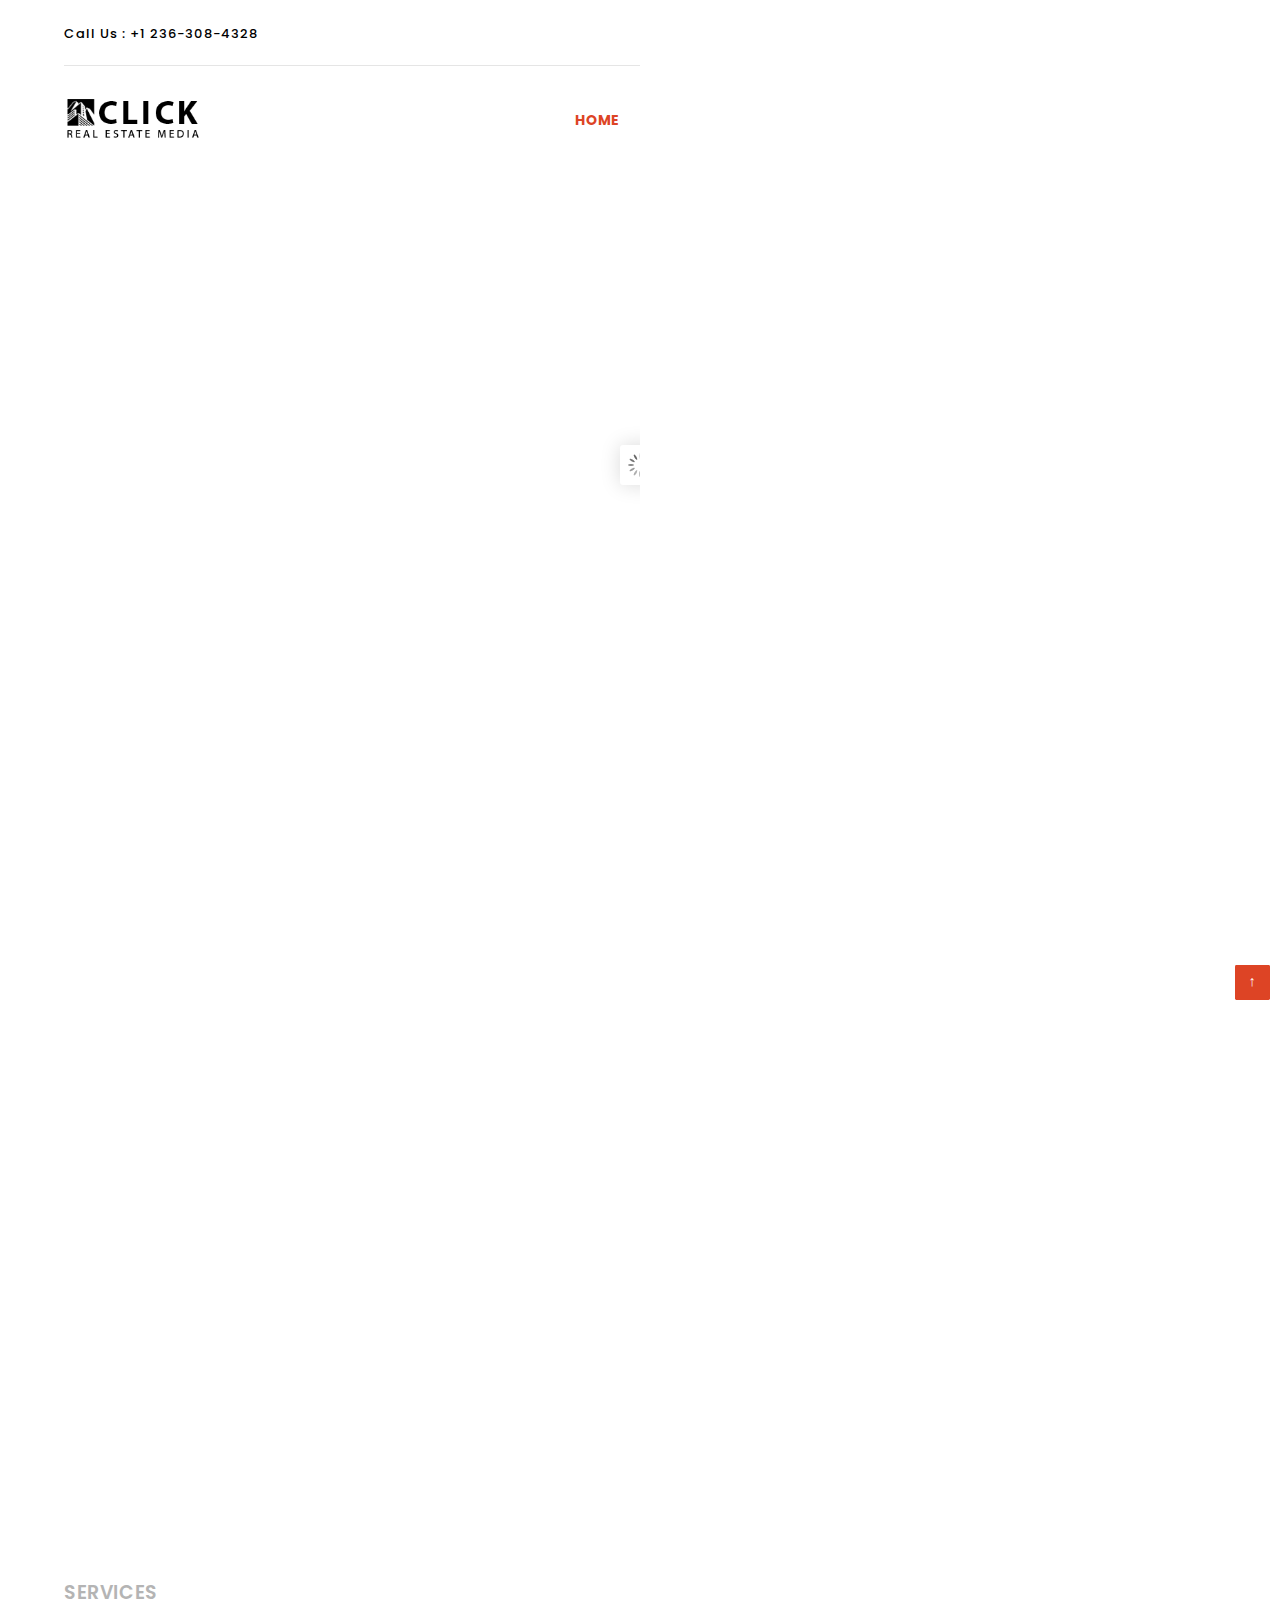
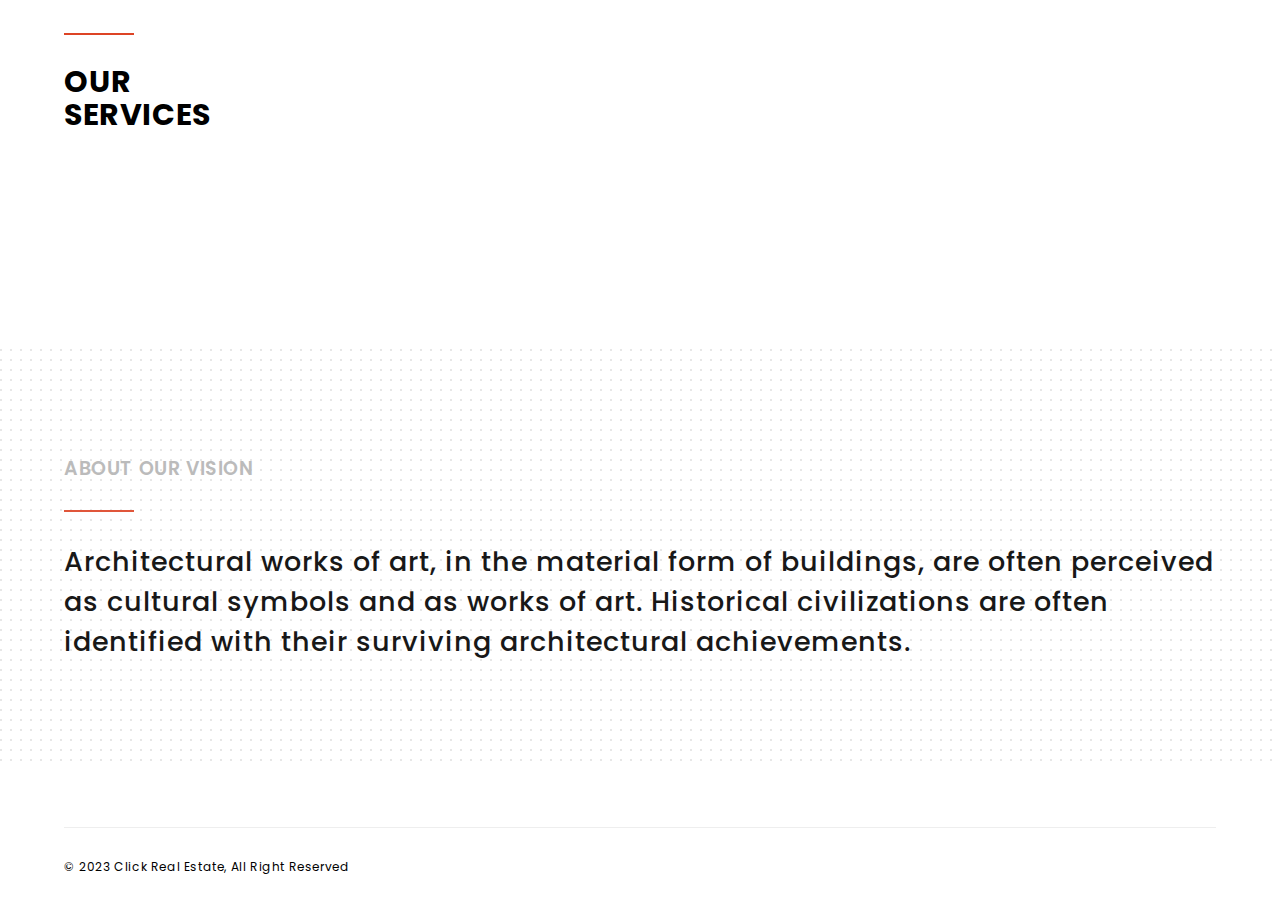
==== click/index.html @ a9a7482e "Revert "Revert "Website Click""" ====
<!DOCTYPE html>
<html lang="zxx">
  <head>
    <meta charset="utf-8">
    <title>Click Real Estate Media</title>
	<link rel="icon" type="image/x-icon" href="img/favicon.gif">
    <meta content="" name="description">
    <meta content="" name="author">
    <meta content="" name="keywords">
    <meta content="width=device-width, initial-scale=1, maximum-scale=1" name="viewport">
    <!-- Bootstrap CSS -->
    <link href="css/bootstrap.min.css" rel="stylesheet">
    <!-- font themify CSS -->
    <link rel="stylesheet" href="css/themify-icons.css">
    <!-- font awesome CSS -->
    <link href="font-awesome/css/font-awesome.css" rel="stylesheet">
    <!-- date picker CSS -->
    <link href="css/datepicker.min.css" rel="stylesheet">
    <!-- revolution slider css -->
	  <link rel="stylesheet" type="text/css" href="rs-plugin/css/settings.css" media="screen" />
    <link rel="stylesheet" href="css/rev-settings.css" type="text/css">
    <!-- on3step CSS -->
    <link href="css/animated-on3step.css" rel="stylesheet">
    <link href="css/owl.carousel.css" rel="stylesheet">
    <link href="css/owl.theme.css" rel="stylesheet">
    <link href="css/on3step-style.css" rel="stylesheet">
    <link href="css/queries-on3step.css" media="all" rel="stylesheet">
  </head>
  
  <body>
  
    <!-- preloader -->
    <div class="bg-preloader-white"></div>
    <div class="bg-preloader-white-bot"></div>
    <div class="preloader">
        <div class="prtf-st-loader1">
            <div class="prtf-outline">
                <div class="prtf-line-1"></div>
                <div class="prtf-line-2"></div>
                <div class="prtf-line-3"></div>
                <div class="prtf-line-4"></div>
            </div>        
        </div>
    </div>
    <!-- preloader end -->
    
   <!-- content wraper -->
   <div class="content-wrapper">
    
   <header class="init">
    
    <!-- subnav -->
    <div class="container-fluid m-5-hor">
    <div class="row">

         <div class="col-md-12">
          <div class="subnav">

          <div class="left">
            <div class="social-icons-subnav hidden-xs">
                <div>Call Us : +1 236-308-4328</div>
            </div>
          </div>
          <!--
          <div class="right">
            <div id="sub-icon" class="social-icons-subnav hidden-sm hidden-xs">
                <a href="#"><span class="ti-facebook"></span></a>
                <a href="#"><span class="ti-dribbble"></span></a>
                <a href="#"><span class="ti-twitter"></span></a>
                <a href="#"><span class="ti-instagram"></span></a>
                <a href="#"><span class="ti-linkedin"></span></a>
            </div> 
            <div class="social-icons-subnav">
                <a data-toggle="modal" data-target="#fLogin"><span class="ti-lock"></span> Login</a>
                <a data-toggle="modal" data-target="#fsignUp"><span class="ti-user"></span> Sign up</a>
            </div>
          </div>-->
            
         </div>
        </div>
        
    </div>
    </div>
    <!-- subnav end -->
    
      <!-- nav -->
      <div class="navbar-default-white navbar-fixed-top">
        <div class="container-fluid m-5-hor">
        <div class="row">
        

          <!-- logo --> 
          <a class="navbar-brand white" href="index.html">
          <img alt="logo" src="img/logo.png">
          </a> 
          <!-- logo end -->

           <!-- menu mobile display -->
           <button class="navbar-toggle" data-target=".navbar-collapse" data-toggle="collapse">
           <span class="icon icon-bar"></span> 
           <span class="icon icon-bar"></span> 
           <span class="icon icon-bar"></span></button> 
           <!-- menu mobile display end -->
          
          <!-- mainmenu start -->
          <div class="white menu-init" id="main-menu">
            <nav id="menu-center">
              <ul>
                <li>
                 <a class="actived" href="index.html">Home
                  <span class="hidden-lg span-drop"></span>
                 </a>
                 <!--<ul>
                    <li><a href="index.html">Index</a></li>
					<!--<li><a href="index-black.html">Index Black</a></li>
					<li><a href="index-2.html">Index-2</a></li>
					<li><a href="index-2-black.html">Index-2-Black</a></li>
					<li><a href="index-3.html">Index-3</a></li>
					<li><a href="index-4.html">Index-4</a></li>
					<li><a href="intro/index.html">Intro</a></li>
					</ul>
					-->
                </li>
                <li>
                 <a href="about.html">About Me
                  <span class="hidden-lg span-drop"></span>
                 </a>
				 <!--
                 <ul>
                    <li><a href="about.html">About Me</a></li>
					<!--<li><a href="about-black.html">About Black</a></li>
					<li><a href="about-team.html">About Team</a></li>
					<li><a href="about-2.html">About-Us-2</a></li>
                 </ul> -->
                </li>
				<!--
                <li><a href="#">Works
                  <span class="hidden-lg span-drop"></span>
                </a>
                <ul>
                    <li><a href="works.html">Works-2-col</a></li>
					<li><a href="works-black.html">Works Black</a></li>
					<li><a href="works-3-col.html">Works-3-col</a></li>
					<li><a href="projects-detail.html">Projects Detail</a></li>
					<li><a href="projects-detail-black.html">Projects Detail Black</a></li>
					<li><a href="projects-detail-2-col.html">Projects Detail 2</a></li></ul>
                </li>
				-->
                <li><a  href="photos.html">Photography
                  <span class="hidden-lg span-drop"></span>
                </a>
                </li>
                <li><a  href="videos.html">Videography
                  <span class="hidden-lg span-drop"></span>
                </a>
                </li>
				
                <li>
                 <a href="contact.html">Contact
                  <span class="hidden-lg span-drop"></span>
                 </a>
                 <!-- <ul>
                    <li><a  href="contact.html">Contact</a></li>
          			<!--<li><a  href="contact-black.html">Contact Black</a></li>
                 </ul> -->
                </li>
              </ul>
            </nav>
          </div>
          <!-- mainmenu end -->
          
        </div>
        </div>
        <!-- container -->
      </div>
      <!-- nav end -->
      </header>
      
      <!-- revolution slider -->
      <section class="no-top no-bottom" aria-label="section-slider">
      <!-- home -->
      <div id="mainbanner">
      <div class="fullwidthbanner-container">
      <div id="revolution-slider-half">
                    <ul>

                        <li data-transition="parallaxtobottom" data-slotamount="10" data-masterspeed="1200" data-delay="5000">
                            <!--  BACKGROUND IMAGE -->
                            <img src="images-slider/img-slide-1.jpg" alt="" data-start="0" data-bgposition="center center" data-kenburns="on" data-duration="10000" data-ease="Linear.easeNone" data-bgfit="120" data-bgfitend="100" data-bgpositionend="center center"/>
                            <div class="tp-caption slide-big-heading sft"
                                data-x="0"
                                data-y="270"
                                data-speed="800"
                                data-start="400"
                                data-easing="easeInOutExpo"
                                data-endspeed="450">
                                Click Real Estate
                            </div>

                            <div class="tp-caption slide-sub-heading sft"
                                data-x="0"
                                data-y="350"
                                data-speed="1000"
					            data-start="800"
					            data-easing="easeOutExpo"
                                data-endspeed="400">
                                Photgraphy & Videography
                            </div>

                            <div class="tp-caption btn-slider sfb"
                                data-x="0"
                                data-y="450"
                                data-speed="400"
                                data-start="800"
                                data-easing="easeInOutExpo">
                                <span class="shine"></span><a href="#" >More Detail &rarr;</a>
                            </div>

                        </li>
                        
                        <li data-transition="parallaxtobottom" data-slotamount="10" data-masterspeed="1200" data-delay="5000">
                            <!--  BACKGROUND IMAGE -->
                            <img src="images-slider/img-slide-2.jpg" alt="" data-start="0" data-bgposition="center center" data-kenburns="on" data-duration="10000" data-ease="Linear.easeNone" data-bgfit="120" data-bgfitend="100" data-bgpositionend="center center"/>
                            <div class="tp-caption slide-big-heading sft"
                                data-x="0"
                                data-y="270"
                                data-speed="800"
                                data-start="400"
                                data-easing="easeInOutExpo"
                                data-endspeed="450">
                                Photography
                            </div>

                            <div class="tp-caption slide-sub-heading sft"
                                data-x="0"
                                data-y="350"
                                data-speed="1000"
                      data-start="800"
                      data-easing="easeOutExpo"
                                data-endspeed="400">
                                Aero & Interior
                            </div>

                            <div class="tp-caption btn-slider sfb"
                                data-x="0"
                                data-y="450"
                                data-speed="400"
                                data-start="800"
                                data-easing="easeInOutExpo">
                                <span class="shine"></span><a href="#" >More Detail &rarr;</a>
                            </div>

                        </li>

                        <li data-transition="parallaxtobottom" data-slotamount="10" data-masterspeed="1200" data-delay="5000">
                            <!--  BACKGROUND IMAGE -->
                            <img src="images-slider/img-slide-3.jpg" alt="" data-start="0" data-bgposition="center center" data-kenburns="on" data-duration="10000" data-ease="Linear.easeNone" data-bgfit="120" data-bgfitend="100" data-bgpositionend="center center"/>
                            <div class="tp-caption slide-big-heading sft"
                                data-x="0"
                                data-y="270"
                                data-speed="800"
                                data-start="400"
                                data-easing="easeInOutExpo"
                                data-endspeed="450">
                                Prime content
                            </div>

                            <div class="tp-caption slide-sub-heading sft"
                                data-x="0"
                                data-y="350"
                                data-speed="1000"
                      data-start="800"
                      data-easing="easeOutExpo"
                                data-endspeed="400">
                                House & Building
                            </div>

                            <div class="tp-caption btn-slider sfb"
                                data-x="0"
                                data-y="450"
                                data-speed="400"
                                data-start="800"
                                data-easing="easeInOutExpo">
                                <span class="shine"></span><a href="#" >More Detail &rarr;</a>
                            </div>

                        </li>
                       
                    </ul>
                    <div class="tp-bannertimer hide"></div>
                </div>
              </div>
  </div>
  <!-- home end -->
  </section>
  <!-- revolution slider end -->
  
  <!-- about home -->
  <section aria-label="about">
    <div class="container-fluid m-5-hor">
      <div class="row">

        <div class="col-md-6 onStep" data-animation="fadeInLeft" data-time="300">
          <h2 class="heading">
            ABOUT US 
          </h2>
          <h3 class="headingcontent">
            Experience<br>
            In the field<br>
            <!--Photo & Video<br>-->
          </h3>
          <p class="content">
            Donec at cursus sem. Duis condimentum posuere purus, at venenatis tellus mollis. Vestibulum cursus convallis venenatis. Sed ut blandit mauris. Lorem non suscipit. Proin pretium consequat est, sit amet consectetur luctus vel. Etiam quis interdum felis, at pellentesque metus.
          </p>
          <div class="year">
            <div class="heading">+5</div>
            <div class="subheading dd4425">Year <br>Experience<br> Working</div>
          </div>
        </div>

        <div class="col-md-5 col-md-offset-1 onStep" data-animation="fadeInRight" data-time="600">
          <div id="imghome" class="owl-carousel owl-theme">
            <div class="item">
              <div class="gal-home">
                  <div class="projects-grid">
                      <div class="hovereffect-color ">
                        <img class="img-responsive imgmain" alt="imghome" src="img/imghome1.jpg">
                          <div class="overlay start-align">
                            <div>
                              <h3>VIDEOGRAPHY <br> PHOTOGRAPHY <br> HOUZEZ</h3>
                              <p>Proin pretium consequat est, sit amet consectetur luctus vel Etiam quis...</p>
                              <a class="shin" href="projects-detail.html">
                              MORE DETAIL &rarr;
                              </a>
                            </div>
                          </div>
                      </div>
                  </div>
              </div>
            </div>
            <div class="item">
              <div class="gal-home">
                  <div class="projects-grid">
                      <div class="hovereffect-color ">
                        <img class="img-responsive imgmain" alt="imghome" src="img/imghome2.jpg">
                          <div class="overlay">
                            <div class="start-align">
                              <h3>REDESIGN <br> CO-WORKING <br> ROOM</h3>
                              <p>Proin pretium consequat est, sit amet consectetur luctus vel Etiam quis...</p>
                              <a class="shin" href="projects-detail.html">
                              MORE DETAIL &rarr;
                              </a>
                            </div>
                          </div>
                      </div>
                  </div>
              </div>
            </div>
            <div class="item">
              <div class="gal-home">
                  <div class="projects-grid">
                      <div class="hovereffect-color ">
                        <img class="img-responsive imgmain" alt="imghome" src="img/imghome3.jpg">
                          <div class="overlay">
                            <div class="start-align">
                              <h3>DESIGN <br> INTERIOR <br> BALCONY</h3>
                              <p>Proin pretium consequat est, sit amet consectetur luctus vel Etiam quis...</p>
                              <a class="shin" href="projects-detail.html">
                              MORE DETAIL &rarr;
                              </a>
                            </div>
                          </div>
                      </div>
                  </div>
              </div>
            </div>
          </div>
        </div>

      </div>
    </div>
  </section>
  <!-- about home end -->

      <!--  gallery home --> 
      <section  aria-label="projects">
        <div class="container-fluid m-5-hor">
          <div class="row">
          
          <div class="col-md-12">
            <div class="wrapheading">
              <h1 class="heading no-top">SERVICES</h1>
              <h2 >OUR <br>SERVICES</h2>
            </div>

                 <div class="onStep" data-animation="fadeInUp" data-time="0">
                 <div id="owl-gal" class="owl-carousel">
                            
                             <div class="item">
                              <div class="gal-home">
                                <div class="hovereffect">
                                  <img alt="imageportofolio" class="img-responsive" src="img/gallery-home/img1.jpg">
                                </div>
                                <div class="gal-home-content">
                                  <div class="row">
                                       <div class="col-md-7 col-sm-6 col-xs-6"> 
                                        <h4>Videography</h4>
                                        <p>Interior</p>
                                       </div>
                                       <div class="col-md-5 col-sm-6 col-xs-6"> 
                                        <a class="shin col" href="projects-detail.html">
                                          see projects &rarr;
                                          <span class="shine"></span>
                                        </a>
                                       </div>
                                 </div>
                                </div>
                              </div>
                              </div>

                              <div class="item">
                              <div class="gal-home">
                                <div class="hovereffect">
                                  <img alt="imageportofolio" class="img-responsive" src="img/gallery-home/img2.jpg">
                                </div>
                                <div class="gal-home-content">
                                  <div class="row">
                                       <div class="col-md-7 col-sm-6 col-xs-6"> 
                                        <h4>Photography</h4>
                                        <p>Interior</p>
                                       </div>
                                       <div class="col-md-5 col-sm-6 col-xs-6"> 
                                        <a class="shin col" href="projects-detail.html">
                                          see projects &rarr;
                                          <span class="shine"></span>
                                        </a>
                                       </div>
                                 </div>
                                </div>
                              </div>
                              </div>

                              <div class="item">
                              <div class="gal-home">
                                <div class="hovereffect">
                                  <img alt="imageportofolio" class="img-responsive" src="img/gallery-home/img3.jpg">
                                </div>
                                <div class="gal-home-content">
                                  <div class="row">
                                       <div class="col-md-7 col-sm-6 col-xs-6"> 
                                        <h4>Rest-working room</h4>
                                        <p>Interior</p>
                                       </div>
                                       <div class="col-md-5 col-sm-6 col-xs-6"> 
                                        <a class="shin col" href="projects-detail.html">
                                          see projects &rarr;
                                          <span class="shine"></span>
                                        </a>
                                       </div>
                                 </div>
                                </div>
                              </div>
                              </div>

                              <div class="item">
                              <div class="gal-home">
                                <div class="hovereffect">
                                  <img alt="imageportofolio" class="img-responsive" src="img/gallery-home/img4.jpg">
                                </div>
                                <div class="gal-home-content">
                                  <div class="row">
                                       <div class="col-md-7 col-sm-6 col-xs-6"> 
                                        <h4>Co-working room</h4>
                                        <p>Interior</p>
                                       </div>
                                       <div class="col-md-5 col-sm-6 col-xs-6"> 
                                        <a class="shin col" href="projects-detail.html">
                                          see projects &rarr;
                                          <span class="shine"></span>
                                        </a>
                                       </div>
                                 </div>
                                </div>
                              </div>
                              </div>

                              <div class="item">
                              <div class="gal-home">
                                <div class="hovereffect">
                                  <img alt="imageportofolio" class="img-responsive" src="img/gallery-home/img5.jpg">
                                </div>
                                <div class="gal-home-content">
                                  <div class="row">
                                       <div class="col-md-7 col-sm-6 col-xs-6"> 
                                        <h4>The-working place</h4>
                                        <p>Interior</p>
                                       </div>
                                       <div class="col-md-5 col-sm-6 col-xs-6"> 
                                        <a class="shin col" href="projects-detail.html">
                                          see projects &rarr;
                                          <span class="shine"></span>
                                        </a>
                                       </div>
                                 </div>
                                </div>
                              </div>
                              </div>

                              <div class="item">
                              <div class="gal-home">
                                <div class="hovereffect">
                                  <img alt="imageportofolio" class="img-responsive" src="img/gallery-home/img6.jpg">
                                </div>
                                <div class="gal-home-content">
                                  <div class="row">
                                       <div class="col-md-7 col-sm-6 col-xs-6"> 
                                        <h4>Rest-working room</h4>
                                        <p>Interior</p>
                                       </div>
                                       <div class="col-md-5 col-sm-6 col-xs-6"> 
                                        <a class="shin col" href="projects-detail.html">
                                          see projects &rarr;
                                          <span class="shine"></span>
                                        </a>
                                       </div>
                                 </div>
                                </div>
                              </div>
                              </div>  
                              
                 </div>
                 </div>

        </div>

       </div>
      </div>
      </section> 
      <!--  gallery home end --> 

      <!--  tagline --> 
      <section class="dot" aria-label="tagline">
        <div class="container-fluid m-5-hor">
          <div class="row">
          
              <div class="col-md-12">
                <div class="wrapheading">
                  <h1 class="heading">ABOUT OUR VISION</h1>
                </div>
                <p class="tagline">Architectural works of art, in the material form of buildings, are often perceived as cultural symbols and as works of art. Historical civilizations are often identified with their surviving architectural achievements.</p>
              </div>  

          </div>
        </div>
      </section>
      <!--  tagline end --> 


       <!-- footer -->
       <footer class="footer">
        <div class="container-fluid m-5-hor">
          <div class="footer-widgets">
            <div class="row">
			<!--
              <div class="col-md-8 col-sm-12 col-xs-12">
                <div class="widget footer-links">
                  <ul class="list-menu">
                    <li><a href="terms.html">TERMS</a></li>
                    <li><a href="contract.html">CONTRACT</a></li>
                  </ul>
                </div>
              </div>


              <div class="col-md-4 col-sm-12 col-xs-12">
              <div class="search-container text-right">
                <form action="#">
                  <input class="s-input-home" type="text" placeholder="Search…" name="search">
                  <button class="btn-s-input" type="submit"><i class="fa fa-search"></i></button>
                </form>
              </div>
              </div>
			 -->

            </div>
          </div>
        </div><!-- end container -->
          <div class="container-fluid m-5-hor">
            <div class="bottom-footer">
              <div class="row">
                <div class="col-sm-6 copyright">
                  <span>© 2023 Click Real Estate, All Right Reserved</span>
                </div>
                <div class="col-sm-6 col-xs-12">
                  <!--<div class="social-icons">
                    <a href="#"><i class="fa fa-facebook"></i></a> 
                    <a href="#"><i class="fa fa-pinterest"></i></a> 
                    <a href="#"><i class="fa fa-tumblr"></i></a> 
                    <a href="#"><i class="fa fa-twitter"></i></a> 
                    <a href="#"><i class="fa fa-instagram"></i></a>
                  </div> -->
                </div>
              </div>
            </div>
          </div><!-- end bottom footer -->
      </footer>
      <!-- footer end -->
      
      
      <!-- ScrolltoTop -->
      <div id="totop" class="init">
        &uarr;
      </div>  

              <!-- modal login -->
              <!--<div id="fLogin" class="modal fade">
                <div class="modal-dialog modal-login">
                  <div class="modal-content">
                    <div class="modal-header">      
                      <h4 class="modal-title">Member Log In</h4>
                      <button type="button" class="close" data-dismiss="modal" aria-hidden="true">&times;</button>
                    </div>
                    <div class="modal-body">
                      <form action="#" method="post">
                        <div class="form-group">
                          <label>User Name</label>
                          <input type="text" class="form-control" required>
                        </div>
                        <div class="form-group">
                          <label>Password</label>
                          <input type="password" class="form-control" required>         
                        </div>
                        <div class="form-group">
                          <input type="submit" class="btn btn-primary btn-block btn-lg" value="Log In">
                        </div>
                      </form>       
                      
                    </div>
                    <div class="modal-footer">
                      <a href="#">or Sign Up</a>
                    </div>
                  </div>
                </div>
              </div>
              <!-- modal login end -->

              <!-- modal registration -->
			  <!--
              <div id="fsignUp" class="modal fade">
                <div class="modal-dialog modal-login">
                  <div class="modal-content">
                    <div class="modal-header">      
                      <h4 class="modal-title">Member Registration</h4>
                      <button type="button" class="close" data-dismiss="modal" aria-hidden="true">&times;</button>
                    </div>
                    <div class="modal-body">
                      <form>
                        <div class="form-group">
                        <label>First Name</label>
                        <input type="text" name="firstname" class="form-control" required>
                        </div>
                        <div class="form-group">
                        <label>Last Name</label>
                        <input type="text" name="lastname" class="form-control" required>
                        </div>
                        <div class="form-group">
                        <label>Email Address</label>
                        <input type="email" name="email" class="form-control" required>
                        </div>
                        <div class="form-group">
                        <label>Username</label>
                        <input type="text" name="username" class="form-control" required>
                        </div>
                        <div class="form-group">
                        <label>Password</label>
                        <input type="password" name="password" class="form-control" required>
                        </div>
                        <div class="form-group">
                        <label><input type="checkbox" name="terms"> I agree with the <a href="#">Terms and Conditions</a>.</label>
                        </div>
                        <div class="form-group"><input type="submit" value="Sign up" class="btn btn-primary btn-block btn-lg"></div>
                        <div class="clearfix"></div>
                      </form>       
                      
                    </div>
                    <div class="modal-footer">
                      <a href="#">or Log In</a>
                    </div>
                  </div>
                </div>
              </div>
              <!-- modal registration end -->      

    </div>
    <!-- content wraper end --> 
    
    <!-- plugin JS -->
    <script src="plugin/pluginson3step.js"></script> 
    <script src="plugin/bootstrap.min.js"></script>
    <script src='plugin/bootstrap-datepicker.min.js'></script>
    <script src="plugin/sticky.js"></script> 
    <!-- slider revolution  -->
    <script src="rs-plugin/js/jquery.themepunch.tools.min.js"></script>
    <script src="rs-plugin/js/jquery.themepunch.revolution.min.js"></script>
    <!-- on3step JS -->
    <script src="js/on3step.js"></script>
    <script src="js/plugin-set.js"></script>
  </body>
</html>
---- click/css/themify-icons.css ----
@font-face {
	font-family: 'themify';
	src:url('fonts/themify.eot?-fvbane');
	src:url('fonts/themify.eot?#iefix-fvbane') format('embedded-opentype'),
		url('fonts/themify.woff?-fvbane') format('woff'),
		url('fonts/themify.ttf?-fvbane') format('truetype'),
		url('fonts/themify.svg?-fvbane#themify') format('svg');
	font-weight: normal;
	font-style: normal;
}

[class^="ti-"], [class*=" ti-"] {
	font-family: 'themify';
	speak: none;
	font-style: normal;
	font-weight: normal;
	font-variant: normal;
	text-transform: none;
	line-height: 1;

	/* Better Font Rendering =========== */
	-webkit-font-smoothing: antialiased;
	-moz-osx-font-smoothing: grayscale;
}

.ti-wand:before {
	content: "\e600";
}
.ti-volume:before {
	content: "\e601";
}
.ti-user:before {
	content: "\e602";
}
.ti-unlock:before {
	content: "\e603";
}
.ti-unlink:before {
	content: "\e604";
}
.ti-trash:before {
	content: "\e605";
}
.ti-thought:before {
	content: "\e606";
}
.ti-target:before {
	content: "\e607";
}
.ti-tag:before {
	content: "\e608";
}
.ti-tablet:before {
	content: "\e609";
}
.ti-star:before {
	content: "\e60a";
}
.ti-spray:before {
	content: "\e60b";
}
.ti-signal:before {
	content: "\e60c";
}
.ti-shopping-cart:before {
	content: "\e60d";
}
.ti-shopping-cart-full:before {
	content: "\e60e";
}
.ti-settings:before {
	content: "\e60f";
}
.ti-search:before {
	content: "\e610";
}
.ti-zoom-in:before {
	content: "\e611";
}
.ti-zoom-out:before {
	content: "\e612";
}
.ti-cut:before {
	content: "\e613";
}
.ti-ruler:before {
	content: "\e614";
}
.ti-ruler-pencil:before {
	content: "\e615";
}
.ti-ruler-alt:before {
	content: "\e616";
}
.ti-bookmark:before {
	content: "\e617";
}
.ti-bookmark-alt:before {
	content: "\e618";
}
.ti-reload:before {
	content: "\e619";
}
.ti-plus:before {
	content: "\e61a";
}
.ti-pin:before {
	content: "\e61b";
}
.ti-pencil:before {
	content: "\e61c";
}
.ti-pencil-alt:before {
	content: "\e61d";
}
.ti-paint-roller:before {
	content: "\e61e";
}
.ti-paint-bucket:before {
	content: "\e61f";
}
.ti-na:before {
	content: "\e620";
}
.ti-mobile:before {
	content: "\e621";
}
.ti-minus:before {
	content: "\e622";
}
.ti-medall:before {
	content: "\e623";
}
.ti-medall-alt:before {
	content: "\e624";
}
.ti-marker:before {
	content: "\e625";
}
.ti-marker-alt:before {
	content: "\e626";
}
.ti-arrow-up:before {
	content: "\e627";
}
.ti-arrow-right:before {
	content: "\e628";
}
.ti-arrow-left:before {
	content: "\e629";
}
.ti-arrow-down:before {
	content: "\e62a";
}
.ti-lock:before {
	content: "\e62b";
}
.ti-location-arrow:before {
	content: "\e62c";
}
.ti-link:before {
	content: "\e62d";
}
.ti-layout:before {
	content: "\e62e";
}
.ti-layers:before {
	content: "\e62f";
}
.ti-layers-alt:before {
	content: "\e630";
}
.ti-key:before {
	content: "\e631";
}
.ti-import:before {
	content: "\e632";
}
.ti-image:before {
	content: "\e633";
}
.ti-heart:before {
	content: "\e634";
}
.ti-heart-broken:before {
	content: "\e635";
}
.ti-hand-stop:before {
	content: "\e636";
}
.ti-hand-open:before {
	content: "\e637";
}
.ti-hand-drag:before {
	content: "\e638";
}
.ti-folder:before {
	content: "\e639";
}
.ti-flag:before {
	content: "\e63a";
}
.ti-flag-alt:before {
	content: "\e63b";
}
.ti-flag-alt-2:before {
	content: "\e63c";
}
.ti-eye:before {
	content: "\e63d";
}
.ti-export:before {
	content: "\e63e";
}
.ti-exchange-vertical:before {
	content: "\e63f";
}
.ti-desktop:before {
	content: "\e640";
}
.ti-cup:before {
	content: "\e641";
}
.ti-crown:before {
	content: "\e642";
}
.ti-comments:before {
	content: "\e643";
}
.ti-comment:before {
	content: "\e644";
}
.ti-comment-alt:before {
	content: "\e645";
}
.ti-close:before {
	content: "\e646";
}
.ti-clip:before {
	content: "\e647";
}
.ti-angle-up:before {
	content: "\e648";
}
.ti-angle-right:before {
	content: "\e649";
}
.ti-angle-left:before {
	content: "\e64a";
}
.ti-angle-down:before {
	content: "\e64b";
}
.ti-check:before {
	content: "\e64c";
}
.ti-check-box:before {
	content: "\e64d";
}
.ti-camera:before {
	content: "\e64e";
}
.ti-announcement:before {
	content: "\e64f";
}
.ti-brush:before {
	content: "\e650";
}
.ti-briefcase:before {
	content: "\e651";
}
.ti-bolt:before {
	content: "\e652";
}
.ti-bolt-alt:before {
	content: "\e653";
}
.ti-blackboard:before {
	content: "\e654";
}
.ti-bag:before {
	content: "\e655";
}
.ti-move:before {
	content: "\e656";
}
.ti-arrows-vertical:before {
	content: "\e657";
}
.ti-arrows-horizontal:before {
	content: "\e658";
}
.ti-fullscreen:before {
	content: "\e659";
}
.ti-arrow-top-right:before {
	content: "\e65a";
}
.ti-arrow-top-left:before {
	content: "\e65b";
}
.ti-arrow-circle-up:before {
	content: "\e65c";
}
.ti-arrow-circle-right:before {
	content: "\e65d";
}
.ti-arrow-circle-left:before {
	content: "\e65e";
}
.ti-arrow-circle-down:before {
	content: "\e65f";
}
.ti-angle-double-up:before {
	content: "\e660";
}
.ti-angle-double-right:before {
	content: "\e661";
}
.ti-angle-double-left:before {
	content: "\e662";
}
.ti-angle-double-down:before {
	content: "\e663";
}
.ti-zip:before {
	content: "\e664";
}
.ti-world:before {
	content: "\e665";
}
.ti-wheelchair:before {
	content: "\e666";
}
.ti-view-list:before {
	content: "\e667";
}
.ti-view-list-alt:before {
	content: "\e668";
}
.ti-view-grid:before {
	content: "\e669";
}
.ti-uppercase:before {
	content: "\e66a";
}
.ti-upload:before {
	content: "\e66b";
}
.ti-underline:before {
	content: "\e66c";
}
.ti-truck:before {
	content: "\e66d";
}
.ti-timer:before {
	content: "\e66e";
}
.ti-ticket:before {
	content: "\e66f";
}
.ti-thumb-up:before {
	content: "\e670";
}
.ti-thumb-down:before {
	content: "\e671";
}
.ti-text:before {
	content: "\e672";
}
.ti-stats-up:before {
	content: "\e673";
}
.ti-stats-down:before {
	content: "\e674";
}
.ti-split-v:before {
	content: "\e675";
}
.ti-split-h:before {
	content: "\e676";
}
.ti-smallcap:before {
	content: "\e677";
}
.ti-shine:before {
	content: "\e678";
}
.ti-shift-right:before {
	content: "\e679";
}
.ti-shift-left:before {
	content: "\e67a";
}
.ti-shield:before {
	content: "\e67b";
}
.ti-notepad:before {
	content: "\e67c";
}
.ti-server:before {
	content: "\e67d";
}
.ti-quote-right:before {
	content: "\e67e";
}
.ti-quote-left:before {
	content: "\e67f";
}
.ti-pulse:before {
	content: "\e680";
}
.ti-printer:before {
	content: "\e681";
}
.ti-power-off:before {
	content: "\e682";
}
.ti-plug:before {
	content: "\e683";
}
.ti-pie-chart:before {
	content: "\e684";
}
.ti-paragraph:before {
	content: "\e685";
}
.ti-panel:before {
	content: "\e686";
}
.ti-package:before {
	content: "\e687";
}
.ti-music:before {
	content: "\e688";
}
.ti-music-alt:before {
	content: "\e689";
}
.ti-mouse:before {
	content: "\e68a";
}
.ti-mouse-alt:before {
	content: "\e68b";
}
.ti-money:before {
	content: "\e68c";
}
.ti-microphone:before {
	content: "\e68d";
}
.ti-menu:before {
	content: "\e68e";
}
.ti-menu-alt:before {
	content: "\e68f";
}
.ti-map:before {
	content: "\e690";
}
.ti-map-alt:before {
	content: "\e691";
}
.ti-loop:before {
	content: "\e692";
}
.ti-location-pin:before {
	content: "\e693";
}
.ti-list:before {
	content: "\e694";
}
.ti-light-bulb:before {
	content: "\e695";
}
.ti-Italic:before {
	content: "\e696";
}
.ti-info:before {
	content: "\e697";
}
.ti-infinite:before {
	content: "\e698";
}
.ti-id-badge:before {
	content: "\e699";
}
.ti-hummer:before {
	content: "\e69a";
}
.ti-home:before {
	content: "\e69b";
}
.ti-help:before {
	content: "\e69c";
}
.ti-headphone:before {
	content: "\e69d";
}
.ti-harddrives:before {
	content: "\e69e";
}
.ti-harddrive:before {
	content: "\e69f";
}
.ti-gift:before {
	content: "\e6a0";
}
.ti-game:before {
	content: "\e6a1";
}
.ti-filter:before {
	content: "\e6a2";
}
.ti-files:before {
	content: "\e6a3";
}
.ti-file:before {
	content: "\e6a4";
}
.ti-eraser:before {
	content: "\e6a5";
}
.ti-envelope:before {
	content: "\e6a6";
}
.ti-download:before {
	content: "\e6a7";
}
.ti-direction:before {
	content: "\e6a8";
}
.ti-direction-alt:before {
	content: "\e6a9";
}
.ti-dashboard:before {
	content: "\e6aa";
}
.ti-control-stop:before {
	content: "\e6ab";
}
.ti-control-shuffle:before {
	content: "\e6ac";
}
.ti-control-play:before {
	content: "\e6ad";
}
.ti-control-pause:before {
	content: "\e6ae";
}
.ti-control-forward:before {
	content: "\e6af";
}
.ti-control-backward:before {
	content: "\e6b0";
}
.ti-cloud:before {
	content: "\e6b1";
}
.ti-cloud-up:before {
	content: "\e6b2";
}
.ti-cloud-down:before {
	content: "\e6b3";
}
.ti-clipboard:before {
	content: "\e6b4";
}
.ti-car:before {
	content: "\e6b5";
}
.ti-calendar:before {
	content: "\e6b6";
}
.ti-book:before {
	content: "\e6b7";
}
.ti-bell:before {
	content: "\e6b8";
}
.ti-basketball:before {
	content: "\e6b9";
}
.ti-bar-chart:before {
	content: "\e6ba";
}
.ti-bar-chart-alt:before {
	content: "\e6bb";
}
.ti-back-right:before {
	content: "\e6bc";
}
.ti-back-left:before {
	content: "\e6bd";
}
.ti-arrows-corner:before {
	content: "\e6be";
}
.ti-archive:before {
	content: "\e6bf";
}
.ti-anchor:before {
	content: "\e6c0";
}
.ti-align-right:before {
	content: "\e6c1";
}
.ti-align-left:before {
	content: "\e6c2";
}
.ti-align-justify:before {
	content: "\e6c3";
}
.ti-align-center:before {
	content: "\e6c4";
}
.ti-alert:before {
	content: "\e6c5";
}
.ti-alarm-clock:before {
	content: "\e6c6";
}
.ti-agenda:before {
	content: "\e6c7";
}
.ti-write:before {
	content: "\e6c8";
}
.ti-window:before {
	content: "\e6c9";
}
.ti-widgetized:before {
	content: "\e6ca";
}
.ti-widget:before {
	content: "\e6cb";
}
.ti-widget-alt:before {
	content: "\e6cc";
}
.ti-wallet:before {
	content: "\e6cd";
}
.ti-video-clapper:before {
	content: "\e6ce";
}
.ti-video-camera:before {
	content: "\e6cf";
}
.ti-vector:before {
	content: "\e6d0";
}
.ti-themify-logo:before {
	content: "\e6d1";
}
.ti-themify-favicon:before {
	content: "\e6d2";
}
.ti-themify-favicon-alt:before {
	content: "\e6d3";
}
.ti-support:before {
	content: "\e6d4";
}
.ti-stamp:before {
	content: "\e6d5";
}
.ti-split-v-alt:before {
	content: "\e6d6";
}
.ti-slice:before {
	content: "\e6d7";
}
.ti-shortcode:before {
	content: "\e6d8";
}
.ti-shift-right-alt:before {
	content: "\e6d9";
}
.ti-shift-left-alt:before {
	content: "\e6da";
}
.ti-ruler-alt-2:before {
	content: "\e6db";
}
.ti-receipt:before {
	content: "\e6dc";
}
.ti-pin2:before {
	content: "\e6dd";
}
.ti-pin-alt:before {
	content: "\e6de";
}
.ti-pencil-alt2:before {
	content: "\e6df";
}
.ti-palette:before {
	content: "\e6e0";
}
.ti-more:before {
	content: "\e6e1";
}
.ti-more-alt:before {
	content: "\e6e2";
}
.ti-microphone-alt:before {
	content: "\e6e3";
}
.ti-magnet:before {
	content: "\e6e4";
}
.ti-line-double:before {
	content: "\e6e5";
}
.ti-line-dotted:before {
	content: "\e6e6";
}
.ti-line-dashed:before {
	content: "\e6e7";
}
.ti-layout-width-full:before {
	content: "\e6e8";
}
.ti-layout-width-default:before {
	content: "\e6e9";
}
.ti-layout-width-default-alt:before {
	content: "\e6ea";
}
.ti-layout-tab:before {
	content: "\e6eb";
}
.ti-layout-tab-window:before {
	content: "\e6ec";
}
.ti-layout-tab-v:before {
	content: "\e6ed";
}
.ti-layout-tab-min:before {
	content: "\e6ee";
}
.ti-layout-slider:before {
	content: "\e6ef";
}
.ti-layout-slider-alt:before {
	content: "\e6f0";
}
.ti-layout-sidebar-right:before {
	content: "\e6f1";
}
.ti-layout-sidebar-none:before {
	content: "\e6f2";
}
.ti-layout-sidebar-left:before {
	content: "\e6f3";
}
.ti-layout-placeholder:before {
	content: "\e6f4";
}
.ti-layout-menu:before {
	content: "\e6f5";
}
.ti-layout-menu-v:before {
	content: "\e6f6";
}
.ti-layout-menu-separated:before {
	content: "\e6f7";
}
.ti-layout-menu-full:before {
	content: "\e6f8";
}
.ti-layout-media-right-alt:before {
	content: "\e6f9";
}
.ti-layout-media-right:before {
	content: "\e6fa";
}
.ti-layout-media-overlay:before {
	content: "\e6fb";
}
.ti-layout-media-overlay-alt:before {
	content: "\e6fc";
}
.ti-layout-media-overlay-alt-2:before {
	content: "\e6fd";
}
.ti-layout-media-left-alt:before {
	content: "\e6fe";
}
.ti-layout-media-left:before {
	content: "\e6ff";
}
.ti-layout-media-center-alt:before {
	content: "\e700";
}
.ti-layout-media-center:before {
	content: "\e701";
}
.ti-layout-list-thumb:before {
	content: "\e702";
}
.ti-layout-list-thumb-alt:before {
	content: "\e703";
}
.ti-layout-list-post:before {
	content: "\e704";
}
.ti-layout-list-large-image:before {
	content: "\e705";
}
.ti-layout-line-solid:before {
	content: "\e706";
}
.ti-layout-grid4:before {
	content: "\e707";
}
.ti-layout-grid3:before {
	content: "\e708";
}
.ti-layout-grid2:before {
	content: "\e709";
}
.ti-layout-grid2-thumb:before {
	content: "\e70a";
}
.ti-layout-cta-right:before {
	content: "\e70b";
}
.ti-layout-cta-left:before {
	content: "\e70c";
}
.ti-layout-cta-center:before {
	content: "\e70d";
}
.ti-layout-cta-btn-right:before {
	content: "\e70e";
}
.ti-layout-cta-btn-left:before {
	content: "\e70f";
}
.ti-layout-column4:before {
	content: "\e710";
}
.ti-layout-column3:before {
	content: "\e711";
}
.ti-layout-column2:before {
	content: "\e712";
}
.ti-layout-accordion-separated:before {
	content: "\e713";
}
.ti-layout-accordion-merged:before {
	content: "\e714";
}
.ti-layout-accordion-list:before {
	content: "\e715";
}
.ti-ink-pen:before {
	content: "\e716";
}
.ti-info-alt:before {
	content: "\e717";
}
.ti-help-alt:before {
	content: "\e718";
}
.ti-headphone-alt:before {
	content: "\e719";
}
.ti-hand-point-up:before {
	content: "\e71a";
}
.ti-hand-point-right:before {
	content: "\e71b";
}
.ti-hand-point-left:before {
	content: "\e71c";
}
.ti-hand-point-down:before {
	content: "\e71d";
}
.ti-gallery:before {
	content: "\e71e";
}
.ti-face-smile:before {
	content: "\e71f";
}
.ti-face-sad:before {
	content: "\e720";
}
.ti-credit-card:before {
	content: "\e721";
}
.ti-control-skip-forward:before {
	content: "\e722";
}
.ti-control-skip-backward:before {
	content: "\e723";
}
.ti-control-record:before {
	content: "\e724";
}
.ti-control-eject:before {
	content: "\e725";
}
.ti-comments-smiley:before {
	content: "\e726";
}
.ti-brush-alt:before {
	content: "\e727";
}
.ti-youtube:before {
	content: "\e728";
}
.ti-vimeo:before {
	content: "\e729";
}
.ti-twitter:before {
	content: "\e72a";
}
.ti-time:before {
	content: "\e72b";
}
.ti-tumblr:before {
	content: "\e72c";
}
.ti-skype:before {
	content: "\e72d";
}
.ti-share:before {
	content: "\e72e";
}
.ti-share-alt:before {
	content: "\e72f";
}
.ti-rocket:before {
	content: "\e730";
}
.ti-pinterest:before {
	content: "\e731";
}
.ti-new-window:before {
	content: "\e732";
}
.ti-microsoft:before {
	content: "\e733";
}
.ti-list-ol:before {
	content: "\e734";
}
.ti-linkedin:before {
	content: "\e735";
}
.ti-layout-sidebar-2:before {
	content: "\e736";
}
.ti-layout-grid4-alt:before {
	content: "\e737";
}
.ti-layout-grid3-alt:before {
	content: "\e738";
}
.ti-layout-grid2-alt:before {
	content: "\e739";
}
.ti-layout-column4-alt:before {
	content: "\e73a";
}
.ti-layout-column3-alt:before {
	content: "\e73b";
}
.ti-layout-column2-alt:before {
	content: "\e73c";
}
.ti-instagram:before {
	content: "\e73d";
}
.ti-google:before {
	content: "\e73e";
}
.ti-github:before {
	content: "\e73f";
}
.ti-flickr:before {
	content: "\e740";
}
.ti-facebook:before {
	content: "\e741";
}
.ti-dropbox:before {
	content: "\e742";
}
.ti-dribbble:before {
	content: "\e743";
}
.ti-apple:before {
	content: "\e744";
}
.ti-android:before {
	content: "\e745";
}
.ti-save:before {
	content: "\e746";
}
.ti-save-alt:before {
	content: "\e747";
}
.ti-yahoo:before {
	content: "\e748";
}
.ti-wordpress:before {
	content: "\e749";
}
.ti-vimeo-alt:before {
	content: "\e74a";
}
.ti-twitter-alt:before {
	content: "\e74b";
}
.ti-tumblr-alt:before {
	content: "\e74c";
}
.ti-trello:before {
	content: "\e74d";
}
.ti-stack-overflow:before {
	content: "\e74e";
}
.ti-soundcloud:before {
	content: "\e74f";
}
.ti-sharethis:before {
	content: "\e750";
}
.ti-sharethis-alt:before {
	content: "\e751";
}
.ti-reddit:before {
	content: "\e752";
}
.ti-pinterest-alt:before {
	content: "\e753";
}
.ti-microsoft-alt:before {
	content: "\e754";
}
.ti-linux:before {
	content: "\e755";
}
.ti-jsfiddle:before {
	content: "\e756";
}
.ti-joomla:before {
	content: "\e757";
}
.ti-html5:before {
	content: "\e758";
}
.ti-flickr-alt:before {
	content: "\e759";
}
.ti-email:before {
	content: "\e75a";
}
.ti-drupal:before {
	content: "\e75b";
}
.ti-dropbox-alt:before {
	content: "\e75c";
}
.ti-css3:before {
	content: "\e75d";
}
.ti-rss:before {
	content: "\e75e";
}
.ti-rss-alt:before {
	content: "\e75f";
}
---- click/css/datepicker.min.css ----
/*!
 * Datepicker for Bootstrap v1.6.1 (https://github.com/eternicode/bootstrap-datepicker)
 *
 * Copyright 2012 Stefan Petre
 * Improvements by Andrew Rowls
 * Licensed under the Apache License v2.0 (http://www.apache.org/licenses/LICENSE-2.0)
 */
.datepicker{padding:4px;-webkit-border-radius:4px;-moz-border-radius:4px;border-radius:4px;direction:ltr}.datepicker-inline{width:220px}.datepicker.datepicker-rtl{direction:rtl}.datepicker.datepicker-rtl table tr td span{float:right}.datepicker-dropdown{top:0;left:0}.datepicker-dropdown:before{content:'';display:inline-block;border-left:7px solid transparent;border-right:7px solid transparent;border-bottom:7px solid #999;border-top:0;border-bottom-color:rgba(0,0,0,.2);position:absolute}.datepicker-dropdown:after{content:'';display:inline-block;border-left:6px solid transparent;border-right:6px solid transparent;border-bottom:6px solid #fff;border-top:0;position:absolute}.datepicker-dropdown.datepicker-orient-left:before{left:6px}.datepicker-dropdown.datepicker-orient-left:after{left:7px}.datepicker-dropdown.datepicker-orient-right:before{right:6px}.datepicker-dropdown.datepicker-orient-right:after{right:7px}.datepicker-dropdown.datepicker-orient-bottom:before{top:-7px}.datepicker-dropdown.datepicker-orient-bottom:after{top:-6px}.datepicker-dropdown.datepicker-orient-top:before{bottom:-7px;border-bottom:0;border-top:7px solid #999}.datepicker-dropdown.datepicker-orient-top:after{bottom:-6px;border-bottom:0;border-top:6px solid #fff}.datepicker>div{display:none}.datepicker table{margin:0;-webkit-touch-callout:none;-webkit-user-select:none;-khtml-user-select:none;-moz-user-select:none;-ms-user-select:none;user-select:none}.datepicker td,.datepicker th{text-align:center;width:20px;height:20px;-webkit-border-radius:4px;-moz-border-radius:4px;border-radius:4px;border:none}.table-striped .datepicker table tr td,.table-striped .datepicker table tr th{background-color:transparent}.datepicker table tr td.day.focused,.datepicker table tr td.day:hover{background:#eee;cursor:pointer}.datepicker table tr td.new,.datepicker table tr td.old{color:#999}.datepicker table tr td.disabled,.datepicker table tr td.disabled:hover{background:0 0;color:#999;cursor:default}.datepicker table tr td.highlighted{background:#d9edf7;border-radius:0}.datepicker table tr td.today,.datepicker table tr td.today.disabled,.datepicker table tr td.today.disabled:hover,.datepicker table tr td.today:hover{background-color:#fde19a;background-image:-moz-linear-gradient(to bottom,#fdd49a,#fdf59a);background-image:-ms-linear-gradient(to bottom,#fdd49a,#fdf59a);background-image:-webkit-gradient(linear,0 0,0 100%,from(#fdd49a),to(#fdf59a));background-image:-webkit-linear-gradient(to bottom,#fdd49a,#fdf59a);background-image:-o-linear-gradient(to bottom,#fdd49a,#fdf59a);background-image:linear-gradient(to bottom,#fdd49a,#fdf59a);background-repeat:repeat-x;filter:progid:DXImageTransform.Microsoft.gradient(startColorstr='#fdd49a', endColorstr='#fdf59a', GradientType=0);border-color:#fdf59a #fdf59a #fbed50;border-color:rgba(0,0,0,.1) rgba(0,0,0,.1) rgba(0,0,0,.25);filter:progid:DXImageTransform.Microsoft.gradient(enabled=false);color:#000}.datepicker table tr td.today.active,.datepicker table tr td.today.disabled,.datepicker table tr td.today.disabled.active,.datepicker table tr td.today.disabled.disabled,.datepicker table tr td.today.disabled:active,.datepicker table tr td.today.disabled:hover,.datepicker table tr td.today.disabled:hover.active,.datepicker table tr td.today.disabled:hover.disabled,.datepicker table tr td.today.disabled:hover:active,.datepicker table tr td.today.disabled:hover:hover,.datepicker table tr td.today.disabled:hover[disabled],.datepicker table tr td.today.disabled[disabled],.datepicker table tr td.today:active,.datepicker table tr td.today:hover,.datepicker table tr td.today:hover.active,.datepicker table tr td.today:hover.disabled,.datepicker table tr td.today:hover:active,.datepicker table tr td.today:hover:hover,.datepicker table tr td.today:hover[disabled],.datepicker table tr td.today[disabled]{background-color:#fdf59a}.datepicker table tr td.today.active,.datepicker table tr td.today.disabled.active,.datepicker table tr td.today.disabled:active,.datepicker table tr td.today.disabled:hover.active,.datepicker table tr td.today.disabled:hover:active,.datepicker table tr td.today:active,.datepicker table tr td.today:hover.active,.datepicker table tr td.today:hover:active{background-color:#fbf069\9}.datepicker table tr td.today:hover:hover{color:#000}.datepicker table tr td.today.active:hover{color:#fff}.datepicker table tr td.range,.datepicker table tr td.range.disabled,.datepicker table tr td.range.disabled:hover,.datepicker table tr td.range:hover{background:#eee;-webkit-border-radius:0;-moz-border-radius:0;border-radius:0}.datepicker table tr td.range.today,.datepicker table tr td.range.today.disabled,.datepicker table tr td.range.today.disabled:hover,.datepicker table tr td.range.today:hover{background-color:#f3d17a;background-image:-moz-linear-gradient(to bottom,#f3c17a,#f3e97a);background-image:-ms-linear-gradient(to bottom,#f3c17a,#f3e97a);background-image:-webkit-gradient(linear,0 0,0 100%,from(#f3c17a),to(#f3e97a));background-image:-webkit-linear-gradient(to bottom,#f3c17a,#f3e97a);background-image:-o-linear-gradient(to bottom,#f3c17a,#f3e97a);background-image:linear-gradient(to bottom,#f3c17a,#f3e97a);background-repeat:repeat-x;filter:progid:DXImageTransform.Microsoft.gradient(startColorstr='#f3c17a', endColorstr='#f3e97a', GradientType=0);border-color:#f3e97a #f3e97a #edde34;border-color:rgba(0,0,0,.1) rgba(0,0,0,.1) rgba(0,0,0,.25);filter:progid:DXImageTransform.Microsoft.gradient(enabled=false);-webkit-border-radius:0;-moz-border-radius:0;border-radius:0}.datepicker table tr td.range.today.active,.datepicker table tr td.range.today.disabled,.datepicker table tr td.range.today.disabled.active,.datepicker table tr td.range.today.disabled.disabled,.datepicker table tr td.range.today.disabled:active,.datepicker table tr td.range.today.disabled:hover,.datepicker table tr td.range.today.disabled:hover.active,.datepicker table tr td.range.today.disabled:hover.disabled,.datepicker table tr td.range.today.disabled:hover:active,.datepicker table tr td.range.today.disabled:hover:hover,.datepicker table tr td.range.today.disabled:hover[disabled],.datepicker table tr td.range.today.disabled[disabled],.datepicker table tr td.range.today:active,.datepicker table tr td.range.today:hover,.datepicker table tr td.range.today:hover.active,.datepicker table tr td.range.today:hover.disabled,.datepicker table tr td.range.today:hover:active,.datepicker table tr td.range.today:hover:hover,.datepicker table tr td.range.today:hover[disabled],.datepicker table tr td.range.today[disabled]{background-color:#f3e97a}.datepicker table tr td.range.today.active,.datepicker table tr td.range.today.disabled.active,.datepicker table tr td.range.today.disabled:active,.datepicker table tr td.range.today.disabled:hover.active,.datepicker table tr td.range.today.disabled:hover:active,.datepicker table tr td.range.today:active,.datepicker table tr td.range.today:hover.active,.datepicker table tr td.range.today:hover:active{background-color:#efe24b\9}.datepicker table tr td.selected,.datepicker table tr td.selected.disabled,.datepicker table tr td.selected.disabled:hover,.datepicker table tr td.selected:hover{background-color:#9e9e9e;background-image:-moz-linear-gradient(to bottom,#b3b3b3,grey);background-image:-ms-linear-gradient(to bottom,#b3b3b3,grey);background-image:-webkit-gradient(linear,0 0,0 100%,from(#b3b3b3),to(grey));background-image:-webkit-linear-gradient(to bottom,#b3b3b3,grey);background-image:-o-linear-gradient(to bottom,#b3b3b3,grey);background-image:linear-gradient(to bottom,#b3b3b3,grey);background-repeat:repeat-x;filter:progid:DXImageTransform.Microsoft.gradient(startColorstr='#b3b3b3', endColorstr='#808080', GradientType=0);border-color:grey grey #595959;border-color:rgba(0,0,0,.1) rgba(0,0,0,.1) rgba(0,0,0,.25);filter:progid:DXImageTransform.Microsoft.gradient(enabled=false);color:#fff;text-shadow:0 -1px 0 rgba(0,0,0,.25)}.datepicker table tr td.selected.active,.datepicker table tr td.selected.disabled,.datepicker table tr td.selected.disabled.active,.datepicker table tr td.selected.disabled.disabled,.datepicker table tr td.selected.disabled:active,.datepicker table tr td.selected.disabled:hover,.datepicker table tr td.selected.disabled:hover.active,.datepicker table tr td.selected.disabled:hover.disabled,.datepicker table tr td.selected.disabled:hover:active,.datepicker table tr td.selected.disabled:hover:hover,.datepicker table tr td.selected.disabled:hover[disabled],.datepicker table tr td.selected.disabled[disabled],.datepicker table tr td.selected:active,.datepicker table tr td.selected:hover,.datepicker table tr td.selected:hover.active,.datepicker table tr td.selected:hover.disabled,.datepicker table tr td.selected:hover:active,.datepicker table tr td.selected:hover:hover,.datepicker table tr td.selected:hover[disabled],.datepicker table tr td.selected[disabled]{background-color:grey}.datepicker table tr td.selected.active,.datepicker table tr td.selected.disabled.active,.datepicker table tr td.selected.disabled:active,.datepicker table tr td.selected.disabled:hover.active,.datepicker table tr td.selected.disabled:hover:active,.datepicker table tr td.selected:active,.datepicker table tr td.selected:hover.active,.datepicker table tr td.selected:hover:active{background-color:#666\9}.datepicker table tr td.active,.datepicker table tr td.active.disabled,.datepicker table tr td.active.disabled:hover,.datepicker table tr td.active:hover{background-color:#006dcc;background-image:-moz-linear-gradient(to bottom,#08c,#04c);background-image:-ms-linear-gradient(to bottom,#08c,#04c);background-image:-webkit-gradient(linear,0 0,0 100%,from(#08c),to(#04c));background-image:-webkit-linear-gradient(to bottom,#08c,#04c);background-image:-o-linear-gradient(to bottom,#08c,#04c);background-image:linear-gradient(to bottom,#08c,#04c);background-repeat:repeat-x;filter:progid:DXImageTransform.Microsoft.gradient(startColorstr='#0088cc', endColorstr='#0044cc', GradientType=0);border-color:#04c #04c #002a80;border-color:rgba(0,0,0,.1) rgba(0,0,0,.1) rgba(0,0,0,.25);filter:progid:DXImageTransform.Microsoft.gradient(enabled=false);color:#fff;text-shadow:0 -1px 0 rgba(0,0,0,.25)}.datepicker table tr td.active.active,.datepicker table tr td.active.disabled,.datepicker table tr td.active.disabled.active,.datepicker table tr td.active.disabled.disabled,.datepicker table tr td.active.disabled:active,.datepicker table tr td.active.disabled:hover,.datepicker table tr td.active.disabled:hover.active,.datepicker table tr td.active.disabled:hover.disabled,.datepicker table tr td.active.disabled:hover:active,.datepicker table tr td.active.disabled:hover:hover,.datepicker table tr td.active.disabled:hover[disabled],.datepicker table tr td.active.disabled[disabled],.datepicker table tr td.active:active,.datepicker table tr td.active:hover,.datepicker table tr td.active:hover.active,.datepicker table tr td.active:hover.disabled,.datepicker table tr td.active:hover:active,.datepicker table tr td.active:hover:hover,.datepicker table tr td.active:hover[disabled],.datepicker table tr td.active[disabled]{background-color:#04c}.datepicker table tr td.active.active,.datepicker table tr td.active.disabled.active,.datepicker table tr td.active.disabled:active,.datepicker table tr td.active.disabled:hover.active,.datepicker table tr td.active.disabled:hover:active,.datepicker table tr td.active:active,.datepicker table tr td.active:hover.active,.datepicker table tr td.active:hover:active{background-color:#039\9}.datepicker table tr td span{display:block;width:23%;height:54px;line-height:54px;float:left;margin:1%;cursor:pointer;-webkit-border-radius:4px;-moz-border-radius:4px;border-radius:4px}.datepicker table tr td span.focused,.datepicker table tr td span:hover{background:#eee}.datepicker table tr td span.disabled,.datepicker table tr td span.disabled:hover{background:0 0;color:#999;cursor:default}.datepicker table tr td span.active,.datepicker table tr td span.active.disabled,.datepicker table tr td span.active.disabled:hover,.datepicker table tr td span.active:hover{background-color:#006dcc;background-image:-moz-linear-gradient(to bottom,#08c,#04c);background-image:-ms-linear-gradient(to bottom,#08c,#04c);background-image:-webkit-gradient(linear,0 0,0 100%,from(#08c),to(#04c));background-image:-webkit-linear-gradient(to bottom,#08c,#04c);background-image:-o-linear-gradient(to bottom,#08c,#04c);background-image:linear-gradient(to bottom,#08c,#04c);background-repeat:repeat-x;filter:progid:DXImageTransform.Microsoft.gradient(startColorstr='#0088cc', endColorstr='#0044cc', GradientType=0);border-color:#04c #04c #002a80;border-color:rgba(0,0,0,.1) rgba(0,0,0,.1) rgba(0,0,0,.25);filter:progid:DXImageTransform.Microsoft.gradient(enabled=false);color:#fff;text-shadow:0 -1px 0 rgba(0,0,0,.25)}.datepicker table tr td span.active.active,.datepicker table tr td span.active.disabled,.datepicker table tr td span.active.disabled.active,.datepicker table tr td span.active.disabled.disabled,.datepicker table tr td span.active.disabled:active,.datepicker table tr td span.active.disabled:hover,.datepicker table tr td span.active.disabled:hover.active,.datepicker table tr td span.active.disabled:hover.disabled,.datepicker table tr td span.active.disabled:hover:active,.datepicker table tr td span.active.disabled:hover:hover,.datepicker table tr td span.active.disabled:hover[disabled],.datepicker table tr td span.active.disabled[disabled],.datepicker table tr td span.active:active,.datepicker table tr td span.active:hover,.datepicker table tr td span.active:hover.active,.datepicker table tr td span.active:hover.disabled,.datepicker table tr td span.active:hover:active,.datepicker table tr td span.active:hover:hover,.datepicker table tr td span.active:hover[disabled],.datepicker table tr td span.active[disabled]{background-color:#04c}.datepicker table tr td span.active.active,.datepicker table tr td span.active.disabled.active,.datepicker table tr td span.active.disabled:active,.datepicker table tr td span.active.disabled:hover.active,.datepicker table tr td span.active.disabled:hover:active,.datepicker table tr td span.active:active,.datepicker table tr td span.active:hover.active,.datepicker table tr td span.active:hover:active{background-color:#039\9}.datepicker table tr td span.new,.datepicker table tr td span.old{color:#999}.datepicker .datepicker-switch{width:145px}.datepicker .datepicker-switch,.datepicker .next,.datepicker .prev,.datepicker tfoot tr th{cursor:pointer}.datepicker .datepicker-switch:hover,.datepicker .next:hover,.datepicker .prev:hover,.datepicker tfoot tr th:hover{background:#eee}.datepicker .cw{font-size:10px;width:12px;padding:0 2px 0 5px;vertical-align:middle}.input-append.date .add-on,.input-prepend.date .add-on{cursor:pointer}.input-append.date .add-on i,.input-prepend.date .add-on i{margin-top:3px}.input-daterange input{text-align:center}.input-daterange input:first-child{-webkit-border-radius:3px 0 0 3px;-moz-border-radius:3px 0 0 3px;border-radius:3px 0 0 3px}.input-daterange input:last-child{-webkit-border-radius:0 3px 3px 0;-moz-border-radius:0 3px 3px 0;border-radius:0 3px 3px 0}.input-daterange .add-on{display:inline-block;width:auto;min-width:16px;height:18px;padding:4px 5px;font-weight:400;line-height:18px;text-align:center;text-shadow:0 1px 0 #fff;vertical-align:middle;background-color:#eee;border:1px solid #ccc;margin-left:-5px;margin-right:-5px}
/*# sourceMappingURL=bootstrap-datepicker.min.css.map */
---- click/rs-plugin/css/settings.css ----
/*-----------------------------------------------------------------------------

	-	Revolution Slider 4.1 Captions -

		Screen Stylesheet

version:   	1.4.5
date:      	27/11/13
author:		themepunch
email:     	info@themepunch.com
website:   	http://www.themepunch.com
-----------------------------------------------------------------------------*/



/*************************
	-	CAPTIONS	-
**************************/

.tp-static-layers	{	position:absolute; z-index:505; top:0px;left:0px}

.tp-hide-revslider,.tp-caption.tp-hidden-caption	{	visibility:hidden !important; display:none !important}


.tp-caption { z-index:1; white-space:nowrap}

.tp-caption-demo .tp-caption	{	position:relative !important; display:inline-block; margin-bottom:10px; margin-right:20px !important}


.tp-caption.whitedivider3px {

	color: #000000;
	text-shadow: none;
	background-color: rgb(255, 255, 255);
	background-color: rgba(255, 255, 255, 1);
	text-decoration: none;
	min-width: 408px;
	min-height: 3px;
	background-position: initial initial;
	background-repeat: initial initial;
	border-width: 0px;
	border-color: #000000;
	border-style: none;
}


.tp-caption.finewide_large_white {
color:#ffffff;
text-shadow:none;
font-size:60px;
line-height:60px;
font-weight:300;
font-family:"Open Sans", sans-serif;
background-color:transparent;
text-decoration:none;
text-transform:uppercase;
letter-spacing:8px;
border-width:0px;
border-color:rgb(0, 0, 0);
border-style:none;
}

.tp-caption.whitedivider3px {
color:#000000;
text-shadow:none;
background-color:rgb(255, 255, 255);
background-color:rgba(255, 255, 255, 1);
text-decoration:none;
font-size:0px;
line-height:0;
min-width:468px;
min-height:3px;
border-width:0px;
border-color:rgb(0, 0, 0);
border-style:none;
}

.tp-caption.finewide_medium_white {
color:#ffffff;
text-shadow:none;
font-size:37px;
line-height:37px;
font-weight:300;
font-family:"Open Sans", sans-serif;
background-color:transparent;
text-decoration:none;
text-transform:uppercase;
letter-spacing:5px;
border-width:0px;
border-color:rgb(0, 0, 0);
border-style:none;
}

.tp-caption.boldwide_small_white {
font-size:25px;
line-height:25px;
font-weight:800;
font-family:"Open Sans", sans-serif;
color:rgb(255, 255, 255);
text-decoration:none;
background-color:transparent;
text-shadow:none;
text-transform:uppercase;
letter-spacing:5px;
border-width:0px;
border-color:rgb(0, 0, 0);
border-style:none;
}

.tp-caption.whitedivider3px_vertical {
color:#000000;
text-shadow:none;
background-color:rgb(255, 255, 255);
background-color:rgba(255, 255, 255, 1);
text-decoration:none;
font-size:0px;
line-height:0;
min-width:3px;
min-height:130px;
border-width:0px;
border-color:rgb(0, 0, 0);
border-style:none;
}

.tp-caption.finewide_small_white {
color:#ffffff;
text-shadow:none;
font-size:25px;
line-height:25px;
font-weight:300;
font-family:"Open Sans", sans-serif;
background-color:transparent;
text-decoration:none;
text-transform:uppercase;
letter-spacing:5px;
border-width:0px;
border-color:rgb(0, 0, 0);
border-style:none;
}

.tp-caption.finewide_verysmall_white_mw {
font-size:13px;
line-height:25px;
font-weight:400;
font-family:"Open Sans", sans-serif;
color:#ffffff;
text-decoration:none;
background-color:transparent;
text-shadow:none;
text-transform:uppercase;
letter-spacing:5px;
max-width:470px;
white-space:normal !important;
border-width:0px;
border-color:rgb(0, 0, 0);
border-style:none;
}

.tp-caption.lightgrey_divider {
text-decoration:none;
background-color:rgb(235, 235, 235);
background-color:rgba(235, 235, 235, 1);
width:370px;
height:3px;
background-position:initial initial;
background-repeat:initial initial;
border-width:0px;
border-color:rgb(34, 34, 34);
border-style:none;
}

.tp-caption.finewide_large_white {
color: #FFF;
text-shadow: none;
font-size: 60px;
line-height: 60px;
font-weight: 300;
font-family: "Open Sans", sans-serif;
background-color: rgba(0, 0, 0, 0);
text-decoration: none;
text-transform: uppercase;
letter-spacing: 8px;
border-width: 0px;
border-color: #000;
border-style: none;
}

.tp-caption.finewide_medium_white {
color: #FFF;
text-shadow: none;
font-size: 34px;
line-height: 34px;
font-weight: 300;
font-family: "Open Sans", sans-serif;
background-color: rgba(0, 0, 0, 0);
text-decoration: none;
text-transform: uppercase;
letter-spacing: 5px;
border-width: 0px;
border-color: #000;
border-style: none;
}

.tp-caption.huge_red {
position:absolute;
color:rgb(223,75,107);
font-weight:400;
font-size:150px;
line-height:130px;
font-family: 'Oswald', sans-serif;
margin:0px;
border-width:0px;
border-style:none;
white-space:nowrap;
background-color:rgb(45,49,54);
padding:0px;
}

.tp-caption.middle_yellow {
position:absolute;
color:rgb(251,213,114);
font-weight:600;
font-size:50px;
line-height:50px;
font-family: 'Open Sans', sans-serif;
margin:0px;
border-width:0px;
border-style:none;
white-space:nowrap;
}

.tp-caption.huge_thin_yellow {
	position:absolute;
color:rgb(251,213,114);
font-weight:300;
font-size:90px;
line-height:90px;
font-family: 'Open Sans', sans-serif;
margin:0px;
letter-spacing: 20px;
border-width:0px;
border-style:none;
white-space:nowrap;
}

.tp-caption.big_dark {
position:absolute;
color:#333;
font-weight:700;
font-size:70px;
line-height:70px;
font-family:"Open Sans";
margin:0px;
border-width:0px;
border-style:none;
white-space:nowrap;
}

.tp-caption.medium_dark {
position:absolute;
color:#333;
font-weight:300;
font-size:40px;
line-height:40px;
font-family:"Open Sans";
margin:0px;
letter-spacing: 5px;
border-width:0px;
border-style:none;
white-space:nowrap;
}


.tp-caption.medium_grey {
position:absolute;
color:#fff;
text-shadow:0px 2px 5px rgba(0, 0, 0, 0.5);
font-weight:700;
font-size:20px;
line-height:20px;
font-family:Arial;
padding:2px 4px;
margin:0px;
border-width:0px;
border-style:none;
background-color:#888;
white-space:nowrap;
}

.tp-caption.small_text {
position:absolute;
color:#fff;
text-shadow:0px 2px 5px rgba(0, 0, 0, 0.5);
font-weight:700;
font-size:14px;
line-height:20px;
font-family:Arial;
margin:0px;
border-width:0px;
border-style:none;
white-space:nowrap;
}

.tp-caption.medium_text {
position:absolute;
color:#fff;
text-shadow:0px 2px 5px rgba(0, 0, 0, 0.5);
font-weight:700;
font-size:20px;
line-height:20px;
font-family:Arial;
margin:0px;
border-width:0px;
border-style:none;
white-space:nowrap;
}


.tp-caption.large_bold_white_25 {
font-size:55px;
line-height:65px;
font-weight:700;
font-family:"Open Sans";
color:#fff;
text-decoration:none;
background-color:transparent;
text-align:center;
text-shadow:#000 0px 5px 10px;
border-width:0px;
border-color:rgb(255, 255, 255);
border-style:none;
}

.tp-caption.medium_text_shadow {
font-size:25px;
line-height:25px;
font-weight:600;
font-family:"Open Sans";
color:#fff;
text-decoration:none;
background-color:transparent;
text-align:center;
text-shadow:#000 0px 5px 10px;
border-width:0px;
border-color:rgb(255, 255, 255);
border-style:none;
}

.tp-caption.large_text {
position:absolute;
color:#fff;
text-shadow:0px 2px 5px rgba(0, 0, 0, 0.5);
font-weight:700;
font-size:40px;
line-height:40px;
font-family:Arial;
margin:0px;
border-width:0px;
border-style:none;
white-space:nowrap;
}

.tp-caption.medium_bold_grey {
font-size:30px;
line-height:30px;
font-weight:800;
font-family:"Open Sans";
color:rgb(102, 102, 102);
text-decoration:none;
background-color:transparent;
text-shadow:none;
margin:0px;
padding:1px 4px 0px;
border-width:0px;
border-color:rgb(255, 214, 88);
border-style:none;
}

.tp-caption.very_large_text {
position:absolute;
color:#fff;
text-shadow:0px 2px 5px rgba(0, 0, 0, 0.5);
font-weight:700;
font-size:60px;
line-height:60px;
font-family:Arial;
margin:0px;
border-width:0px;
border-style:none;
white-space:nowrap;
letter-spacing:-2px;
}

.tp-caption.very_big_white {
position:absolute;
color:#fff;
text-shadow:none;
font-weight:800;
font-size:60px;
line-height:60px;
font-family:Arial;
margin:0px;
border-width:0px;
border-style:none;
white-space:nowrap;
padding:0px 4px;
padding-top:1px;
background-color:#000;
}

.tp-caption.very_big_black {
position:absolute;
color:#000;
text-shadow:none;
font-weight:700;
font-size:60px;
line-height:60px;
font-family:Arial;
margin:0px;
border-width:0px;
border-style:none;
white-space:nowrap;
padding:0px 4px;
padding-top:1px;
background-color:#fff;
}

.tp-caption.modern_medium_fat {
position:absolute;
color:#000;
text-shadow:none;
font-weight:800;
font-size:24px;
line-height:20px;
font-family:"Open Sans", sans-serif;
margin:0px;
border-width:0px;
border-style:none;
white-space:nowrap;
}

.tp-caption.modern_medium_fat_white {
position:absolute;
color:#fff;
text-shadow:none;
font-weight:800;
font-size:24px;
line-height:20px;
font-family:"Open Sans", sans-serif;
margin:0px;
border-width:0px;
border-style:none;
white-space:nowrap;
}

.tp-caption.modern_medium_light {
position:absolute;
color:#000;
text-shadow:none;
font-weight:300;
font-size:24px;
line-height:20px;
font-family:"Open Sans", sans-serif;
margin:0px;
border-width:0px;
border-style:none;
white-space:nowrap;
}

.tp-caption.modern_big_bluebg {
position:absolute;
color:#fff;
text-shadow:none;
font-weight:800;
font-size:30px;
line-height:36px;
font-family:"Open Sans", sans-serif;
padding:3px 10px;
margin:0px;
border-width:0px;
border-style:none;
background-color:#4e5b6c;
letter-spacing:0;
}

.tp-caption.modern_big_redbg {
position:absolute;
color:#fff;
text-shadow:none;
font-weight:300;
font-size:30px;
line-height:36px;
font-family:"Open Sans", sans-serif;
padding:3px 10px;
padding-top:1px;
margin:0px;
border-width:0px;
border-style:none;
background-color:#de543e;
letter-spacing:0;
}

.tp-caption.modern_small_text_dark {
position:absolute;
color:#555;
text-shadow:none;
font-size:14px;
line-height:22px;
font-family:Arial;
margin:0px;
border-width:0px;
border-style:none;
white-space:nowrap;
}

.tp-caption.boxshadow {
-moz-box-shadow:0px 0px 20px rgba(0, 0, 0, 0.5);
-webkit-box-shadow:0px 0px 20px rgba(0, 0, 0, 0.5);
box-shadow:0px 0px 20px rgba(0, 0, 0, 0.5);
}

.tp-caption.black {
color:#000;
text-shadow:none;
}

.tp-caption.noshadow {
text-shadow:none;
}

.tp-caption a {
color:#ff7302;
text-shadow:none;
-webkit-transition:all 0.2s ease-out;
-moz-transition:all 0.2s ease-out;
-o-transition:all 0.2s ease-out;
-ms-transition:all 0.2s ease-out;
}

.tp-caption a:hover {
color:#ffa902;
}

.tp-caption.thinheadline_dark {
position:absolute;
color:rgba(0,0,0,0.85);
text-shadow:none;
font-weight:300;
font-size:30px;
line-height:30px;
font-family:"Open Sans";
background-color:transparent;
}

.tp-caption.thintext_dark {
position:absolute;
color:rgba(0,0,0,0.85);
text-shadow:none;
font-weight:300;
font-size:16px;
line-height:26px;
font-family:"Open Sans";
background-color:transparent;
}

.tp-caption.medium_bg_red a {
	color: #fff;
    text-decoration: none;
}

.tp-caption.medium_bg_red a:hover {
	color: #fff;
    text-decoration: underline;
}

.tp-caption.smoothcircle {
font-size:30px;
line-height:75px;
font-weight:800;
font-family:"Open Sans";
color:rgb(255, 255, 255);
text-decoration:none;
background-color:rgb(0, 0, 0);
background-color:rgba(0, 0, 0, 0.498039);
padding:50px 25px;
text-align:center;
border-radius:500px 500px 500px 500px;
border-width:0px;
border-color:rgb(0, 0, 0);
border-style:none;
}

.tp-caption.largeblackbg {
font-size:50px;
line-height:70px;
font-weight:300;
font-family:"Open Sans";
color:rgb(255, 255, 255);
text-decoration:none;
background-color:rgb(0, 0, 0);
padding:0px 20px 5px;
text-shadow:none;
border-width:0px;
border-color:rgb(255, 255, 255);
border-style:none;
}

.tp-caption.largepinkbg {
position:absolute;
color:#fff;
text-shadow:none;
font-weight:300;
font-size:50px;
line-height:70px;
font-family:"Open Sans";
background-color:#db4360;
padding:0px 20px;
-webkit-border-radius:0px;
-moz-border-radius:0px;
border-radius:0px;
}

.tp-caption.largewhitebg {
position:absolute;
color:#000;
text-shadow:none;
font-weight:300;
font-size:50px;
line-height:70px;
font-family:"Open Sans";
background-color:#fff;
padding:0px 20px;
-webkit-border-radius:0px;
-moz-border-radius:0px;
border-radius:0px;
}

.tp-caption.largegreenbg {
position:absolute;
color:#fff;
text-shadow:none;
font-weight:300;
font-size:50px;
line-height:70px;
font-family:"Open Sans";
background-color:#67ae73;
padding:0px 20px;
-webkit-border-radius:0px;
-moz-border-radius:0px;
border-radius:0px;
}

.tp-caption.excerpt {
font-size:36px;
line-height:36px;
font-weight:700;
font-family:Arial;
color:#ffffff;
text-decoration:none;
background-color:rgba(0, 0, 0, 1);
text-shadow:none;
margin:0px;
letter-spacing:-1.5px;
padding:1px 4px 0px 4px;
width:150px;
white-space:normal !important;
height:auto;
border-width:0px;
border-color:rgb(255, 255, 255);
border-style:none;
}

.tp-caption.large_bold_grey {
font-size:60px;
line-height:60px;
font-weight:800;
font-family:"Open Sans";
color:rgb(102, 102, 102);
text-decoration:none;
background-color:transparent;
text-shadow:none;
margin:0px;
padding:1px 4px 0px;
border-width:0px;
border-color:rgb(255, 214, 88);
border-style:none;
}

.tp-caption.medium_thin_grey {
font-size:34px;
line-height:30px;
font-weight:300;
font-family:"Open Sans";
color:rgb(102, 102, 102);
text-decoration:none;
background-color:transparent;
padding:1px 4px 0px;
text-shadow:none;
margin:0px;
border-width:0px;
border-color:rgb(255, 214, 88);
border-style:none;
}

.tp-caption.small_thin_grey {
font-size:18px;
line-height:26px;
font-weight:300;
font-family:"Open Sans";
color:rgb(117, 117, 117);
text-decoration:none;
background-color:transparent;
padding:1px 4px 0px;
text-shadow:none;
margin:0px;
border-width:0px;
border-color:rgb(255, 214, 88);
border-style:none;
}

.tp-caption.lightgrey_divider {
text-decoration:none;
background-color:rgba(235, 235, 235, 1);
width:370px;
height:3px;
background-position:initial initial;
background-repeat:initial initial;
border-width:0px;
border-color:rgb(34, 34, 34);
border-style:none;
}

.tp-caption.large_bold_darkblue {
font-size:58px;
line-height:60px;
font-weight:800;
font-family:"Open Sans";
color:rgb(52, 73, 94);
text-decoration:none;
background-color:transparent;
border-width:0px;
border-color:rgb(255, 214, 88);
border-style:none;
}

.tp-caption.medium_bg_darkblue {
font-size:20px;
line-height:20px;
font-weight:800;
font-family:"Open Sans";
color:rgb(255, 255, 255);
text-decoration:none;
background-color:rgb(52, 73, 94);
padding:10px;
border-width:0px;
border-color:rgb(255, 214, 88);
border-style:none;
}

.tp-caption.medium_bold_red {
font-size:24px;
line-height:30px;
font-weight:800;
font-family:"Open Sans";
color:rgb(227, 58, 12);
text-decoration:none;
background-color:transparent;
padding:0px;
border-width:0px;
border-color:rgb(255, 214, 88);
border-style:none;
}

.tp-caption.medium_light_red {
font-size:21px;
line-height:26px;
font-weight:300;
font-family:"Open Sans";
color:rgb(227, 58, 12);
text-decoration:none;
background-color:transparent;
padding:0px;
border-width:0px;
border-color:rgb(255, 214, 88);
border-style:none;
}

.tp-caption.medium_bg_red {
font-size:20px;
line-height:20px;
font-weight:800;
font-family:"Open Sans";
color:rgb(255, 255, 255);
text-decoration:none;
background-color:rgb(227, 58, 12);
padding:10px;
border-width:0px;
border-color:rgb(255, 214, 88);
border-style:none;
}

.tp-caption.medium_bold_orange {
font-size:24px;
line-height:30px;
font-weight:800;
font-family:"Open Sans";
color:rgb(243, 156, 18);
text-decoration:none;
background-color:transparent;
border-width:0px;
border-color:rgb(255, 214, 88);
border-style:none;
}

.tp-caption.medium_bg_orange {
font-size:20px;
line-height:20px;
font-weight:800;
font-family:"Open Sans";
color:rgb(255, 255, 255);
text-decoration:none;
background-color:rgb(243, 156, 18);
padding:10px;
border-width:0px;
border-color:rgb(255, 214, 88);
border-style:none;
}

.tp-caption.grassfloor {
text-decoration:none;
background-color:rgba(160, 179, 151, 1);
width:4000px;
height:150px;
border-width:0px;
border-color:rgb(34, 34, 34);
border-style:none;
}

.tp-caption.large_bold_white {
font-size:58px;
line-height:60px;
font-weight:800;
font-family:"Open Sans";
color:rgb(255, 255, 255);
text-decoration:none;
background-color:transparent;
border-width:0px;
border-color:rgb(255, 214, 88);
border-style:none;
}

.tp-caption.medium_light_white {
font-size:30px;
line-height:36px;
font-weight:300;
font-family:"Open Sans";
color:rgb(255, 255, 255);
text-decoration:none;
background-color:transparent;
padding:0px;
border-width:0px;
border-color:rgb(255, 214, 88);
border-style:none;
}

.tp-caption.mediumlarge_light_white {
font-size:34px;
line-height:40px;
font-weight:300;
font-family:"Open Sans";
color:rgb(255, 255, 255);
text-decoration:none;
background-color:transparent;
padding:0px;
border-width:0px;
border-color:rgb(255, 214, 88);
border-style:none;
}

.tp-caption.mediumlarge_light_white_center {
font-size:34px;
line-height:40px;
font-weight:300;
font-family:"Open Sans";
color:#ffffff;
text-decoration:none;
background-color:transparent;
padding:0px 0px 0px 0px;
text-align:center;
border-width:0px;
border-color:rgb(255, 214, 88);
border-style:none;
}

.tp-caption.medium_bg_asbestos {
font-size:20px;
line-height:20px;
font-weight:800;
font-family:"Open Sans";
color:rgb(255, 255, 255);
text-decoration:none;
background-color:rgb(127, 140, 141);
padding:10px;
border-width:0px;
border-color:rgb(255, 214, 88);
border-style:none;
}

.tp-caption.medium_light_black {
font-size:30px;
line-height:36px;
font-weight:300;
font-family:"Open Sans";
color:rgb(0, 0, 0);
text-decoration:none;
background-color:transparent;
padding:0px;
border-width:0px;
border-color:rgb(255, 214, 88);
border-style:none;
}

.tp-caption.large_bold_black {
font-size:58px;
line-height:60px;
font-weight:800;
font-family:"Open Sans";
color:rgb(0, 0, 0);
text-decoration:none;
background-color:transparent;
border-width:0px;
border-color:rgb(255, 214, 88);
border-style:none;
}

.tp-caption.mediumlarge_light_darkblue {
font-size:34px;
line-height:40px;
font-weight:300;
font-family:"Open Sans";
color:rgb(52, 73, 94);
text-decoration:none;
background-color:transparent;
padding:0px;
border-width:0px;
border-color:rgb(255, 214, 88);
border-style:none;
}

.tp-caption.small_light_white {
font-size:17px;
line-height:28px;
font-weight:300;
font-family:"Open Sans";
color:rgb(255, 255, 255);
text-decoration:none;
background-color:transparent;
padding:0px;
border-width:0px;
border-color:rgb(255, 214, 88);
border-style:none;
}

.tp-caption.roundedimage {
border-width:0px;
border-color:rgb(34, 34, 34);
border-style:none;
}

.tp-caption.large_bg_black {
font-size:40px;
line-height:40px;
font-weight:800;
font-family:"Open Sans";
color:rgb(255, 255, 255);
text-decoration:none;
background-color:rgb(0, 0, 0);
padding:10px 20px 15px;
border-width:0px;
border-color:rgb(255, 214, 88);
border-style:none;
}

.tp-caption.mediumwhitebg {
font-size:30px;
line-height:30px;
font-weight:300;
font-family:"Open Sans";
color:rgb(0, 0, 0);
text-decoration:none;
background-color:rgb(255, 255, 255);
padding:5px 15px 10px;
text-shadow:none;
border-width:0px;
border-color:rgb(0, 0, 0);
border-style:none;
}

.tp-caption.medium_bg_orange_new1 {
font-size:20px;
line-height:20px;
font-weight:800;
font-family:"Open Sans";
color:rgb(255, 255, 255);
text-decoration:none;
background-color:rgb(243, 156, 18);
padding:10px;
border-width:0px;
border-color:rgb(255, 214, 88);
border-style:none;
}



.tp-caption.boxshadow{
		-moz-box-shadow: 0px 0px 20px rgba(0, 0, 0, 0.5);
		-webkit-box-shadow: 0px 0px 20px rgba(0, 0, 0, 0.5);
		box-shadow: 0px 0px 20px rgba(0, 0, 0, 0.5);
	}

.tp-caption.black{
		color: #000;
		text-shadow: none;
		font-weight: 300;
		font-size: 19px;
		line-height: 19px;
		font-family: 'Open Sans', sans;
	}

.tp-caption.noshadow {
		text-shadow: none;
	}


.tp_inner_padding	{	box-sizing:border-box;
						-webkit-box-sizing:border-box;
						-moz-box-sizing:border-box;
						max-height:none !important;	}


/*.tp-caption			{	transform:none !important}*/


/*********************************
	-	SPECIAL TP CAPTIONS -
**********************************/
.tp-caption .frontcorner		{
										width: 0;
										height: 0;
										border-left: 40px solid transparent;
										border-right: 0px solid transparent;
										border-top: 40px solid #00A8FF;
										position: absolute;left:-40px;top:0px;
									}

.tp-caption .backcorner		{
										width: 0;
										height: 0;
										border-left: 0px solid transparent;
										border-right: 40px solid transparent;
										border-bottom: 40px solid #00A8FF;
										position: absolute;right:0px;top:0px;
									}

.tp-caption .frontcornertop		{
										width: 0;
										height: 0;
										border-left: 40px solid transparent;
										border-right: 0px solid transparent;
										border-bottom: 40px solid #00A8FF;
										position: absolute;left:-40px;top:0px;
									}

.tp-caption .backcornertop		{
										width: 0;
										height: 0;
										border-left: 0px solid transparent;
										border-right: 40px solid transparent;
										border-top: 40px solid #00A8FF;
										position: absolute;right:0px;top:0px;
									}


/***********************************************
	-	SPECIAL ALTERNATIVE IMAGE SETTINGS	-
***********************************************/

img.tp-slider-alternative-image	{	width:100%; height:auto;}

/******************************
	-	BUTTONS	-
*******************************/

.tp-simpleresponsive .button				{	padding:6px 13px 5px; border-radius: 3px; -moz-border-radius: 3px; -webkit-border-radius: 3px; height:30px;
												cursor:pointer;
												color:#fff !important; text-shadow:0px 1px 1px rgba(0, 0, 0, 0.6) !important; font-size:15px; line-height:45px !important;
												background:url(../images/gradient/g30.png) repeat-x top; font-family: arial, sans-serif; font-weight: bold; letter-spacing: -1px;
											}

.tp-simpleresponsive  .button.big			{	color:#fff; text-shadow:0px 1px 1px rgba(0, 0, 0, 0.6); font-weight:bold; padding:9px 20px; font-size:19px;  line-height:57px !important; background:url(../images/gradient/g40.png) repeat-x top}


.tp-simpleresponsive  .purchase:hover,
.tp-simpleresponsive  .button:hover,
.tp-simpleresponsive  .button.big:hover		{	background-position:bottom, 15px 11px}



	@media only screen and (min-width: 768px) and (max-width: 959px) {

	 }



	@media only screen and (min-width: 480px) and (max-width: 767px) {
		.tp-simpleresponsive  .button	{	padding:4px 8px 3px; line-height:25px !important; font-size:11px !important;font-weight:normal;	}
		.tp-simpleresponsive  a.button { -webkit-transition: none; -moz-transition: none; -o-transition: none; -ms-transition: none;	 }


	}

    @media only screen and (min-width: 0px) and (max-width: 479px) {
		.tp-simpleresponsive  .button	{	padding:2px 5px 2px; line-height:20px !important; font-size:10px !important}
		.tp-simpleresponsive  a.button { -webkit-transition: none; -moz-transition: none; -o-transition: none; -ms-transition: none;	 }
	}





/*	BUTTON COLORS	*/



.tp-simpleresponsive  .button.green, .tp-simpleresponsive  .button:hover.green,
.tp-simpleresponsive  .purchase.green, .tp-simpleresponsive  .purchase:hover.green			{ background-color:#21a117; -webkit-box-shadow:  0px 3px 0px 0px #104d0b;        -moz-box-shadow:   0px 3px 0px 0px #104d0b;        box-shadow:   0px 3px 0px 0px #104d0b;  }


.tp-simpleresponsive  .button.blue, .tp-simpleresponsive  .button:hover.blue,
.tp-simpleresponsive  .purchase.blue, .tp-simpleresponsive  .purchase:hover.blue			{ background-color:#1d78cb; -webkit-box-shadow:  0px 3px 0px 0px #0f3e68;        -moz-box-shadow:   0px 3px 0px 0px #0f3e68;        box-shadow:   0px 3px 0px 0px #0f3e68}


.tp-simpleresponsive  .button.red, .tp-simpleresponsive  .button:hover.red,
.tp-simpleresponsive  .purchase.red, .tp-simpleresponsive  .purchase:hover.red				{ background-color:#cb1d1d; -webkit-box-shadow:  0px 3px 0px 0px #7c1212;        -moz-box-shadow:   0px 3px 0px 0px #7c1212;        box-shadow:   0px 3px 0px 0px #7c1212}

.tp-simpleresponsive  .button.orange, .tp-simpleresponsive  .button:hover.orange,
.tp-simpleresponsive  .purchase.orange, .tp-simpleresponsive  .purchase:hover.orange		{ background-color:#ff7700; -webkit-box-shadow:  0px 3px 0px 0px #a34c00;        -moz-box-shadow:   0px 3px 0px 0px #a34c00;        box-shadow:   0px 3px 0px 0px #a34c00}

.tp-simpleresponsive  .button.darkgrey, .tp-simpleresponsive  .button.grey,
.tp-simpleresponsive  .button:hover.darkgrey, .tp-simpleresponsive  .button:hover.grey,
.tp-simpleresponsive  .purchase.darkgrey, .tp-simpleresponsive  .purchase:hover.darkgrey	{ background-color:#555; -webkit-box-shadow:  0px 3px 0px 0px #222;        -moz-box-shadow:   0px 3px 0px 0px #222;        box-shadow:   0px 3px 0px 0px #222}

.tp-simpleresponsive  .button.lightgrey, .tp-simpleresponsive  .button:hover.lightgrey,
.tp-simpleresponsive  .purchase.lightgrey, .tp-simpleresponsive  .purchase:hover.lightgrey	{ background-color:#888; -webkit-box-shadow:  0px 3px 0px 0px #555;        -moz-box-shadow:   0px 3px 0px 0px #555;        box-shadow:   0px 3px 0px 0px #555}



/****************************************************************

	-	SET THE ANIMATION EVEN MORE SMOOTHER ON ANDROID   -

******************************************************************/

/*.tp-simpleresponsive				{	-webkit-perspective: 1500px;
										-moz-perspective: 1500px;
										-o-perspective: 1500px;
										-ms-perspective: 1500px;
										perspective: 1500px;
									}*/




/**********************************************
	-	FULLSCREEN AND FULLWIDHT CONTAINERS	-
**********************************************/

.fullscreen-container {
		width:100%;
		position:relative;
		padding:0;
}



.fullwidthbanner-container{
	width:100%;
	position:relative;
	padding:0;
	overflow:hidden;
}

.fullwidthbanner-container .fullwidthbanner{
	width:100%;
	position:relative;
}



/************************************************
	  - SOME CAPTION MODIFICATION AT START  -
*************************************************/
.tp-simpleresponsive .caption,
.tp-simpleresponsive .tp-caption {
	/*-ms-filter: "progid:DXImageTransform.Microsoft.Alpha(Opacity=0)";		-moz-opacity: 0;	-khtml-opacity: 0;	opacity: 0; */
	position:absolute;visibility: hidden;
	-webkit-font-smoothing: antialiased !important;
}


.tp-simpleresponsive img	{	max-width:none}



/******************************
	-	IE8 HACKS	-
*******************************/
.noFilterClass {
	filter:none !important;
}


/******************************
	-	SHADOWS		-
******************************/
.tp-bannershadow  {
		position:absolute;

		margin-left:auto;
		margin-right:auto;
		-moz-user-select: none;
        -khtml-user-select: none;
        -webkit-user-select: none;
        -o-user-select: none;
	}

.tp-bannershadow.tp-shadow1 {	background:url(../assets/shadow1.png) no-repeat; background-size:100% 100%; width:890px; height:60px; bottom:-60px}
.tp-bannershadow.tp-shadow2 {	background:url(../assets/shadow2.png) no-repeat; background-size:100% 100%; width:890px; height:60px;bottom:-60px}
.tp-bannershadow.tp-shadow3 {	background:url(../assets/shadow3.png) no-repeat; background-size:100% 100%; width:890px; height:60px;bottom:-60px}


/********************************
	-	FULLSCREEN VIDEO	-
*********************************/
.caption.fullscreenvideo {	left:0px; top:0px; position:absolute;width:100%;height:100%}
.caption.fullscreenvideo iframe,
.caption.fullscreenvideo video	{ width:100% !important; height:100% !important; display: none}

.tp-caption.fullscreenvideo	{	left:0px; top:0px; position:absolute;width:100%;height:100%}


.tp-caption.fullscreenvideo iframe,
.tp-caption.fullscreenvideo iframe video	{ width:100% !important; height:100% !important; display: none}


.fullcoveredvideo video,
.fullscreenvideo video					{	background: #000}

.fullcoveredvideo .tp-poster		{	background-position: center center;background-size: cover;width:100%;height:100%;top:0px;left:0px}

.html5vid.videoisplaying .tp-poster	{	display: none}

.tp-video-play-button		{	background:#000;
								background:rgba(0,0,0,0.3);
								padding:5px;
								border-radius:5px;-moz-border-radius:5px;-webkit-border-radius:5px;
								position: absolute;
								top: 50%;
								left: 50%;
								font-size: 40px;
								color: #FFF;
								z-index: 3;
								margin-top: -27px;
								margin-left: -28px;
								text-align: center;
								cursor: pointer;
							}

.html5vid .tp-revstop		{	width:15px;height:20px; border-left:5px solid #fff; border-right:5px solid #fff; position:relative;margin:10px 20px; box-sizing:border-box;-moz-box-sizing:border-box;-webkit-box-sizing:border-box}
.html5vid .tp-revstop	{	display:none}
.html5vid.videoisplaying .revicon-right-dir	{	display:none}
.html5vid.videoisplaying .tp-revstop	{	display:block}

.html5vid.videoisplaying .tp-video-play-button	{	display:none}
.html5vid:hover .tp-video-play-button { display:block}

.fullcoveredvideo .tp-video-play-button	{	display:none !important}

.tp-video-controls {
	position: absolute;
	bottom: 0;
	left: 0;
	right: 0;
	padding: 5px;
	opacity: 0;
	-webkit-transition: opacity .3s;
	-moz-transition: opacity .3s;
	-o-transition: opacity .3s;
	-ms-transition: opacity .3s;
	transition: opacity .3s;
	background-image: linear-gradient(bottom, rgb(0,0,0) 13%, rgb(50,50,50) 100%);
	background-image: -o-linear-gradient(bottom, rgb(0,0,0) 13%, rgb(50,50,50) 100%);
	background-image: -moz-linear-gradient(bottom, rgb(0,0,0) 13%, rgb(50,50,50) 100%);
	background-image: -webkit-linear-gradient(bottom, rgb(0,0,0) 13%, rgb(50,50,50) 100%);
	background-image: -ms-linear-gradient(bottom, rgb(0,0,0) 13%, rgb(50,50,50) 100%);

	background-image: -webkit-gradient(
		linear,
		left bottom,
		left top,
		color-stop(0.13, rgb(0,0,0)),
		color-stop(1, rgb(50,50,50))
	);
	
	display:table;max-width:100%; overflow:hidden;box-sizing:border-box;-moz-box-sizing:border-box;-webkit-box-sizing:border-box;
}

.tp-caption:hover .tp-video-controls {
	opacity: .9;
}

.tp-video-button {
	background: rgba(0,0,0,.5);
	border: 0;
	color: #EEE;
	-webkit-border-radius: 3px;
	-moz-border-radius: 3px;
	-o-border-radius: 3px;
	border-radius: 3px;
	cursor:pointer;
	line-height:12px;
	font-size:12px;
	color:#fff;
	padding:0px;
	margin:0px;
	outline: none;
	}
.tp-video-button:hover {
	cursor: pointer;
}


.tp-video-button-wrap,
.tp-video-seek-bar-wrap,
.tp-video-vol-bar-wrap 	{ padding:0px 5px;display:table-cell; }

.tp-video-seek-bar-wrap	{	width:80%}
.tp-video-vol-bar-wrap	{	width:20%}

.tp-volume-bar,
.tp-seek-bar		{	width:100%; cursor: pointer;  outline:none; line-height:12px;margin:0; padding:0;}


/********************************
	-	FULLSCREEN VIDEO ENDS	-
*********************************/


/********************************
	-	DOTTED OVERLAYS	-
*********************************/
.tp-dottedoverlay						{	background-repeat:repeat;width:100%;height:100%;position:absolute;top:0px;left:0px;z-index:4}
.tp-dottedoverlay.twoxtwo				{	background:url(../assets/gridtile.png)}
.tp-dottedoverlay.twoxtwowhite			{	background:url(../assets/gridtile_white.png)}
.tp-dottedoverlay.threexthree			{	background:url(../assets/gridtile_3x3.png)}
.tp-dottedoverlay.threexthreewhite		{	background:url(../assets/gridtile_3x3_white.png)}
/********************************
	-	DOTTED OVERLAYS ENDS	-
*********************************/


/************************
	-	NAVIGATION	-
*************************/

/** BULLETS **/

.tpclear		{	clear:both}


.tp-bullets									{	z-index:1000; position:absolute;
												-ms-filter: "progid:DXImageTransform.Microsoft.Alpha(Opacity=100)";
												-moz-opacity: 1;
												-khtml-opacity: 1;
												opacity: 1;
												-webkit-transition: opacity 0.2s ease-out; -moz-transition: opacity 0.2s ease-out; -o-transition: opacity 0.2s ease-out; -ms-transition: opacity 0.2s ease-out;-webkit-transform: translateZ(5px);
											}
.tp-bullets.hidebullets					{
												-ms-filter: "progid:DXImageTransform.Microsoft.Alpha(Opacity=0)";
												-moz-opacity: 0;
												-khtml-opacity: 0;
												opacity: 0;
											}


.tp-bullets.simplebullets.navbar						{ 	border:1px solid #666; border-bottom:1px solid #444; background:url(../assets/boxed_bgtile.png); height:40px; padding:0px 10px; -webkit-border-radius: 5px; -moz-border-radius: 5px; border-radius: 5px }

.tp-bullets.simplebullets.navbar-old					{ 	 background:url(../assets/navigdots_bgtile.png); height:35px; padding:0px 10px; -webkit-border-radius: 5px; -moz-border-radius: 5px; border-radius: 5px }


.tp-bullets.simplebullets.round .bullet					{	cursor:pointer; position:relative;	background:url(../assets/bullet.png) no-Repeat top left;	width:20px;	height:20px;  margin-right:0px; float:left; margin-top:0px; margin-left:3px}
.tp-bullets.simplebullets.round .bullet.last			{	margin-right:3px}

.tp-bullets.simplebullets.round-old .bullet				{	cursor:pointer; position:relative;	background:url(../assets/bullets.png) no-Repeat bottom left;	width:23px;	height:23px;  margin-right:0px; float:left; margin-top:0px}
.tp-bullets.simplebullets.round-old .bullet.last		{	margin-right:0px}


/**	SQUARE BULLETS **/
.tp-bullets.simplebullets.square .bullet				{	cursor:pointer; position:relative;	background:url(../assets/bullets2.png) no-Repeat bottom left;	width:19px;	height:19px;  margin-right:0px; float:left; margin-top:0px}
.tp-bullets.simplebullets.square .bullet.last			{	margin-right:0px}


/**	SQUARE BULLETS **/
.tp-bullets.simplebullets.square-old .bullet			{	cursor:pointer; position:relative;	background:url(../assets/bullets2.png) no-Repeat bottom left;	width:19px;	height:19px;  margin-right:0px; float:left; margin-top:0px}
.tp-bullets.simplebullets.square-old .bullet.last		{	margin-right:0px}


/** navbar NAVIGATION VERSION **/
.tp-bullets.simplebullets.navbar .bullet			{	cursor:pointer; position:relative;	background:url(../assets/bullet_boxed.png) no-Repeat top left;	width:18px;	height:19px;   margin-right:5px; float:left; margin-top:0px}

.tp-bullets.simplebullets.navbar .bullet.first		{	margin-left:0px !important}
.tp-bullets.simplebullets.navbar .bullet.last		{	margin-right:0px !important}



/** navbar NAVIGATION VERSION **/
.tp-bullets.simplebullets.navbar-old .bullet			{	cursor:pointer; position:relative;	background:url(../assets/navigdots.png) no-Repeat bottom left;	width:15px;	height:15px;  margin-left:5px !important; margin-right:5px !important;float:left; margin-top:10px}
.tp-bullets.simplebullets.navbar-old .bullet.first		{	margin-left:0px !important}
.tp-bullets.simplebullets.navbar-old .bullet.last		{	margin-right:0px !important}


.tp-bullets.simplebullets .bullet:hover,
.tp-bullets.simplebullets .bullet.selected				{	background-position:top left}

.tp-bullets.simplebullets.round .bullet:hover,
.tp-bullets.simplebullets.round .bullet.selected,
.tp-bullets.simplebullets.navbar .bullet:hover,
.tp-bullets.simplebullets.navbar .bullet.selected		{	background-position:bottom left}



/*************************************
	-	TP ARROWS 	-
**************************************/
.tparrows												{	-ms-filter: "progid:DXImageTransform.Microsoft.Alpha(Opacity=100)";
															-moz-opacity: 1;
															-khtml-opacity: 1;
															opacity: 1;
															-webkit-transition: opacity 0.2s ease-out; -moz-transition: opacity 0.2s ease-out; -o-transition: opacity 0.2s ease-out; -ms-transition: opacity 0.2s ease-out;
															-webkit-transform: translateZ(5000px);
															-webkit-transform-style: flat;
															-webkit-backface-visibility: hidden;
															z-index:600;
															position: relative;

														}
.tparrows.hidearrows									{
															-ms-filter: "progid:DXImageTransform.Microsoft.Alpha(Opacity=0)";
															-moz-opacity: 0;
															-khtml-opacity: 0;
															opacity: 0;
														}
.tp-leftarrow											{	z-index:100;cursor:pointer; position:relative;	background:url(../assets/large_left.png) no-Repeat top left;	width:40px;	height:40px;   }
.tp-rightarrow											{	z-index:100;cursor:pointer; position:relative;	background:url(../assets/large_right.png) no-Repeat top left;	width:40px;	height:40px;   }


.tp-leftarrow.round										{	z-index:100;cursor:pointer; position:relative;	background:url(../assets/small_left.png) no-Repeat top left;	width:19px;	height:14px;  margin-right:0px; float:left; margin-top:0px;	}
.tp-rightarrow.round									{	z-index:100;cursor:pointer; position:relative;	background:url(../assets/small_right.png) no-Repeat top left;	width:19px;	height:14px;  margin-right:0px; float:left;	margin-top:0px}


.tp-leftarrow.round-old									{	z-index:100;cursor:pointer; position:relative;	background:url(../assets/arrow_left.png) no-Repeat top left;	width:26px;	height:26px;  margin-right:0px; float:left; margin-top:0px;	}
.tp-rightarrow.round-old								{	z-index:100;cursor:pointer; position:relative;	background:url(../assets/arrow_right.png) no-Repeat top left;	width:26px;	height:26px;  margin-right:0px; float:left;	margin-top:0px}


.tp-leftarrow.navbar									{	z-index:100;cursor:pointer; position:relative;	background:url(../assets/small_left_boxed.png) no-Repeat top left;	width:20px;	height:15px;   float:left;	margin-right:6px; margin-top:12px}
.tp-rightarrow.navbar									{	z-index:100;cursor:pointer; position:relative;	background:url(../assets/small_right_boxed.png) no-Repeat top left;	width:20px;	height:15px;   float:left;	margin-left:6px; margin-top:12px}


.tp-leftarrow.navbar-old								{	z-index:100;cursor:pointer; position:relative;	background:url(../assets/arrowleft.png) no-Repeat top left;		width:9px;	height:16px;   float:left;	margin-right:6px; margin-top:10px}
.tp-rightarrow.navbar-old								{	z-index:100;cursor:pointer; position:relative;	background:url(../assets/arrowright.png) no-Repeat top left;	width:9px;	height:16px;   float:left;	margin-left:6px; margin-top:10px}

.tp-leftarrow.navbar-old.thumbswitharrow				{	margin-right:10px}
.tp-rightarrow.navbar-old.thumbswitharrow				{	margin-left:0px}

.tp-leftarrow.square									{	z-index:100;cursor:pointer; position:relative;	background:url(../assets/arrow_left2.png) no-Repeat top left;	width:12px;	height:17px;   float:left;	margin-right:0px; margin-top:0px}
.tp-rightarrow.square									{	z-index:100;cursor:pointer; position:relative;	background:url(../assets/arrow_right2.png) no-Repeat top left;	width:12px;	height:17px;   float:left;	margin-left:0px; margin-top:0px}


.tp-leftarrow.square-old								{	z-index:100;cursor:pointer; position:relative;	background:url(../assets/arrow_left2.png) no-Repeat top left;	width:12px;	height:17px;   float:left;	margin-right:0px; margin-top:0px}
.tp-rightarrow.square-old								{	z-index:100;cursor:pointer; position:relative;	background:url(../assets/arrow_right2.png) no-Repeat top left;	width:12px;	height:17px;   float:left;	margin-left:0px; margin-top:0px}


.tp-leftarrow.default									{	z-index:100;cursor:pointer; position:relative;	background:url(../assets/large_left.png) no-Repeat 0 0;	width:40px;	height:40px;

														}
.tp-rightarrow.default									{	z-index:100;cursor:pointer; position:relative;	background:url(../assets/large_right.png) no-Repeat 0 0;	width:40px;	height:40px;

														}




.tp-leftarrow:hover,
.tp-rightarrow:hover 									{	background-position:bottom left}






/****************************************************************************************************
	-	TP THUMBS 	-
*****************************************************************************************************

 - tp-thumbs & tp-mask Width is the width of the basic Thumb Container (500px basic settings)

 - .bullet width & height is the dimension of a simple Thumbnail (basic 100px x 50px)

 *****************************************************************************************************/


.tp-bullets.tp-thumbs						{	z-index:1000; position:absolute; padding:3px;background-color:#fff;
												width:500px;height:50px; 			/* THE DIMENSIONS OF THE THUMB CONTAINER */
												margin-top:-50px;
											}


.fullwidthbanner-container .tp-thumbs		{  padding:3px}

.tp-bullets.tp-thumbs .tp-mask				{	width:500px; height:50px;  			/* THE DIMENSIONS OF THE THUMB CONTAINER */
												overflow:hidden; position:relative}


.tp-bullets.tp-thumbs .tp-mask .tp-thumbcontainer	{	width:5000px; position:absolute}

.tp-bullets.tp-thumbs .bullet				{   width:100px; height:50px; 			/* THE DIMENSION OF A SINGLE THUMB */
												cursor:pointer; overflow:hidden;background:none;margin:0;float:left;
												-ms-filter: "progid:DXImageTransform.Microsoft.Alpha(Opacity=50)";
												/*filter: alpha(opacity=50);	*/
												-moz-opacity: 0.5;
												-khtml-opacity: 0.5;
												opacity: 0.5;

												-webkit-transition: all 0.2s ease-out; -moz-transition: all 0.2s ease-out; -o-transition: all 0.2s ease-out; -ms-transition: all 0.2s ease-out;
											}


.tp-bullets.tp-thumbs .bullet:hover,
.tp-bullets.tp-thumbs .bullet.selected		{ 	-ms-filter: "progid:DXImageTransform.Microsoft.Alpha(Opacity=100)";

												-moz-opacity: 1;
												-khtml-opacity: 1;
												opacity: 1;
											}
.tp-thumbs img								{	width:100%}


/************************************
		-	TP BANNER TIMER		-
*************************************/
.tp-bannertimer								{	width:100%; height:10px; background:url(../assets/timer.png);position:absolute; z-index:200;top:0px}
.tp-bannertimer.tp-bottom					{	bottom:0px;height:5px; top:auto}




/***************************************
	-	RESPONSIVE SETTINGS 	-
****************************************/




    @media only screen and (min-width: 0px) and (max-width: 479px) {
				.responsive .tp-bullets	{	display:none}
				.responsive .tparrows	{	display:none}
	}





/*********************************************

	-	BASIC SETTINGS FOR THE BANNER	-

***********************************************/

 .tp-simpleresponsive img {
		-moz-user-select: none;
        -khtml-user-select: none;
        -webkit-user-select: none;
        -o-user-select: none;
}



.tp-simpleresponsive a{	text-decoration:none}

.tp-simpleresponsive ul,
.tp-simpleresponsive ul li,
.tp-simpleresponsive ul li:before {
	list-style:none;
	padding:0 !important;
	margin:0 !important;
	list-style:none !important;
	overflow-x: visible;
	overflow-y: visible;
	background-image:none
}


.tp-simpleresponsive >ul >li{
	list-style:none;
	position:absolute;
	visibility:hidden
}

/*  CAPTION SLIDELINK   **/
.caption.slidelink a div,
.tp-caption.slidelink a div {	width:3000px; height:1500px;  background:url(../assets/coloredbg.png) repeat}

.tp-caption.slidelink a span	{	background:url(../assets/coloredbg.png) repeat}



/*****************************************
	-	NAVIGATION FANCY EXAMPLES	-
*****************************************/

.tparrows .tp-arr-imgholder								{ display: none}
.tparrows .tp-arr-titleholder							{ display: none}



/*****************************************
	-	NAVIGATION FANCY EXAMPLES	-
*****************************************/

/* NAVIGATION PREVIEW 1 */
.tparrows.preview1 							{	width:100px;height:100px;-webkit-transform-style: preserve-3d; -webkit-perspective: 1000; -moz-perspective: 1000; -webkit-backface-visibility: hidden; -moz-backface-visibility: hidden;background: transparent}
.tparrows.preview1:after					{	position:absolute; left:0px;top:0px; font-family: "revicons"; color:#fff; font-size:30px; width:100px;height:100px;text-align: center; background:#fff;background:rgba(0,0,0,0.15);z-index:2;line-height:100px; -webkit-transition: background 0.3s, color 0.3s; -moz-transition: background 0.3s, color 0.3s; transition: background 0.3s, color 0.3s}
.tp-rightarrow.preview1:after				{	content: '\e825';  }
.tp-leftarrow.preview1:after				{	content: '\e824';  }

.tparrows.preview1:hover:after 				{	background:rgba(255,255,255,1); color:#aaa}

.tparrows.preview1 .tp-arr-imgholder 		{	background-size:cover; background-position:center center; display:block;width:100%;height:100%;position:absolute;top:0px;
												-webkit-transition: -webkit-transform 0.3s;
												transition: transform 0.3s;
												-webkit-backface-visibility: hidden;
												backface-visibility: hidden;
											}
.tparrows.preview1 .tp-arr-iwrapper			{	  -webkit-transition: all 0.3s;transition: all 0.3s;
												-ms-filter:"progid:DXImageTransform.Microsoft.Alpha(Opacity=0)";filter: alpha(opacity=0);-moz-opacity: 0.0;-khtml-opacity: 0.0;opacity: 0.0}
.tparrows.preview1:hover .tp-arr-iwrapper	{	  -ms-filter:"progid:DXImageTransform.Microsoft.Alpha(Opacity=100)";filter: alpha(opacity=100);-moz-opacity: 1;-khtml-opacity: 1;opacity: 1}


.tp-rightarrow.preview1 .tp-arr-imgholder	{	right:100%;
												-webkit-transform: rotateY(-90deg);
												transform: rotateY(-90deg);
												-webkit-transform-origin: 100% 50%;
												transform-origin: 100% 50%;
												  -ms-filter:"progid:DXImageTransform.Microsoft.Alpha(Opacity=0)";filter: alpha(opacity=0);-moz-opacity: 0.0;-khtml-opacity: 0.0;opacity: 0.0;



											}
.tp-leftarrow.preview1 .tp-arr-imgholder	{	left:100%;
												-webkit-transform: rotateY(90deg);
												transform: rotateY(90deg);
												-webkit-transform-origin: 0% 50%;
												transform-origin: 0% 50%;
												  -ms-filter:"progid:DXImageTransform.Microsoft.Alpha(Opacity=0)";filter: alpha(opacity=0);-moz-opacity: 0.0;-khtml-opacity: 0.0;opacity: 0.0;



											}


.tparrows.preview1:hover .tp-arr-imgholder	{	-webkit-transform: rotateY(0deg);
												transform: rotateY(0deg);
												  -ms-filter:"progid:DXImageTransform.Microsoft.Alpha(Opacity=100)";filter: alpha(opacity=100);-moz-opacity: 1;-khtml-opacity: 1;opacity: 1;

											}


	@media only screen and (min-width: 768px) and (max-width: 979px) {
		.tparrows.preview1,
		.tparrows.preview1:after	{	width:80px; height:80px;line-height:80px; font-size:24px}

	}

    @media only screen and (min-width: 480px) and (max-width: 767px) {
		.tparrows.preview1,
		.tparrows.preview1:after	{	width:60px; height:60px;line-height:60px;font-size:20px}

	}



    @media only screen and (min-width: 0px) and (max-width: 479px) {
		.tparrows.preview1,
		.tparrows.preview1:after	{	width:40px; height:40px;line-height:40px; font-size:12px}
    }

/* PREVIEW 1 BULLETS */

.tp-bullets.preview1 						{ 	height: 21px}
.tp-bullets.preview1 .bullet 				{	cursor: pointer;
											    position: relative !important;
											    background: rgba(0, 0, 0, 0.15) !important;
											    /*-webkit-border-radius: 10px;
											    border-radius: 10px;*/
											    -webkit-box-shadow: none;
											    -moz-box-shadow: none;
											    box-shadow: none;
											    width: 5px !important;
											    height: 5px !important;
											    border: 8px solid rgba(0, 0, 0, 0) !important;
											    display: inline-block;
											    margin-right: 5px !important;
											    margin-bottom: 0px !important;
											    -webkit-transition: background-color 0.2s, border-color 0.2s;
											    -moz-transition: background-color 0.2s, border-color 0.2s;
											    -o-transition: background-color 0.2s, border-color 0.2s;
											    -ms-transition: background-color 0.2s, border-color 0.2s;
											    transition: background-color 0.2s, border-color 0.2s;
											    float:none !important;
											    box-sizing:content-box;
												-moz-box-sizing:content-box;
												-webkit-box-sizing:content-box;
}
.tp-bullets.preview1 .bullet.last 			{	margin-right: 0px}
.tp-bullets.preview1 .bullet:hover,
.tp-bullets.preview1 .bullet.selected 		{	-webkit-box-shadow: none;
											    -moz-box-shadow: none;
											    box-shadow: none;
												background: #aaa !important;
												width: 5px !important;
											    height: 5px !important;
											    border: 8px solid rgba(255, 255, 255, 1) !important;
}




/* NAVIGATION PREVIEW 2 */
.tparrows.preview2 							{	min-width:60px; min-height:60px; background:#fff; ;

												border-radius:30px;-moz-border-radius:30px;-webkit-border-radius:30px;
												overflow:hidden;
												-webkit-transition: -webkit-transform 1.3s;
												-webkit-transition: width 0.3s, background-color 0.3s, opacity 0.3s;
												transition: width 0.3s, background-color 0.3s, opacity 0.3s;
												backface-visibility: hidden;
}
.tparrows.preview2:after					{	position:absolute; top:50%; font-family: "revicons"; color:#aaa; font-size:25px; margin-top: -12px; -webkit-transition: color 0.3s; -moz-transition: color 0.3s; transition: color 0.3s }
.tp-rightarrow.preview2:after				{	content: '\e81e';  right:18px}
.tp-leftarrow.preview2:after				{	content: '\e81f';  left:18px}


.tparrows.preview2 .tp-arr-titleholder 		{	background-size:cover; background-position:center center; display:block; visibility:hidden;position:relative;top:0px;
												-webkit-transition: -webkit-transform 0.3s;
												transition: transform 0.3s;
												-webkit-backface-visibility: hidden;
												backface-visibility: hidden;
												white-space: nowrap;
												color: #000;
												text-transform: uppercase;
												font-weight: 400;
												font-size: 14px;
												line-height: 60px;
												padding:0px 10px;
											}

.tp-rightarrow.preview2 .tp-arr-titleholder	{	 right:50px;
												-webkit-transform: translateX(-100%);
												transform: translateX(-100%);
											}
.tp-leftarrow.preview2 .tp-arr-titleholder	{	left:50px;
												-webkit-transform: translateX(100%);
												transform: translateX(100%);
											}

.tparrows.preview2.hovered					{	width:300px}
.tparrows.preview2:hover					{	background:#fff}
.tparrows.preview2:hover:after				{	color:#000}
.tparrows.preview2:hover .tp-arr-titleholder{	-webkit-transform: translateX(0px);
													transform: translateX(0px);
													visibility: visible;
													position: absolute;
											}

/* PREVIEW 2 BULLETS */

.tp-bullets.preview2 						{ 	height: 17px}
.tp-bullets.preview2 .bullet 				{	cursor: pointer;
											    position: relative !important;
											    background: rgba(0, 0, 0, 0.5) !important;
											    -webkit-border-radius: 10px;
											    border-radius: 10px;
											    -webkit-box-shadow: none;
											    -moz-box-shadow: none;
											    box-shadow: none;
											    width: 6px !important;
											    height: 6px !important;
											    border: 5px solid rgba(0, 0, 0, 0) !important;
											    display: inline-block;
											    margin-right: 2px !important;
											    margin-bottom: 0px !important;
											    -webkit-transition: background-color 0.2s, border-color 0.2s;
											    -moz-transition: background-color 0.2s, border-color 0.2s;
											    -o-transition: background-color 0.2s, border-color 0.2s;
											    -ms-transition: background-color 0.2s, border-color 0.2s;
											    transition: background-color 0.2s, border-color 0.2s;
											    float:none !important;
											    box-sizing:content-box;
												-moz-box-sizing:content-box;
												-webkit-box-sizing:content-box;
}
.tp-bullets.preview2 .bullet.last 			{	margin-right: 0px}
.tp-bullets.preview2 .bullet:hover,
.tp-bullets.preview2 .bullet.selected 		{	-webkit-box-shadow: none;
											    -moz-box-shadow: none;
											    box-shadow: none;
												background: rgba(255, 255, 255, 1) !important;
												width: 6px !important;
											    height: 6px !important;
											    border: 5px solid rgba(0, 0, 0, 1) !important;
}

.tp-arr-titleholder.alwayshidden			{	display:none !important}


	@media only screen and (min-width: 768px) and (max-width: 979px) {
		.tparrows.preview2 {	min-width:40px; min-height:40px; width:40px;height:40px;
								border-radius:20px;-moz-border-radius:20px;-webkit-border-radius:20px;
							}
		.tparrows.preview2:after					{	position:absolute; top:50%; font-family: "revicons"; font-size:20px; margin-top: -12px}
		.tp-rightarrow.preview2:after				{	content: '\e81e';  right:11px}
		.tp-leftarrow.preview2:after				{	content: '\e81f';  left:11px}
		.tparrows.preview2 .tp-arr-titleholder		{	font-size:12px; line-height:40px; letter-spacing: 0px}
		.tp-rightarrow.preview2 .tp-arr-titleholder	{	right:35px}
		.tp-leftarrow.preview2 .tp-arr-titleholder	{	left:35px}

	}

    @media only screen and (min-width: 480px) and (max-width: 767px) {
   		 .tparrows.preview2 						{	min-width:30px; min-height:30px; width:30px;height:30px;
														border-radius:15px;-moz-border-radius:15px;-webkit-border-radius:15px;
													}
		.tparrows.preview2:after					{	position:absolute; top:50%; font-family: "revicons"; font-size:14px; margin-top: -12px}
		.tp-rightarrow.preview2:after				{	content: '\e81e';  right:8px}
		.tp-leftarrow.preview2:after				{	content: '\e81f';  left:8px}
		.tparrows.preview2 .tp-arr-titleholder		{	font-size:10px; line-height:30px; letter-spacing: 0px}
		.tp-rightarrow.preview2 .tp-arr-titleholder	{	right:25px}
		.tp-leftarrow.preview2 .tp-arr-titleholder	{	left:25px}
		.tparrows.preview2 .tp-arr-titleholder		{	display:none;visibility:none}


	}

    @media only screen and (min-width: 0px) and (max-width: 479px) {
		.tparrows.preview2 							{	min-width:30px; min-height:30px; width:30px;height:30px;
														border-radius:15px;-moz-border-radius:15px;-webkit-border-radius:15px;
													}
		.tparrows.preview2:after					{	position:absolute; top:50%; font-family: "revicons"; font-size:14px; margin-top: -12px}
		.tp-rightarrow.preview2:after				{	content: '\e81e';  right:8px}
		.tp-leftarrow.preview2:after				{	content: '\e81f';  left:8px}
		.tparrows.preview2 .tp-arr-titleholder		{	display:none;visibility:none}
		.tparrows.preview2:hover					{	width:30px !important; height:30px !important}
    }



/* NAVIGATION PREVIEW 3 */
.tparrows.preview3 							{	width:70px; height:70px; background:#fff; background:rgba(255,255,255,1); -webkit-transform-style: flat}
.tparrows.preview3:after					{	position:absolute;  line-height: 70px;text-align: center; font-family: "revicons"; color:#aaa; font-size:30px; top:0px;left:0px;;background:#fff; z-index:100; width:70px;height:70px; -webkit-transition: color 0.3s; -moz-transition: color 0.3s; transition: color 0.3s}
.tparrows.preview3:hover:after					{	color:#000}
.tp-rightarrow.preview3:after				{	content: '\e825';  }
.tp-leftarrow.preview3:after				{	content: '\e824';  }


.tparrows.preview3 .tp-arr-iwrapper			{
												  -webkit-transform: scale(0,1);
												  transform: scale(0,1);
												  -webkit-transform-origin: 100% 50%;
												  transform-origin: 100% 50%;
												  -webkit-transition: -webkit-transform 0.2s;
												  transition: transform 0.2s;
												  z-index:0;position: absolute; background: #000; background: rgba(0,0,0,0.75);
												  display: table;min-height:90px;top:-10px}

.tp-leftarrow.preview3 .tp-arr-iwrapper		{	 -webkit-transform: scale(0,1);
												  transform: scale(0,1);
												  -webkit-transform-origin: 0% 50%;
												  transform-origin: 0% 50%;
											}

.tparrows.preview3 .tp-arr-imgholder 		{	display:block;background-size:cover; background-position:center center; display:table-cell;min-width:90px;height:90px;
												position:relative;top:0px}

.tp-rightarrow.preview3 .tp-arr-iwrapper	{	right:0px;padding-right:70px}
.tp-leftarrow.preview3 .tp-arr-iwrapper		{	left:0px; direction: rtl;padding-left:70px}
.tparrows.preview3 .tp-arr-titleholder		{	display:table-cell; padding:30px;font-size:16px; color:#fff;white-space: nowrap; position: relative; clear:right;vertical-align: middle}

.tparrows.preview3:hover .tp-arr-iwrapper	{
												-webkit-transform: scale(1,1);
												  transform: scale(1,1);

											}

/* PREVIEW 3 BULLETS */
.tp-bullets.preview3 						{ 	height: 17px}
.tp-bullets.preview3 .bullet 				{	cursor: pointer;
											    position: relative !important;
											    background: rgba(0, 0, 0, 0.5) !important;
											    -webkit-border-radius: 10px;
											    border-radius: 10px;
											    -webkit-box-shadow: none;
											    -moz-box-shadow: none;
											    box-shadow: none;
											    width: 6px !important;
											    height: 6px !important;
											    border: 5px solid rgba(0, 0, 0, 0) !important;
											    display: inline-block;
											    margin-right: 2px !important;
											    margin-bottom: 0px !important;
											    -webkit-transition: background-color 0.2s, border-color 0.2s;
											    -moz-transition: background-color 0.2s, border-color 0.2s;
											    -o-transition: background-color 0.2s, border-color 0.2s;
											    -ms-transition: background-color 0.2s, border-color 0.2s;
											    transition: background-color 0.2s, border-color 0.2s;
											    float:none !important;
											    box-sizing:content-box;
												-moz-box-sizing:content-box;
												-webkit-box-sizing:content-box;
}
.tp-bullets.preview3 .bullet.last 			{	margin-right: 0px}
.tp-bullets.preview3 .bullet:hover,
.tp-bullets.preview3 .bullet.selected 		{	-webkit-box-shadow: none;
											    -moz-box-shadow: none;
											    box-shadow: none;
												background: rgba(255, 255, 255, 1) !important;
												width: 6px !important;
											    height: 6px !important;
											    border: 5px solid rgba(0, 0, 0, 1) !important;
}


	@media only screen and (min-width: 768px) and (max-width: 979px) {
		.tparrows.preview3:after,
		.tparrows.preview3 							{	width:50px; height:50px; line-height:50px;font-size:20px}
		.tparrows.preview3 .tp-arr-iwrapper			{	min-height:70px}
		.tparrows.preview3 .tp-arr-imgholder 		{	min-width:70px;height:70px}
		.tp-rightarrow.preview3 .tp-arr-iwrapper	{	padding-right:50px}
		.tp-leftarrow.preview3 .tp-arr-iwrapper		{	padding-left:50px}
		.tparrows.preview3 .tp-arr-titleholder		{	padding:10px;font-size:16px}



	}

    @media only screen  and (max-width: 767px) {

		.tparrows.preview3:after,
		.tparrows.preview3 							{	width:50px; height:50px; line-height:50px;font-size:20px}
		.tparrows.preview3 .tp-arr-iwrapper			{	min-height:70px}
	}





/* NAVIGATION PREVIEW 4 */
.tparrows.preview4 							{	width:30px; height:110px;  background:transparent;-webkit-transform-style: preserve-3d; -webkit-perspective: 1000; -moz-perspective: 1000}
.tparrows.preview4:after					{	position:absolute;  line-height: 110px;text-align: center; font-family: "revicons"; color:#fff; font-size:20px; top:0px;left:0px;z-index:0; width:30px;height:110px; background: #000; background: rgba(0,0,0,0.25);
												-webkit-transition: all 0.2s ease-in-out;
											    -moz-transition: all 0.2s ease-in-out;
											    -o-transition: all 0.2s ease-in-out;
											    transition: all 0.2s ease-in-out;
												   -ms-filter:"progid:DXImageTransform.Microsoft.Alpha(Opacity=100)";filter: alpha(opacity=100);-moz-opacity: 1;-khtml-opacity: 1;opacity: 1;

											}

.tp-rightarrow.preview4:after				{	content: '\e825';  }
.tp-leftarrow.preview4:after				{	content: '\e824';  }


.tparrows.preview4 .tp-arr-allwrapper		{	visibility:hidden;width:180px;position: absolute;z-index: 1;min-height:120px;top:0px;left:-150px; overflow: hidden;-webkit-perspective: 1000px;-webkit-transform-style: flat}

.tp-leftarrow.preview4 .tp-arr-allwrapper	{	left:0px}
.tparrows.preview4 .tp-arr-iwrapper			{	position: relative}

.tparrows.preview4 .tp-arr-imgholder 		{	display:block;background-size:cover; background-position:center center;width:180px;height:110px;
												position:relative;top:0px;

												-webkit-backface-visibility: hidden;
												backface-visibility: hidden;



											}


.tparrows.preview4 .tp-arr-imgholder2 		{	display:block;background-size:cover; background-position:center center; width:180px;height:110px;
												position:absolute;top:0px; left:180px;
												-webkit-backface-visibility: hidden;
												backface-visibility: hidden;

											}

.tp-leftarrow.preview4 .tp-arr-imgholder2 	{	left:-180px}




.tparrows.preview4 .tp-arr-titleholder		{	display:block; font-size:12px; line-height:25px; padding:0px 10px;text-align:left;color:#fff; position: relative;
												background: #000;
												color: #FFF;
												text-transform: uppercase;
												white-space: nowrap;
												letter-spacing: 1px;
												font-weight: 700;
												font-size: 11px;
												line-height: 2.75;
												-webkit-transition: all 0.3s;
												transition: all 0.3s;
												-webkit-transform: rotateX(-90deg);
												transform: rotateX(-90deg);
												-webkit-transform-origin: 50% 0;
												transform-origin: 50% 0;
												-webkit-backface-visibility: hidden;
												backface-visibility: hidden;
												  -ms-filter:"progid:DXImageTransform.Microsoft.Alpha(Opacity=0)";filter: alpha(opacity=0);-moz-opacity: 0.0;-khtml-opacity: 0.0;opacity: 0.0;


}



.tparrows.preview4:after				{	transform-origin: 100% 100%; -webkit-transform-origin: 100% 100%}
.tp-leftarrow.preview4:after			{	transform-origin: 0% 0%; -webkit-transform-origin: 0% 0%}




@media only screen and (min-width: 768px)  {
		.tparrows.preview4:hover:after				{	-webkit-transform: rotateY(-90deg); transform:rotateY(-90deg)}
		.tp-leftarrow.preview4:hover:after			{	-webkit-transform: rotateY(90deg); transform:rotateY(90deg)}


		.tparrows.preview4:hover .tp-arr-titleholder	{	-webkit-transition-delay: 0.4s;
															transition-delay: 0.4s;
															-webkit-transform: rotateX(0deg);
															transform: rotateX(0deg);
															-ms-filter:"progid:DXImageTransform.Microsoft.Alpha(Opacity=100)";filter: alpha(opacity=100);-moz-opacity: 1;-khtml-opacity: 1;opacity: 1;

														}
}

/* PREVIEW 4 BULLETS */

.tp-bullets.preview4 						{ 	height: 17px}
.tp-bullets.preview4 .bullet 				{	cursor: pointer;
											    position: relative !important;
											    background: rgba(0, 0, 0, 0.5) !important;
											    -webkit-border-radius: 10px;
											    border-radius: 10px;
											    -webkit-box-shadow: none;
											    -moz-box-shadow: none;
											    box-shadow: none;
											    width: 6px !important;
											    height: 6px !important;
											    border: 5px solid rgba(0, 0, 0, 0) !important;
											    display: inline-block;
											    margin-right: 2px !important;
											    margin-bottom: 0px !important;
											    -webkit-transition: background-color 0.2s, border-color 0.2s;
											    -moz-transition: background-color 0.2s, border-color 0.2s;
											    -o-transition: background-color 0.2s, border-color 0.2s;
											    -ms-transition: background-color 0.2s, border-color 0.2s;
											    transition: background-color 0.2s, border-color 0.2s;
											    float:none !important;
											    box-sizing:content-box;
												-moz-box-sizing:content-box;
												-webkit-box-sizing:content-box;
}
.tp-bullets.preview4 .bullet.last 			{	margin-right: 0px}
.tp-bullets.preview4 .bullet:hover,
.tp-bullets.preview4 .bullet.selected 		{	-webkit-box-shadow: none;
											    -moz-box-shadow: none;
											    box-shadow: none;
												background: rgba(255, 255, 255, 1) !important;
												width: 6px !important;
											    height: 6px !important;
											    border: 5px solid rgba(0, 0, 0, 1) !important;
}


    @media only screen  and (max-width: 767px) {
   		 .tparrows.preview4 						{	width:20px; height:80px}
   		 .tparrows.preview4:after					{	width:20px; height:80px; line-height:80px; font-size:14px}

   		 .tparrows.preview1 .tp-arr-allwrapper,
   		 .tparrows.preview2 .tp-arr-allwrapper,
   		 .tparrows.preview3 .tp-arr-allwrapper,
   		 .tparrows.preview4 .tp-arr-allwrapper		{	display: none !important}
    }



/******************************
	-	LOADER FORMS	-
********************************/

.tp-loader 	{
				top:50%; left:50%;
				z-index:10000;
				position:absolute;


			}

.tp-loader.spinner0 {
  width: 40px;
  height: 40px;
  background:url(../assets/loader.gif) no-repeat center center;
  background-color: #fff;
  box-shadow: 0px 0px 20px 0px rgba(0,0,0,0.15);
  -webkit-box-shadow: 0px 0px 20px 0px rgba(0,0,0,0.15);
  margin-top:-20px;
  margin-left:-20px;
  -webkit-animation: tp-rotateplane 1.2s infinite ease-in-out;
  animation: tp-rotateplane 1.2s infinite ease-in-out;
  border-radius: 3px;
	-moz-border-radius: 3px;
	-webkit-border-radius: 3px;
}


.tp-loader.spinner1 {
  width: 40px;
  height: 40px;
  background-color: #fff;
  box-shadow: 0px 0px 20px 0px rgba(0,0,0,0.15);
  -webkit-box-shadow: 0px 0px 20px 0px rgba(0,0,0,0.15);
  margin-top:-20px;
  margin-left:-20px;
  -webkit-animation: tp-rotateplane 1.2s infinite ease-in-out;
  animation: tp-rotateplane 1.2s infinite ease-in-out;
  border-radius: 3px;
	-moz-border-radius: 3px;
	-webkit-border-radius: 3px;
}



.tp-loader.spinner5 	{	background:url(../assets/loader.gif) no-repeat 10px 10px;
							background-color:#fff;
							margin:-22px -22px;
							width:44px;height:44px;
							border-radius: 3px;
							-moz-border-radius: 3px;
							-webkit-border-radius: 3px;
						}


@-webkit-keyframes tp-rotateplane {
  0% { -webkit-transform: perspective(120px) }
  50% { -webkit-transform: perspective(120px) rotateY(180deg) }
  100% { -webkit-transform: perspective(120px) rotateY(180deg)  rotateX(180deg) }
}

@keyframes tp-rotateplane {
  0% {
    transform: perspective(120px) rotateX(0deg) rotateY(0deg);
    -webkit-transform: perspective(120px) rotateX(0deg) rotateY(0deg)
  } 50% {
    transform: perspective(120px) rotateX(-180.1deg) rotateY(0deg);
    -webkit-transform: perspective(120px) rotateX(-180.1deg) rotateY(0deg)
  } 100% {
    transform: perspective(120px) rotateX(-180deg) rotateY(-179.9deg);
    -webkit-transform: perspective(120px) rotateX(-180deg) rotateY(-179.9deg);
  }
}


.tp-loader.spinner2 {
  width: 40px;
  height: 40px;
  margin-top:-20px;margin-left:-20px;
  background-color: #ff0000;
   box-shadow: 0px 0px 20px 0px rgba(0,0,0,0.15);
  -webkit-box-shadow: 0px 0px 20px 0px rgba(0,0,0,0.15);
  border-radius: 100%;
  -webkit-animation: tp-scaleout 1.0s infinite ease-in-out;
  animation: tp-scaleout 1.0s infinite ease-in-out;
}

@-webkit-keyframes tp-scaleout {
  0% { -webkit-transform: scale(0.0) }
  100% {
    -webkit-transform: scale(1.0);
    opacity: 0;
  }
}

@keyframes tp-scaleout {
  0% {
    transform: scale(0.0);
    -webkit-transform: scale(0.0);
  } 100% {
    transform: scale(1.0);
    -webkit-transform: scale(1.0);
    opacity: 0;
  }
}




.tp-loader.spinner3 {
  margin: -9px 0px 0px -35px;
  width: 70px;
  text-align: center;

}

.tp-loader.spinner3 .bounce1,
.tp-loader.spinner3 .bounce2,
.tp-loader.spinner3 .bounce3 {
  width: 18px;
  height: 18px;
  background-color: #fff;
  box-shadow: 0px 0px 20px 0px rgba(0,0,0,0.15);
  -webkit-box-shadow: 0px 0px 20px 0px rgba(0,0,0,0.15);
  border-radius: 100%;
  display: inline-block;
  -webkit-animation: tp-bouncedelay 1.4s infinite ease-in-out;
  animation: tp-bouncedelay 1.4s infinite ease-in-out;
  /* Prevent first frame from flickering when animation starts */
  -webkit-animation-fill-mode: both;
  animation-fill-mode: both;
}

.tp-loader.spinner3 .bounce1 {
  -webkit-animation-delay: -0.32s;
  animation-delay: -0.32s;
}

.tp-loader.spinner3 .bounce2 {
  -webkit-animation-delay: -0.16s;
  animation-delay: -0.16s;
}

@-webkit-keyframes tp-bouncedelay {
  0%, 80%, 100% { -webkit-transform: scale(0.0) }
  40% { -webkit-transform: scale(1.0) }
}

@keyframes tp-bouncedelay {
  0%, 80%, 100% {
    transform: scale(0.0);
    -webkit-transform: scale(0.0);
  } 40% {
    transform: scale(1.0);
    -webkit-transform: scale(1.0);
  }
}




.tp-loader.spinner4 {
  margin: -20px 0px 0px -20px;
  width: 40px;
  height: 40px;
  text-align: center;
  -webkit-animation: tp-rotate 2.0s infinite linear;
  animation: tp-rotate 2.0s infinite linear;
}

.tp-loader.spinner4 .dot1,
.tp-loader.spinner4 .dot2 {
  width: 60%;
  height: 60%;
  display: inline-block;
  position: absolute;
  top: 0;
  background-color: #fff;
  border-radius: 100%;
  -webkit-animation: tp-bounce 2.0s infinite ease-in-out;
  animation: tp-bounce 2.0s infinite ease-in-out;
  box-shadow: 0px 0px 20px 0px rgba(0,0,0,0.15);
  -webkit-box-shadow: 0px 0px 20px 0px rgba(0,0,0,0.15);
}

.tp-loader.spinner4 .dot2 {
  top: auto;
  bottom: 0px;
  -webkit-animation-delay: -1.0s;
  animation-delay: -1.0s;
}

@-webkit-keyframes tp-rotate { 100% { -webkit-transform: rotate(360deg) }}
@keyframes tp-rotate { 100% { transform: rotate(360deg); -webkit-transform: rotate(360deg) }}

@-webkit-keyframes tp-bounce {
  0%, 100% { -webkit-transform: scale(0.0) }
  50% { -webkit-transform: scale(1.0) }
}

@keyframes tp-bounce {
  0%, 100% {
    transform: scale(0.0);
    -webkit-transform: scale(0.0);
  } 50% {
    transform: scale(1.0);
    -webkit-transform: scale(1.0);
  }
}



.tp-transparentimg {	content:"url(../assets/transparent.png)"}
.tp-3d				{	-webkit-transform-style: preserve-3d;
						 -webkit-transform-origin: 50% 50%;
					}



.tp-caption img {
background: transparent;
-ms-filter: "progid:DXImageTransform.Microsoft.gradient(startColorstr=#00FFFFFF,endColorstr=#00FFFFFF)";
filter: progid:DXImageTransform.Microsoft.gradient(startColorstr=#00FFFFFF,endColorstr=#00FFFFFF);
zoom: 1;
}


@font-face {
  font-family: 'revicons';
  src: url('../font/revicons.eot?5510888');
  src: url('../font/revicons.eot?5510888#iefix') format('embedded-opentype'),
       url('../font/revicons.woff?5510888') format('woff'),
       url('../font/revicons.ttf?5510888') format('truetype'),
       url('../font/revicons.svg?5510888#revicons') format('svg');
  font-weight: normal;
  font-style: normal;
}
/* Chrome hack: SVG is rendered more smooth in Windozze. 100% magic, uncomment if you need it. */
/* Note, that will break hinting! In other OS-es font will be not as sharp as it could be */
/*
@media screen and (-webkit-min-device-pixel-ratio:0) {
  @font-face {
    font-family: 'revicons';
    src: url('../font/revicons.svg?5510888#revicons') format('svg');
  }
}
*/

 [class^="revicon-"]:before, [class*=" revicon-"]:before {
  font-family: "revicons";
  font-style: normal;
  font-weight: normal;
  speak: none;

  display: inline-block;
  text-decoration: inherit;
  width: 1em;
  margin-right: .2em;
  text-align: center;
  /* opacity: .8; */

  /* For safety - reset parent styles, that can break glyph codes*/
  font-variant: normal;
  text-transform: none;

  /* fix buttons height, for twitter bootstrap */
  line-height: 1em;

  /* Animation center compensation - margins should be symmetric */
  /* remove if not needed */
  margin-left: .2em;

  /* you can be more comfortable with increased icons size */
  /* font-size: 120%; */

  /* Uncomment for 3D effect */
  /* text-shadow: 1px 1px 1px rgba(127, 127, 127, 0.3); */
}

.revicon-search-1:before { content: '\e802'} /* '' */
.revicon-pencil-1:before { content: '\e831'} /* '' */
.revicon-picture-1:before { content: '\e803'} /* '' */
.revicon-cancel:before { content: '\e80a'} /* '' */
.revicon-info-circled:before { content: '\e80f'} /* '' */
.revicon-trash:before { content: '\e801'} /* '' */
.revicon-left-dir:before { content: '\e817'} /* '' */
.revicon-right-dir:before { content: '\e818'} /* '' */
.revicon-down-open:before { content: '\e83b'} /* '' */
.revicon-left-open:before { content: '\e819'} /* '' */
.revicon-right-open:before { content: '\e81a'} /* '' */
.revicon-angle-left:before { content: '\e820'} /* '' */
.revicon-angle-right:before { content: '\e81d'} /* '' */
.revicon-left-big:before { content: '\e81f'} /* '' */
.revicon-right-big:before { content: '\e81e'} /* '' */
.revicon-magic:before { content: '\e807'} /* '' */
.revicon-picture:before { content: '\e800'} /* '' */
.revicon-export:before { content: '\e80b'} /* '' */
.revicon-cog:before { content: '\e832'} /* '' */
.revicon-login:before { content: '\e833'} /* '' */
.revicon-logout:before { content: '\e834'} /* '' */
.revicon-video:before { content: '\e805'} /* '' */
.revicon-arrow-combo:before { content: '\e827'} /* '' */
.revicon-left-open-1:before { content: '\e82a'} /* '' */
.revicon-right-open-1:before { content: '\e82b'} /* '' */
.revicon-left-open-mini:before { content: '\e822'} /* '' */
.revicon-right-open-mini:before { content: '\e823'} /* '' */
.revicon-left-open-big:before { content: '\e824'} /* '' */
.revicon-right-open-big:before { content: '\e825'} /* '' */
.revicon-left:before { content: '\e836'} /* '' */
.revicon-right:before { content: '\e826'} /* '' */
.revicon-ccw:before { content: '\e808'} /* '' */
.revicon-arrows-ccw:before { content: '\e806'} /* '' */
.revicon-palette:before { content: '\e829'} /* '' */
.revicon-list-add:before { content: '\e80c'} /* '' */
.revicon-doc:before { content: '\e809'} /* '' */
.revicon-left-open-outline:before { content: '\e82e'} /* '' */
.revicon-left-open-2:before { content: '\e82c'} /* '' */
.revicon-right-open-outline:before { content: '\e82f'} /* '' */
.revicon-right-open-2:before { content: '\e82d'} /* '' */
.revicon-equalizer:before { content: '\e83a'} /* '' */
.revicon-layers-alt:before { content: '\e804'} /* '' */
.revicon-popup:before { content: '\e828'} /* '' */
---- click/css/rev-settings.css ----
.fullwidthbanner-container{
		width:100% !important;
		position:relative;
		padding:0;
		max-height:630px !important;
		overflow:hidden;
	}
.tp-dottedoverlay{
	width: 0;
	height: 0;
}
.slide-big-heading{
	font-size: 48pt;
	line-height:normal;
	font-weight: 600;
	text-align: center;
	text-shadow:0px 0px 7px rgba(0, 0, 0, 0.25);
}
.slide-sub-heading{
	font-size: 40pt;
	line-height:normal;
	font-weight: 400;
	text-align: center;
	text-shadow:0px 0px 7px rgba(0, 0, 0, 0.25);
}
.btn-slider { 
	display: block;
	position:relative;
	float:left;
	width: auto;
	height: auto;
	font-size: 12pt;
	font-weight: 500;
	text-align: center;
	letter-spacing:1px;
	color: #fff !important;
	text-shadow: none;
	padding: 8px 25px;
    background: #dd4425;
	cursor: pointer;
	overflow: hidden;
	-ms-transform: scale(1, 1);
    transform: scale(1, 1);
	-moz-transition: all 0.6s ease;
	-ms-transition: all 0.6s ease;
	-o-transition: all 0.6s ease;
	transition: all 0.6s ease;
}
.btn-slider a{
	color: #fff;
}
.btn-slider:hover { 
	background: #ff4f2b;
    -moz-transition: all .3s ease;
    -ms-transition: all .3s ease;
    -o-transition: all .3s ease;
    transition: all .3s ease;
}
.btn-slider:hover .shine{
	-webkit-animation: sheen .9s alternate;
	animation: sheen .9s alternate;
} 
.btn-slider:hover a{ 
	color:#fff;
}
@media only screen and (max-width: 500px) {
	.slide-big-heading{
	 font-size: 45pt;
	 margin-left: 30px;
	}
	.slide-sub-heading{
	 font-size: 35pt;
	 margin-left: 30px;
	}
	.btn-slider { 
	font-size: 28px;
	margin-left: 30px;
	padding: 15px 25px;
    }
}
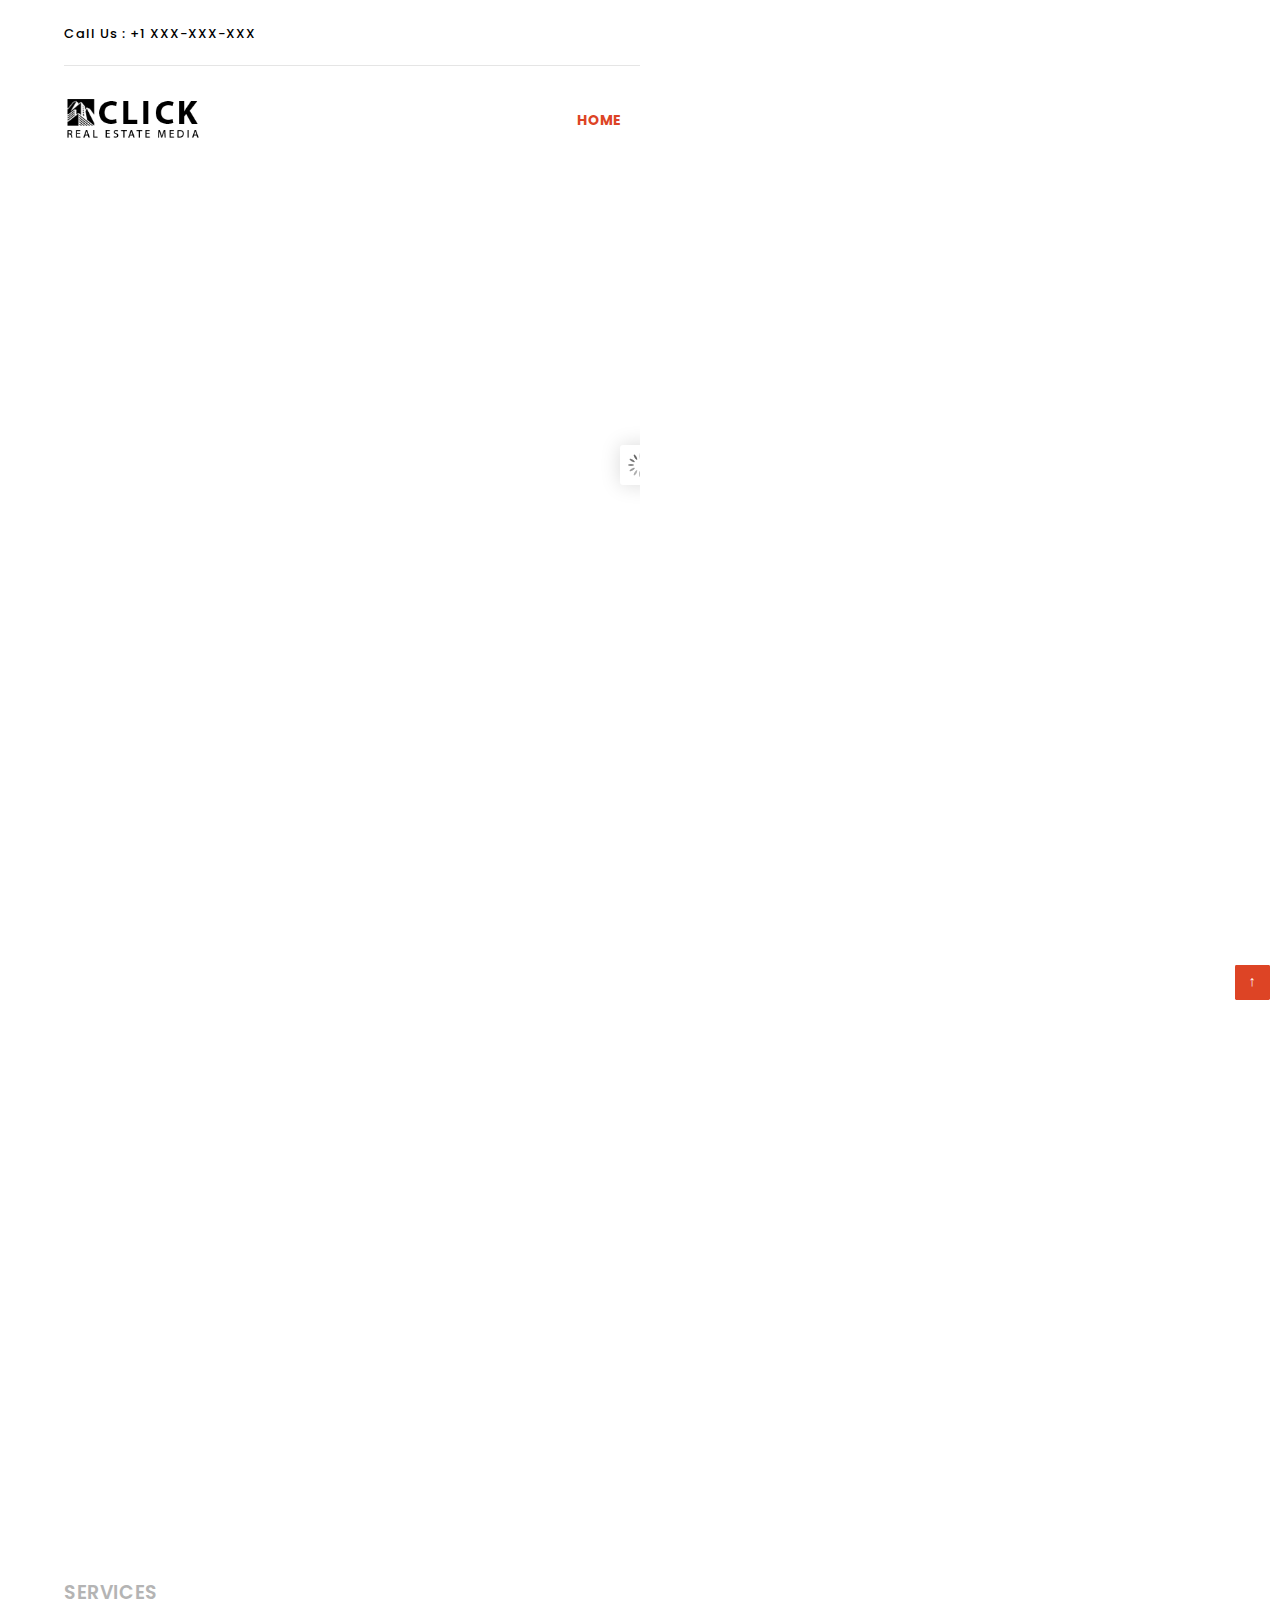
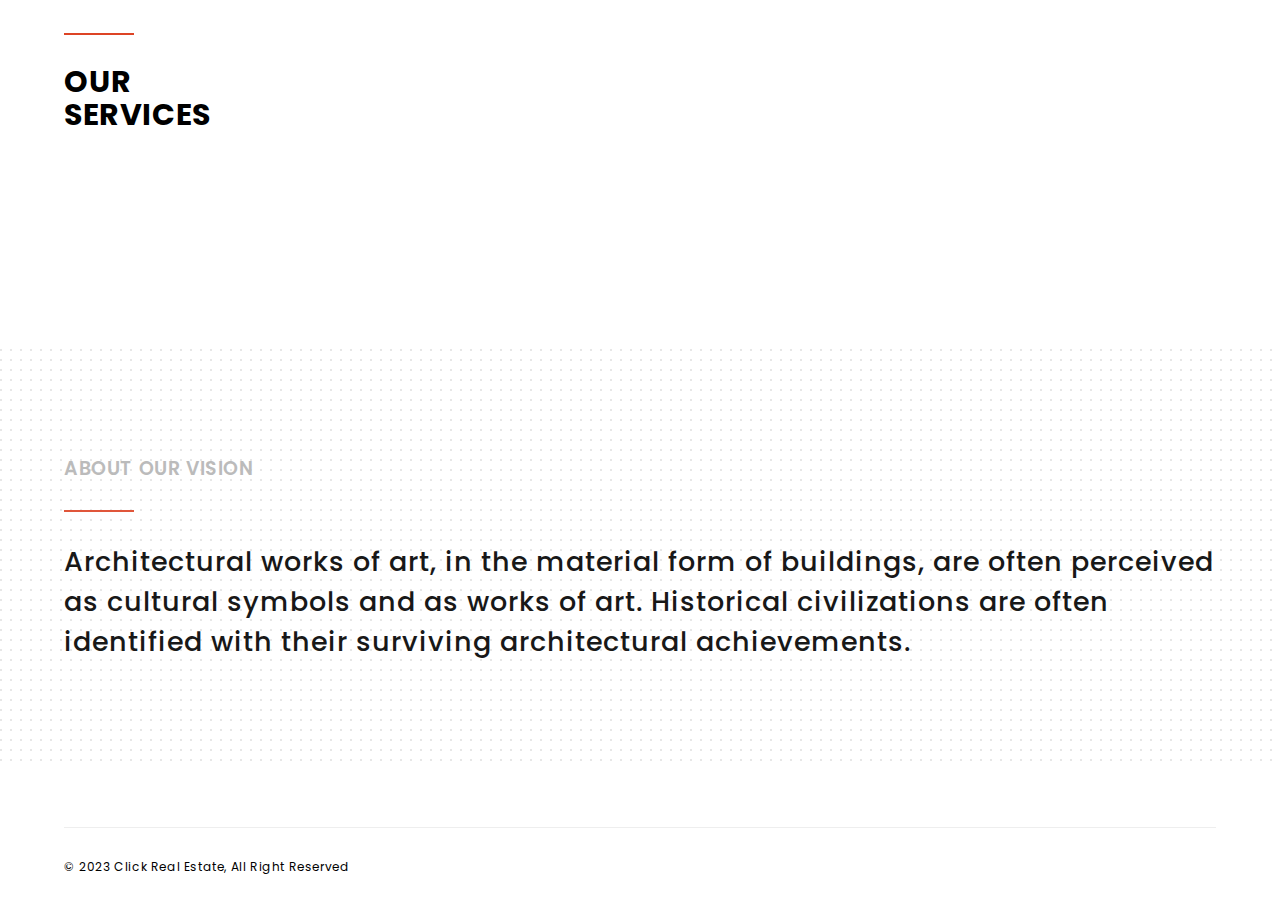
==== commit 0a67568b: "Adjust About Us" ====
--- a/click/index.html
+++ b/click/index.html
@@ -58,7 +58,7 @@
 
           <div class="left">
             <div class="social-icons-subnav hidden-xs">
-                <div>Call Us : +1 236-308-4328</div>
+                <div>Call Us : +1 XXX-XXX-XXX</div>
             </div>
           </div>
           <!--
@@ -122,7 +122,7 @@
 					-->
                 </li>
                 <li>
-                 <a href="about.html">About Me
+                 <a href="about.html">About Us
                   <span class="hidden-lg span-drop"></span>
                  </a>
 				 <!--
@@ -213,7 +213,7 @@
                                 data-speed="400"
                                 data-start="800"
                                 data-easing="easeInOutExpo">
-                                <span class="shine"></span><a href="#" >More Detail &rarr;</a>
+                                <span class="shine"></span><a href="about.html" >More Detail &rarr;</a>
                             </div>
 
                         </li>
@@ -247,7 +247,7 @@
                                 data-speed="400"
                                 data-start="800"
                                 data-easing="easeInOutExpo">
-                                <span class="shine"></span><a href="#" >More Detail &rarr;</a>
+                                <span class="shine"></span><a href="about.html" >More Detail &rarr;</a>
                             </div>
 
                         </li>
@@ -281,7 +281,7 @@
                                 data-speed="400"
                                 data-start="800"
                                 data-easing="easeInOutExpo">
-                                <span class="shine"></span><a href="#" >More Detail &rarr;</a>
+                                <span class="shine"></span><a href="about.html" >More Detail &rarr;</a>
                             </div>
 
                         </li>
@@ -407,12 +407,12 @@
                                         <h4>Videography</h4>
                                         <p>Interior</p>
                                        </div>
-                                       <div class="col-md-5 col-sm-6 col-xs-6"> 
+                                       <!--<div class="col-md-5 col-sm-6 col-xs-6"> 
                                         <a class="shin col" href="projects-detail.html">
                                           see projects &rarr;
                                           <span class="shine"></span>
                                         </a>
-                                       </div>
+                                       </div> -->
                                  </div>
                                 </div>
                               </div>
@@ -429,12 +429,12 @@
                                         <h4>Photography</h4>
                                         <p>Interior</p>
                                        </div>
-                                       <div class="col-md-5 col-sm-6 col-xs-6"> 
+                                       <!--<div class="col-md-5 col-sm-6 col-xs-6"> 
                                         <a class="shin col" href="projects-detail.html">
                                           see projects &rarr;
                                           <span class="shine"></span>
                                         </a>
-                                       </div>
+                                       </div> -->
                                  </div>
                                 </div>
                               </div>
@@ -451,12 +451,12 @@
                                         <h4>Rest-working room</h4>
                                         <p>Interior</p>
                                        </div>
-                                       <div class="col-md-5 col-sm-6 col-xs-6"> 
+                                       <!--<div class="col-md-5 col-sm-6 col-xs-6"> 
                                         <a class="shin col" href="projects-detail.html">
                                           see projects &rarr;
                                           <span class="shine"></span>
                                         </a>
-                                       </div>
+                                       </div> -->
                                  </div>
                                 </div>
                               </div>
@@ -473,12 +473,12 @@
                                         <h4>Co-working room</h4>
                                         <p>Interior</p>
                                        </div>
-                                       <div class="col-md-5 col-sm-6 col-xs-6"> 
+                                       <!--<div class="col-md-5 col-sm-6 col-xs-6"> 
                                         <a class="shin col" href="projects-detail.html">
                                           see projects &rarr;
                                           <span class="shine"></span>
                                         </a>
-                                       </div>
+                                       </div> -->
                                  </div>
                                 </div>
                               </div>
@@ -495,12 +495,12 @@
                                         <h4>The-working place</h4>
                                         <p>Interior</p>
                                        </div>
-                                       <div class="col-md-5 col-sm-6 col-xs-6"> 
+                                       <!--<div class="col-md-5 col-sm-6 col-xs-6"> 
                                         <a class="shin col" href="projects-detail.html">
                                           see projects &rarr;
                                           <span class="shine"></span>
                                         </a>
-                                       </div>
+                                       </div>-->
                                  </div>
                                 </div>
                               </div>
@@ -517,12 +517,12 @@
                                         <h4>Rest-working room</h4>
                                         <p>Interior</p>
                                        </div>
-                                       <div class="col-md-5 col-sm-6 col-xs-6"> 
+                                       <!--<div class="col-md-5 col-sm-6 col-xs-6"> 
                                         <a class="shin col" href="projects-detail.html">
                                           see projects &rarr;
                                           <span class="shine"></span>
                                         </a>
-                                       </div>
+                                       </div>-->
                                  </div>
                                 </div>
                               </div>
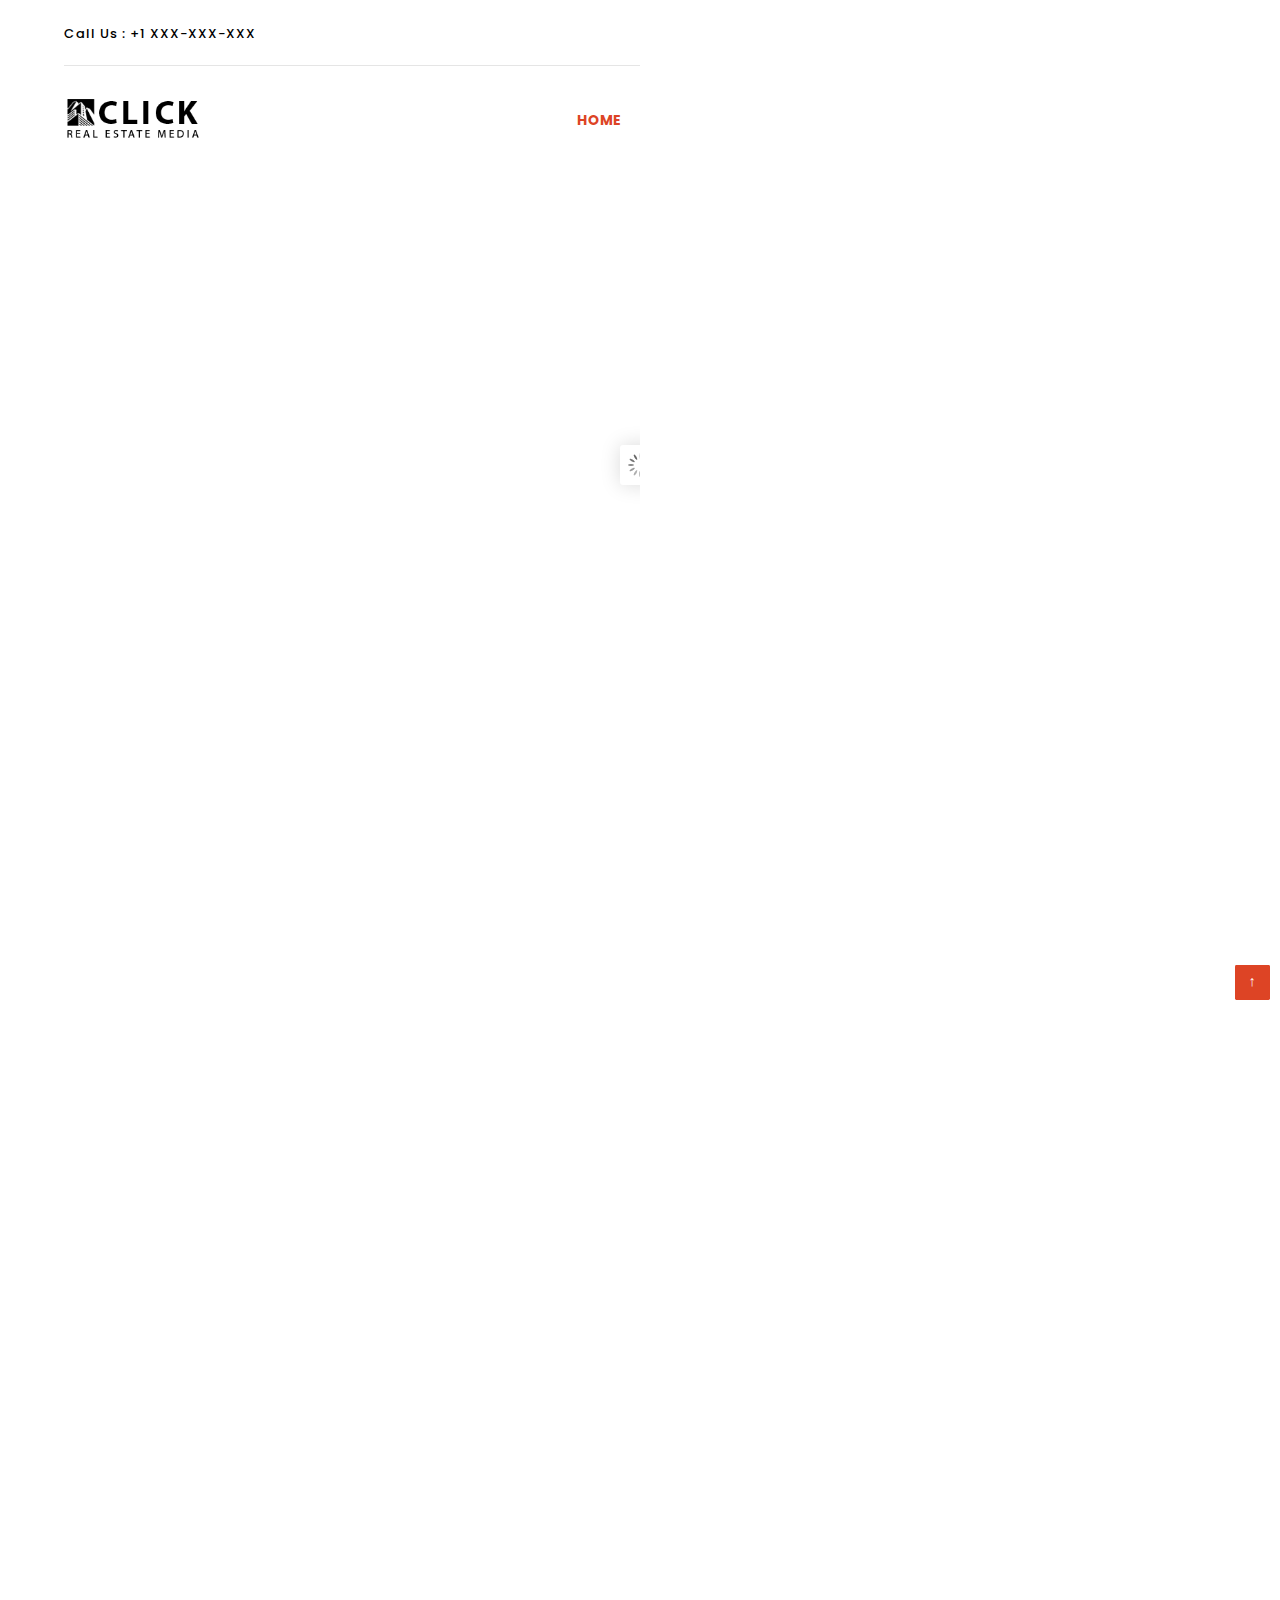
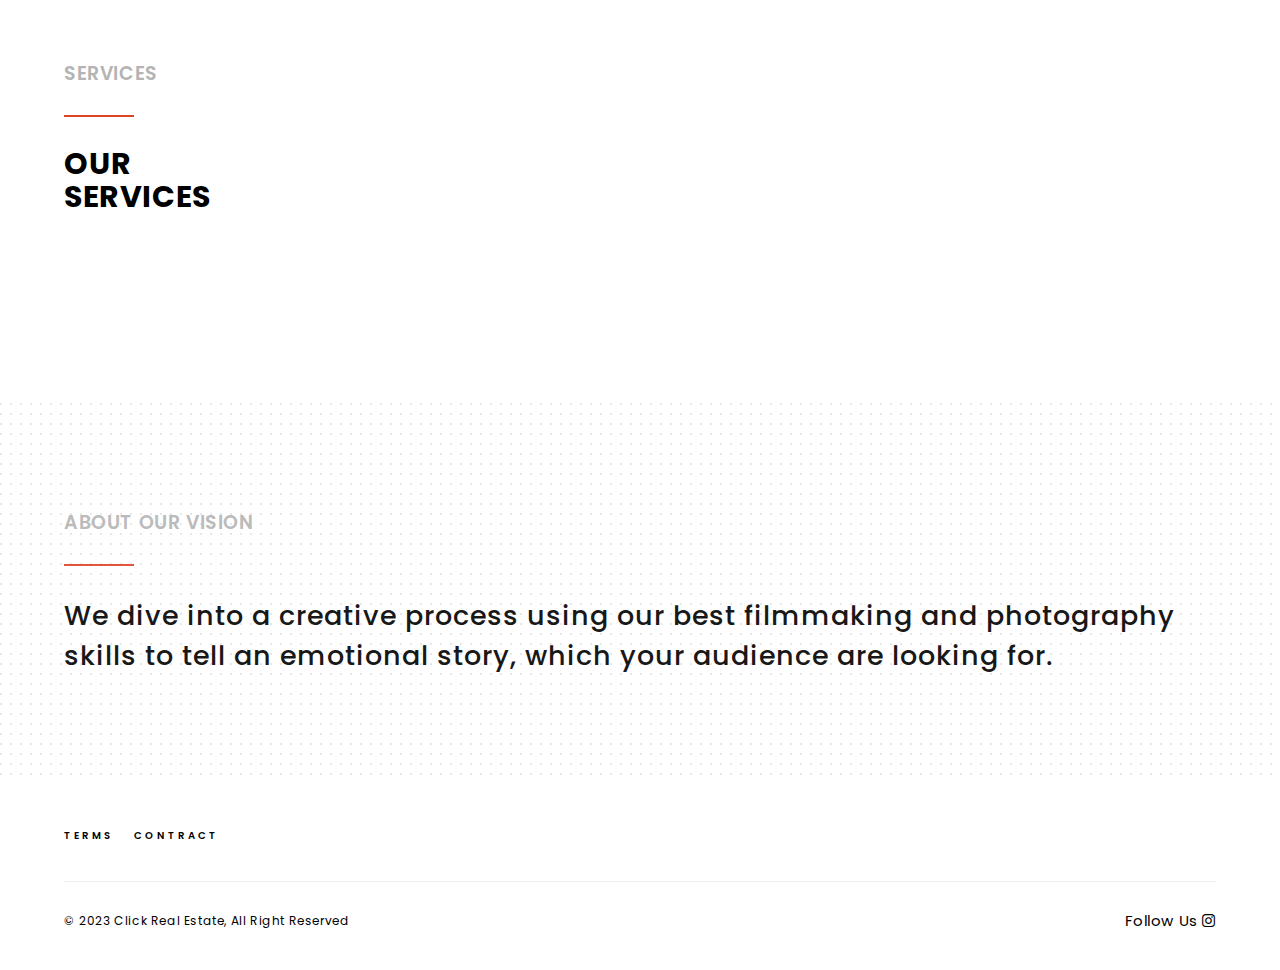
==== commit ad990445: "Changes" ====
--- a/click/index.html
+++ b/click/index.html
@@ -61,20 +61,19 @@
                 <div>Call Us : +1 XXX-XXX-XXX</div>
             </div>
           </div>
-          <!--
+          
           <div class="right">
+            <a target="_blank" href="http://www.intagram.com/clickrealestatemedia">Follow Us <span class="ti-instagram"></span></a>
+	      </div>
+<!--
             <div id="sub-icon" class="social-icons-subnav hidden-sm hidden-xs">
                 <a href="#"><span class="ti-facebook"></span></a>
                 <a href="#"><span class="ti-dribbble"></span></a>
                 <a href="#"><span class="ti-twitter"></span></a>
-                <a href="#"><span class="ti-instagram"></span></a>
+                <a target="_blank" href="http://www.intagram.com/clickrealestatemedia">Follow Us<span class="ti-instagram"></span></a>
                 <a href="#"><span class="ti-linkedin"></span></a>
             </div> 
-            <div class="social-icons-subnav">
-                <a data-toggle="modal" data-target="#fLogin"><span class="ti-lock"></span> Login</a>
-                <a data-toggle="modal" data-target="#fsignUp"><span class="ti-user"></span> Sign up</a>
-            </div>
-          </div>-->
+          </div> -->
             
          </div>
         </div>
@@ -194,7 +193,7 @@
                                 data-start="400"
                                 data-easing="easeInOutExpo"
                                 data-endspeed="450">
-                                Click Real Estate
+                                Photography
                             </div>
 
                             <div class="tp-caption slide-sub-heading sft"
@@ -204,7 +203,7 @@
 					            data-start="800"
 					            data-easing="easeOutExpo"
                                 data-endspeed="400">
-                                Photgraphy & Videography
+                                <!--Photgraphy & Videography-->
                             </div>
 
                             <div class="tp-caption btn-slider sfb"
@@ -213,7 +212,7 @@
                                 data-speed="400"
                                 data-start="800"
                                 data-easing="easeInOutExpo">
-                                <span class="shine"></span><a href="about.html" >More Detail &rarr;</a>
+                                <span class="shine"></span><a href="photos.html" >More &rarr;</a>
                             </div>
 
                         </li>
@@ -228,7 +227,7 @@
                                 data-start="400"
                                 data-easing="easeInOutExpo"
                                 data-endspeed="450">
-                                Photography
+                                Videography
                             </div>
 
                             <div class="tp-caption slide-sub-heading sft"
@@ -238,7 +237,7 @@
                       data-start="800"
                       data-easing="easeOutExpo"
                                 data-endspeed="400">
-                                Aero & Interior
+                                <!--Aero & Interior-->
                             </div>
 
                             <div class="tp-caption btn-slider sfb"
@@ -247,7 +246,7 @@
                                 data-speed="400"
                                 data-start="800"
                                 data-easing="easeInOutExpo">
-                                <span class="shine"></span><a href="about.html" >More Detail &rarr;</a>
+                                <span class="shine"></span><a href="videos.html" >More &rarr;</a>
                             </div>
 
                         </li>
@@ -262,7 +261,7 @@
                                 data-start="400"
                                 data-easing="easeInOutExpo"
                                 data-endspeed="450">
-                                Prime content
+                                Aerial Images
                             </div>
 
                             <div class="tp-caption slide-sub-heading sft"
@@ -272,7 +271,7 @@
                       data-start="800"
                       data-easing="easeOutExpo"
                                 data-endspeed="400">
-                                House & Building
+                                <!--House & Building-->
                             </div>
 
                             <div class="tp-caption btn-slider sfb"
@@ -281,7 +280,7 @@
                                 data-speed="400"
                                 data-start="800"
                                 data-easing="easeInOutExpo">
-                                <span class="shine"></span><a href="about.html" >More Detail &rarr;</a>
+                                <span class="shine"></span><a href="videos.html" >More &rarr;</a>
                             </div>
 
                         </li>
@@ -305,16 +304,31 @@
             ABOUT US 
           </h2>
           <h3 class="headingcontent">
-            Experience<br>
-            In the field<br>
+            Our<br>
+            Mission<br>
             <!--Photo & Video<br>-->
           </h3>
           <p class="content">
-            Donec at cursus sem. Duis condimentum posuere purus, at venenatis tellus mollis. Vestibulum cursus convallis venenatis. Sed ut blandit mauris. Lorem non suscipit. Proin pretium consequat est, sit amet consectetur luctus vel. Etiam quis interdum felis, at pellentesque metus.
+            Real Estate image is our specialty and our passion. We use the creativity and experience to make the perfect content for the the buyers eyes.
+			
+			The image is the most important point in the world of sales, and your property needs to be impeccable, because your client, is trully demanding.
+			
+			Like a awarded movie, let's build the perfect story which engages your audience.
           </p>
+			<br />
+			<div class="tp-caption btn-slider sfb"
+				data-x="0"
+				data-y="450"
+				data-speed="400"
+				data-start="800"
+				data-easing="easeInOutExpo">
+				<span class="shine"></span><a href="contact.html" >Call Us &rarr;</a>
+			</div>
+		  <br />
+		  
           <div class="year">
             <div class="heading">+5</div>
-            <div class="subheading dd4425">Year <br>Experience<br> Working</div>
+            <div class="subheading dd4425">Years <br>Experience<br></div>
           </div>
         </div>
 
@@ -327,11 +341,11 @@
                         <img class="img-responsive imgmain" alt="imghome" src="img/imghome1.jpg">
                           <div class="overlay start-align">
                             <div>
-                              <h3>VIDEOGRAPHY <br> PHOTOGRAPHY <br> HOUZEZ</h3>
-                              <p>Proin pretium consequat est, sit amet consectetur luctus vel Etiam quis...</p>
-                              <a class="shin" href="projects-detail.html">
+                              <h3>EYES<br>ON THE<br>DETAILS</h3>
+                              <p>We don't miss anything</p>
+                              <!--<a class="shin" href="projects-detail.html">
                               MORE DETAIL &rarr;
-                              </a>
+                              </a>-->
                             </div>
                           </div>
                       </div>
@@ -345,11 +359,11 @@
                         <img class="img-responsive imgmain" alt="imghome" src="img/imghome2.jpg">
                           <div class="overlay">
                             <div class="start-align">
-                              <h3>REDESIGN <br> CO-WORKING <br> ROOM</h3>
-                              <p>Proin pretium consequat est, sit amet consectetur luctus vel Etiam quis...</p>
-                              <a class="shin" href="projects-detail.html">
+                              <h3>TELL <br> A TRUE <br> STORY</h3>
+                              <p>Not just quality images</p>
+                              <!-- <a class="shin" href="projects-detail.html">
                               MORE DETAIL &rarr;
-                              </a>
+                              </a>-->
                             </div>
                           </div>
                       </div>
@@ -363,11 +377,11 @@
                         <img class="img-responsive imgmain" alt="imghome" src="img/imghome3.jpg">
                           <div class="overlay">
                             <div class="start-align">
-                              <h3>DESIGN <br> INTERIOR <br> BALCONY</h3>
-                              <p>Proin pretium consequat est, sit amet consectetur luctus vel Etiam quis...</p>
-                              <a class="shin" href="projects-detail.html">
+                              <h3>COMMITMENT <br> AND <br> QUALITY</h3>
+                              <p>Quickly delivering</p>
+                              <!--<a class="shin" href="projects-detail.html">
                               MORE DETAIL &rarr;
-                              </a>
+                              </a>-->
                             </div>
                           </div>
                       </div>
@@ -405,7 +419,7 @@
                                   <div class="row">
                                        <div class="col-md-7 col-sm-6 col-xs-6"> 
                                         <h4>Videography</h4>
-                                        <p>Interior</p>
+                                        <p></p>
                                        </div>
                                        <!--<div class="col-md-5 col-sm-6 col-xs-6"> 
                                         <a class="shin col" href="projects-detail.html">
@@ -427,7 +441,7 @@
                                   <div class="row">
                                        <div class="col-md-7 col-sm-6 col-xs-6"> 
                                         <h4>Photography</h4>
-                                        <p>Interior</p>
+                                        <p></p>
                                        </div>
                                        <!--<div class="col-md-5 col-sm-6 col-xs-6"> 
                                         <a class="shin col" href="projects-detail.html">
@@ -448,8 +462,8 @@
                                 <div class="gal-home-content">
                                   <div class="row">
                                        <div class="col-md-7 col-sm-6 col-xs-6"> 
-                                        <h4>Rest-working room</h4>
-                                        <p>Interior</p>
+                                        <h4>Aerial Images</h4>
+                                        <p></p>
                                        </div>
                                        <!--<div class="col-md-5 col-sm-6 col-xs-6"> 
                                         <a class="shin col" href="projects-detail.html">
@@ -461,7 +475,7 @@
                                 </div>
                               </div>
                               </div>
-
+								<!--
                               <div class="item">
                               <div class="gal-home">
                                 <div class="hovereffect">
@@ -478,7 +492,7 @@
                                           see projects &rarr;
                                           <span class="shine"></span>
                                         </a>
-                                       </div> -->
+                                       </div> 
                                  </div>
                                 </div>
                               </div>
@@ -500,7 +514,7 @@
                                           see projects &rarr;
                                           <span class="shine"></span>
                                         </a>
-                                       </div>-->
+                                       </div>
                                  </div>
                                 </div>
                               </div>
@@ -547,7 +561,7 @@
                 <div class="wrapheading">
                   <h1 class="heading">ABOUT OUR VISION</h1>
                 </div>
-                <p class="tagline">Architectural works of art, in the material form of buildings, are often perceived as cultural symbols and as works of art. Historical civilizations are often identified with their surviving architectural achievements.</p>
+                <p class="tagline">We dive into a creative process using our best filmmaking and photography skills to tell an emotional story, which your audience are looking for.</p>
               </div>  
 
           </div>
@@ -561,7 +575,7 @@
         <div class="container-fluid m-5-hor">
           <div class="footer-widgets">
             <div class="row">
-			<!--
+			
               <div class="col-md-8 col-sm-12 col-xs-12">
                 <div class="widget footer-links">
                   <ul class="list-menu">
@@ -572,15 +586,15 @@
               </div>
 
 
-              <div class="col-md-4 col-sm-12 col-xs-12">
+              <!--<div class="col-md-4 col-sm-12 col-xs-12">
               <div class="search-container text-right">
                 <form action="#">
                   <input class="s-input-home" type="text" placeholder="Search…" name="search">
                   <button class="btn-s-input" type="submit"><i class="fa fa-search"></i></button>
                 </form>
               </div>
-              </div>
-			 -->
+              </div>-->
+			 
 
             </div>
           </div>
@@ -592,13 +606,9 @@
                   <span>© 2023 Click Real Estate, All Right Reserved</span>
                 </div>
                 <div class="col-sm-6 col-xs-12">
-                  <!--<div class="social-icons">
-                    <a href="#"><i class="fa fa-facebook"></i></a> 
-                    <a href="#"><i class="fa fa-pinterest"></i></a> 
-                    <a href="#"><i class="fa fa-tumblr"></i></a> 
-                    <a href="#"><i class="fa fa-twitter"></i></a> 
-                    <a href="#"><i class="fa fa-instagram"></i></a>
-                  </div> -->
+                  <div class="social-icons">
+                    <a target="_blank" href="http://www.intagram.com/clickrealestatemedia">Follow Us <i class="fa fa-instagram"></i></a>
+                  </div>
                 </div>
               </div>
             </div>
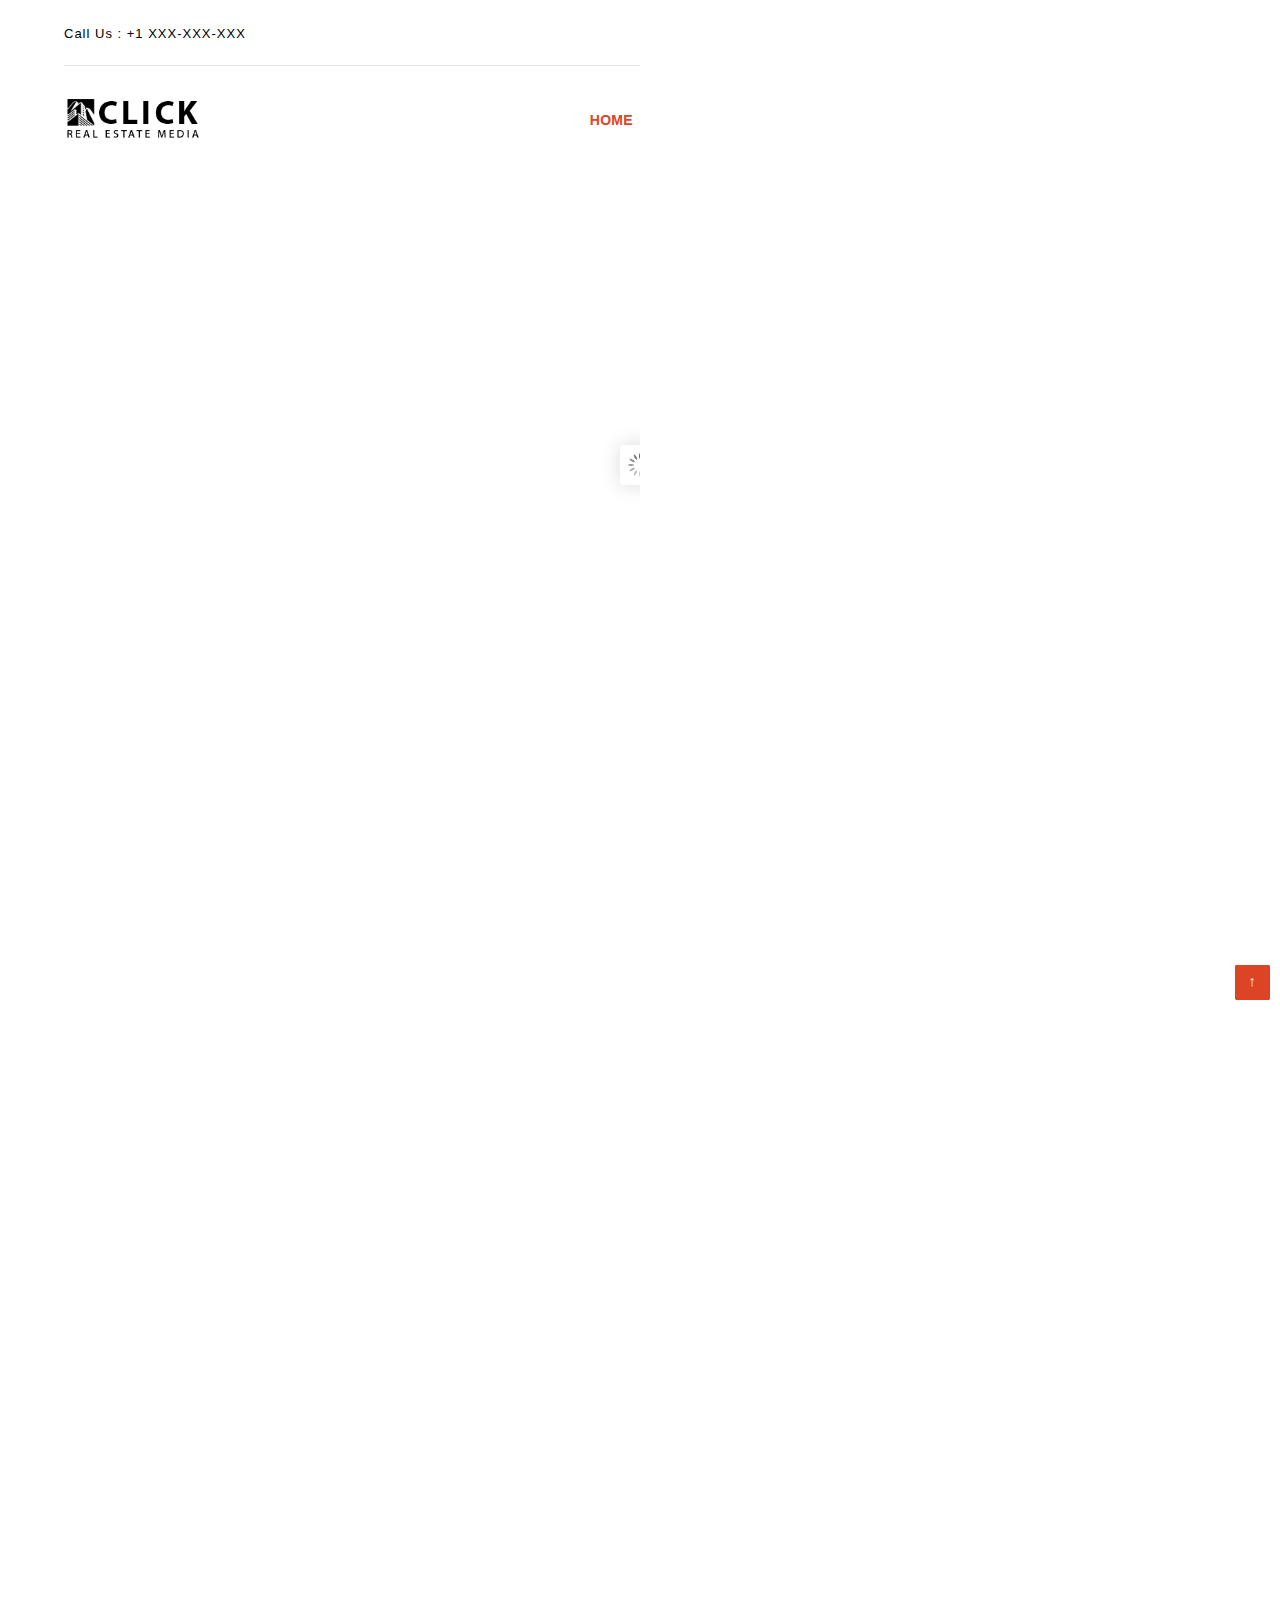
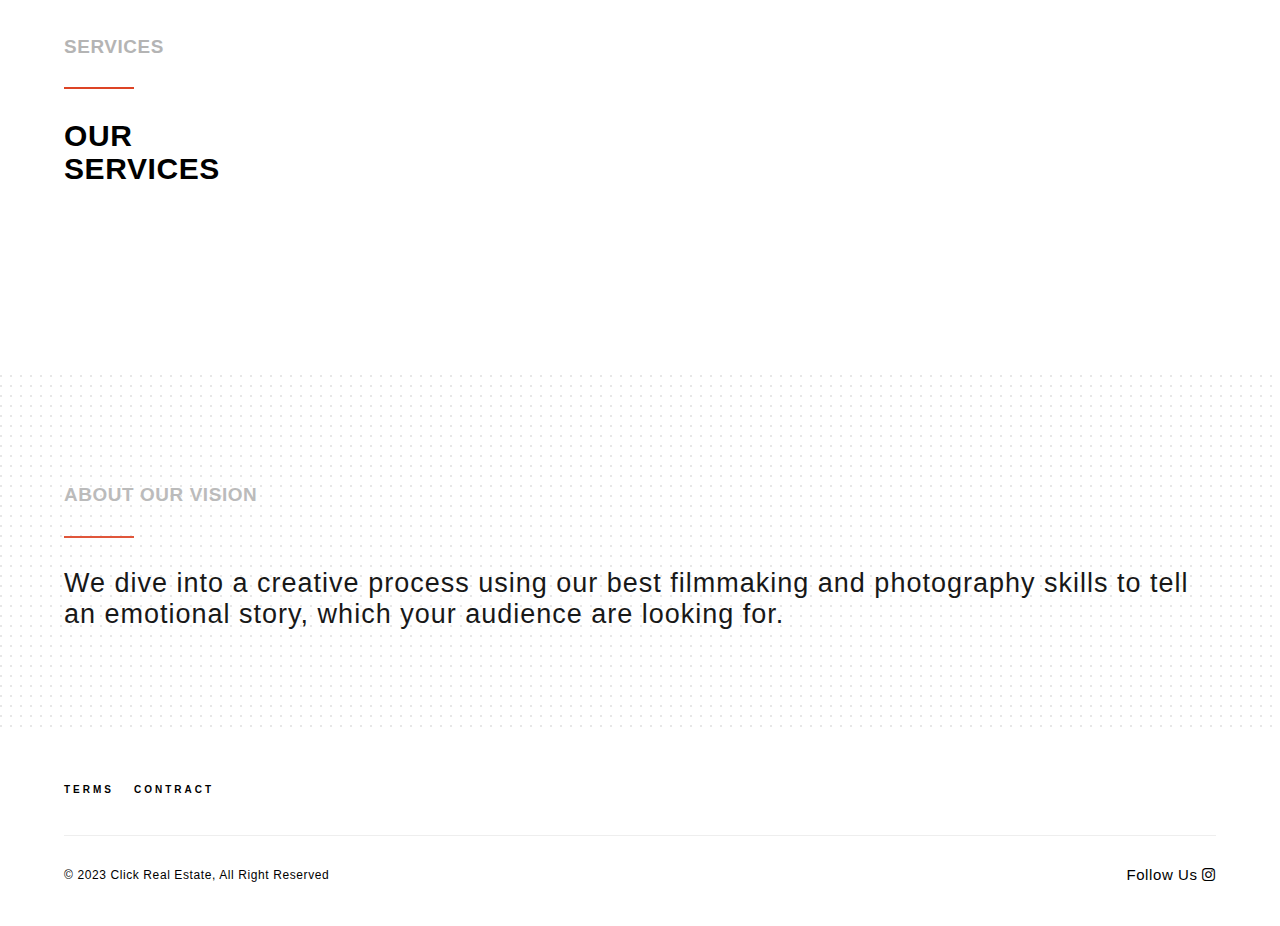
==== commit 9930ac3c: "update site - id visual" ====
--- a/click/index.html
+++ b/click/index.html
@@ -3,7 +3,7 @@
   <head>
     <meta charset="utf-8">
     <title>Click Real Estate Media</title>
-	<link rel="icon" type="image/x-icon" href="img/favicon.gif">
+	<link rel="icon" type="image/x-icon" href="img/favicon.png">
     <meta content="" name="description">
     <meta content="" name="author">
     <meta content="" name="keywords">
--- a/click/css/on3step-style.css
+++ b/click/css/on3step-style.css
@@ -50,7 +50,7 @@
 
 /* general */
 body {
-    font-family: 'Poppins', sans-serif;
+    font-family: 'Direction', sans-serif;
     font-size: 1.45rem;
     line-height: 1.9em;
     font-style: normal;
@@ -769,7 +769,7 @@
     padding: 10px 0px 10px 20px;
     color: #000000;
     font-size: 14px;
-    font-family: 'Poppins', sans-serif;
+    font-family: 'Direction', sans-serif;
     font-weight: bold;
     letter-spacing: .3px;
     line-height: 80px;
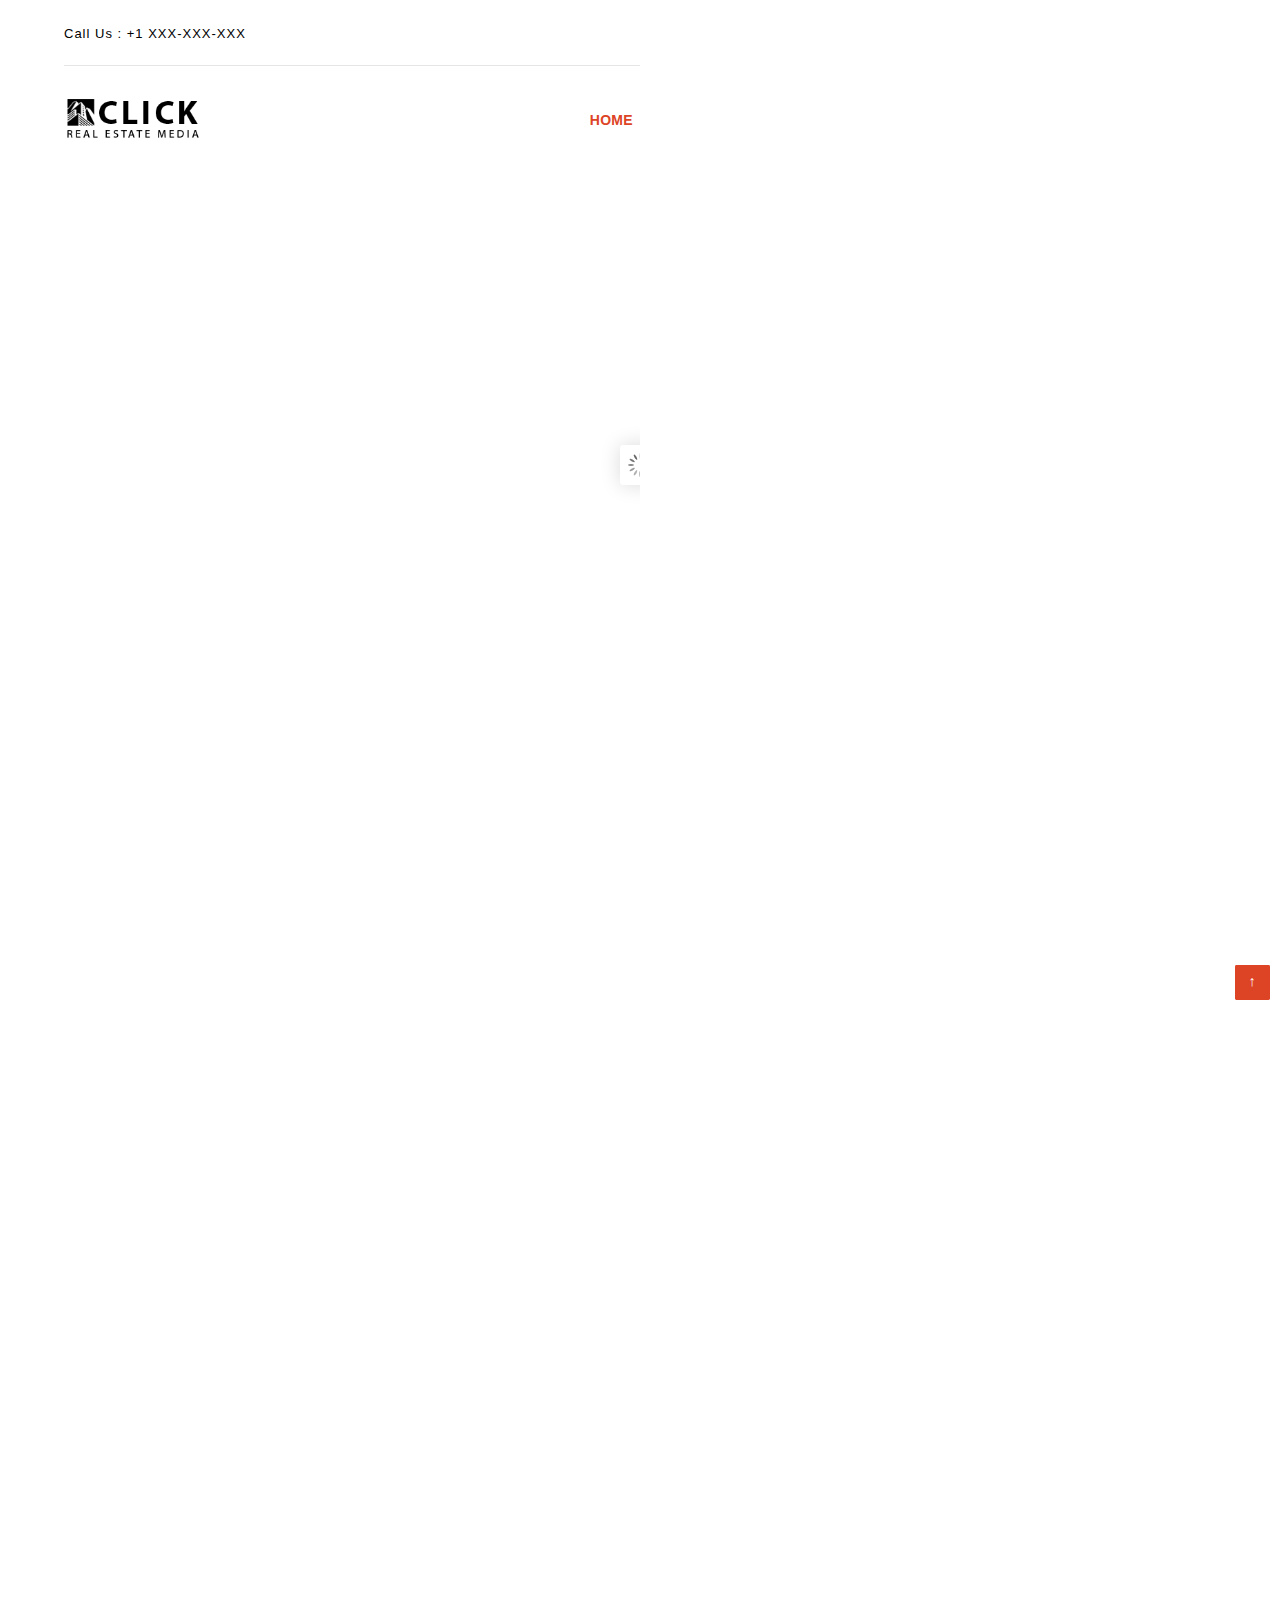
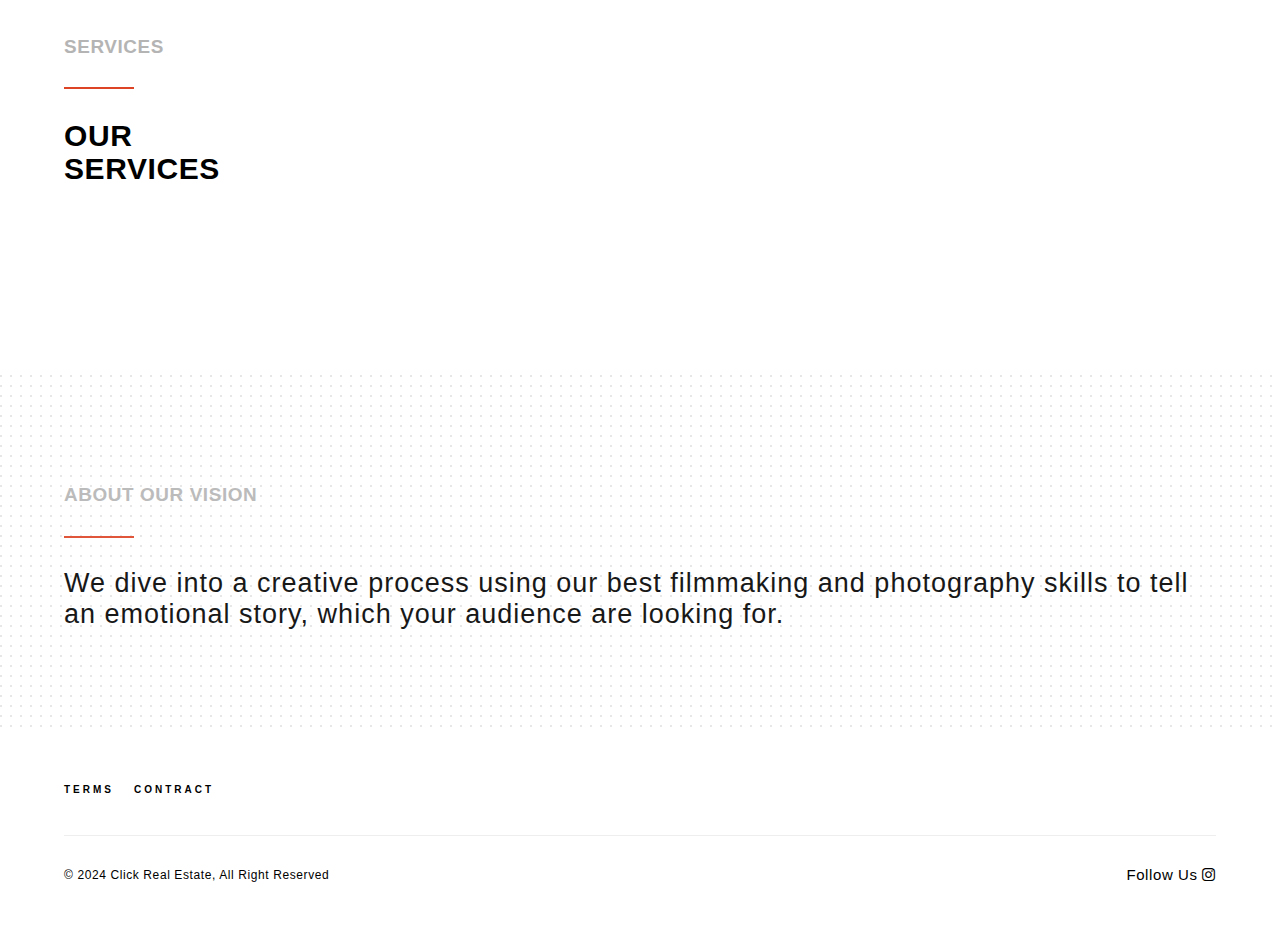
==== commit 5066cf8e: "update site - id visual" ====
--- a/click/index.html
+++ b/click/index.html
@@ -603,7 +603,7 @@
             <div class="bottom-footer">
               <div class="row">
                 <div class="col-sm-6 copyright">
-                  <span>© 2023 Click Real Estate, All Right Reserved</span>
+                  <span>© 2024 Click Real Estate, All Right Reserved</span>
                 </div>
                 <div class="col-sm-6 col-xs-12">
                   <div class="social-icons">
